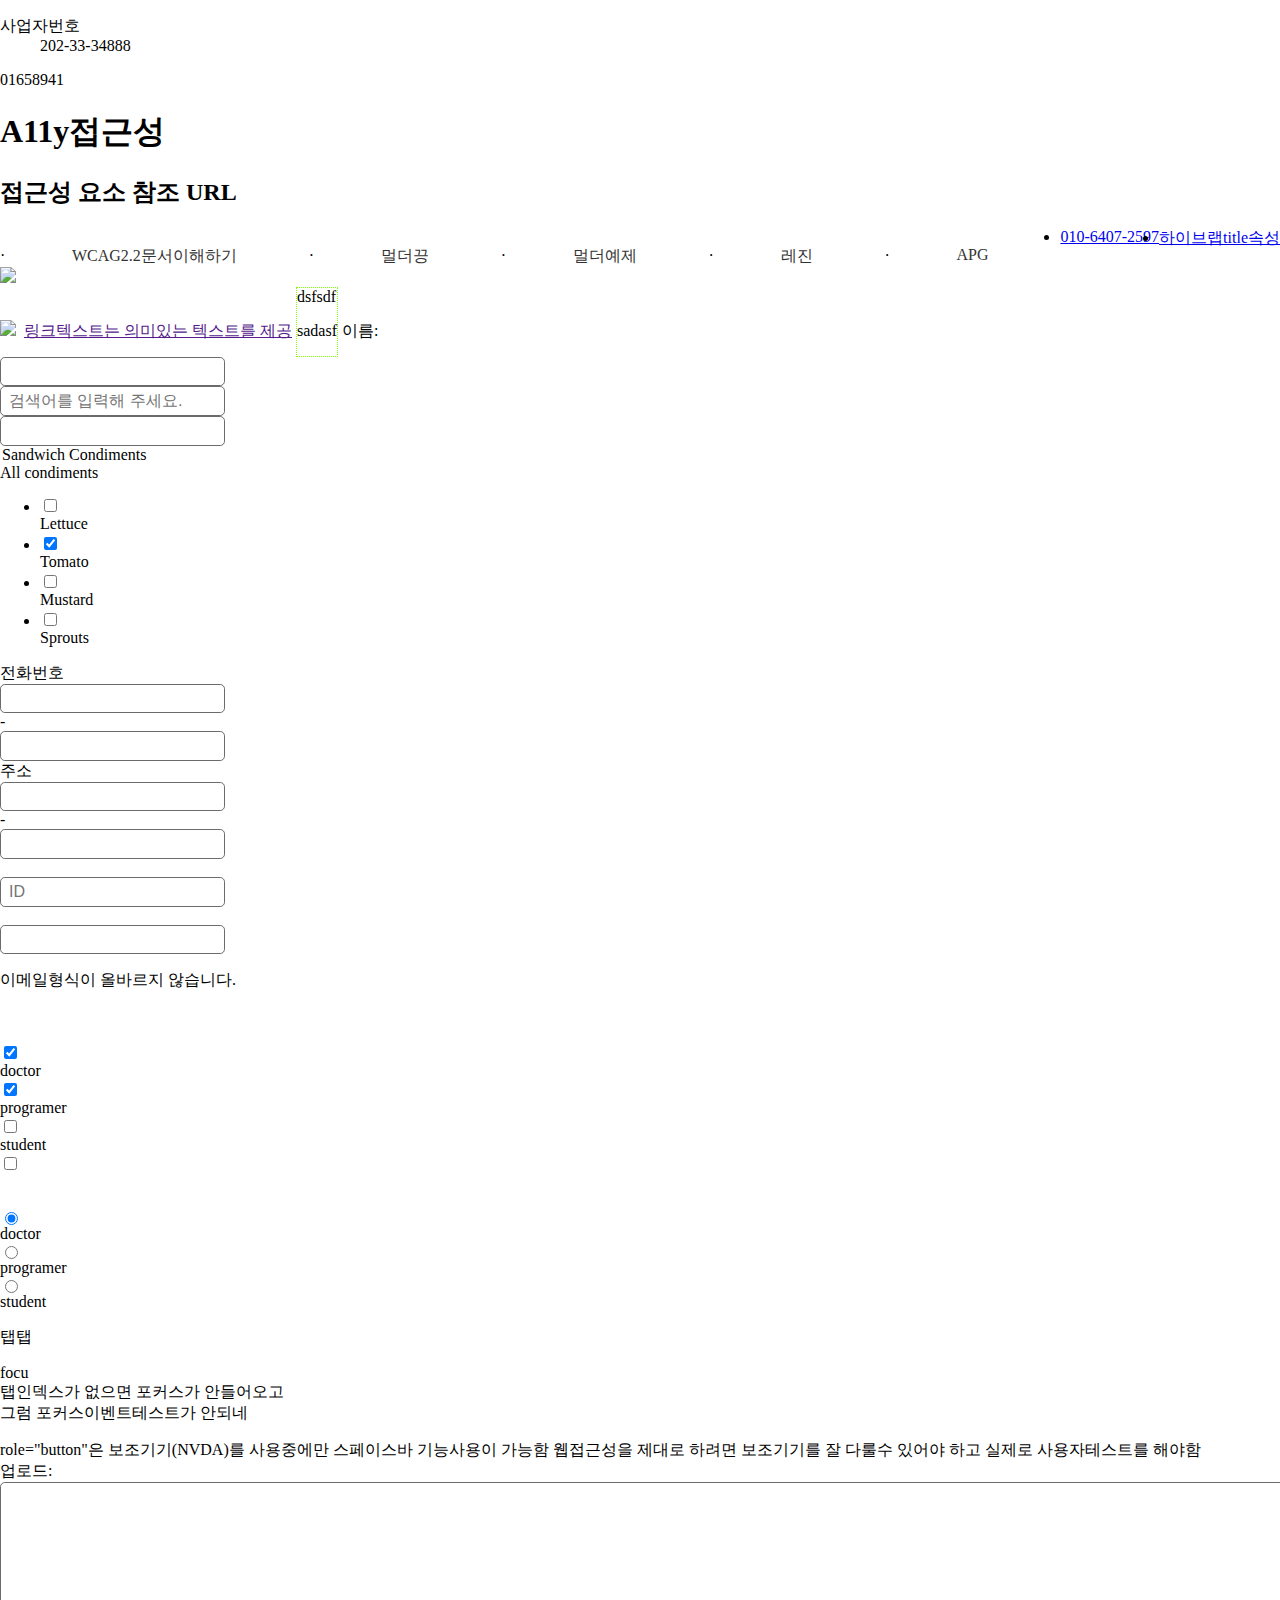
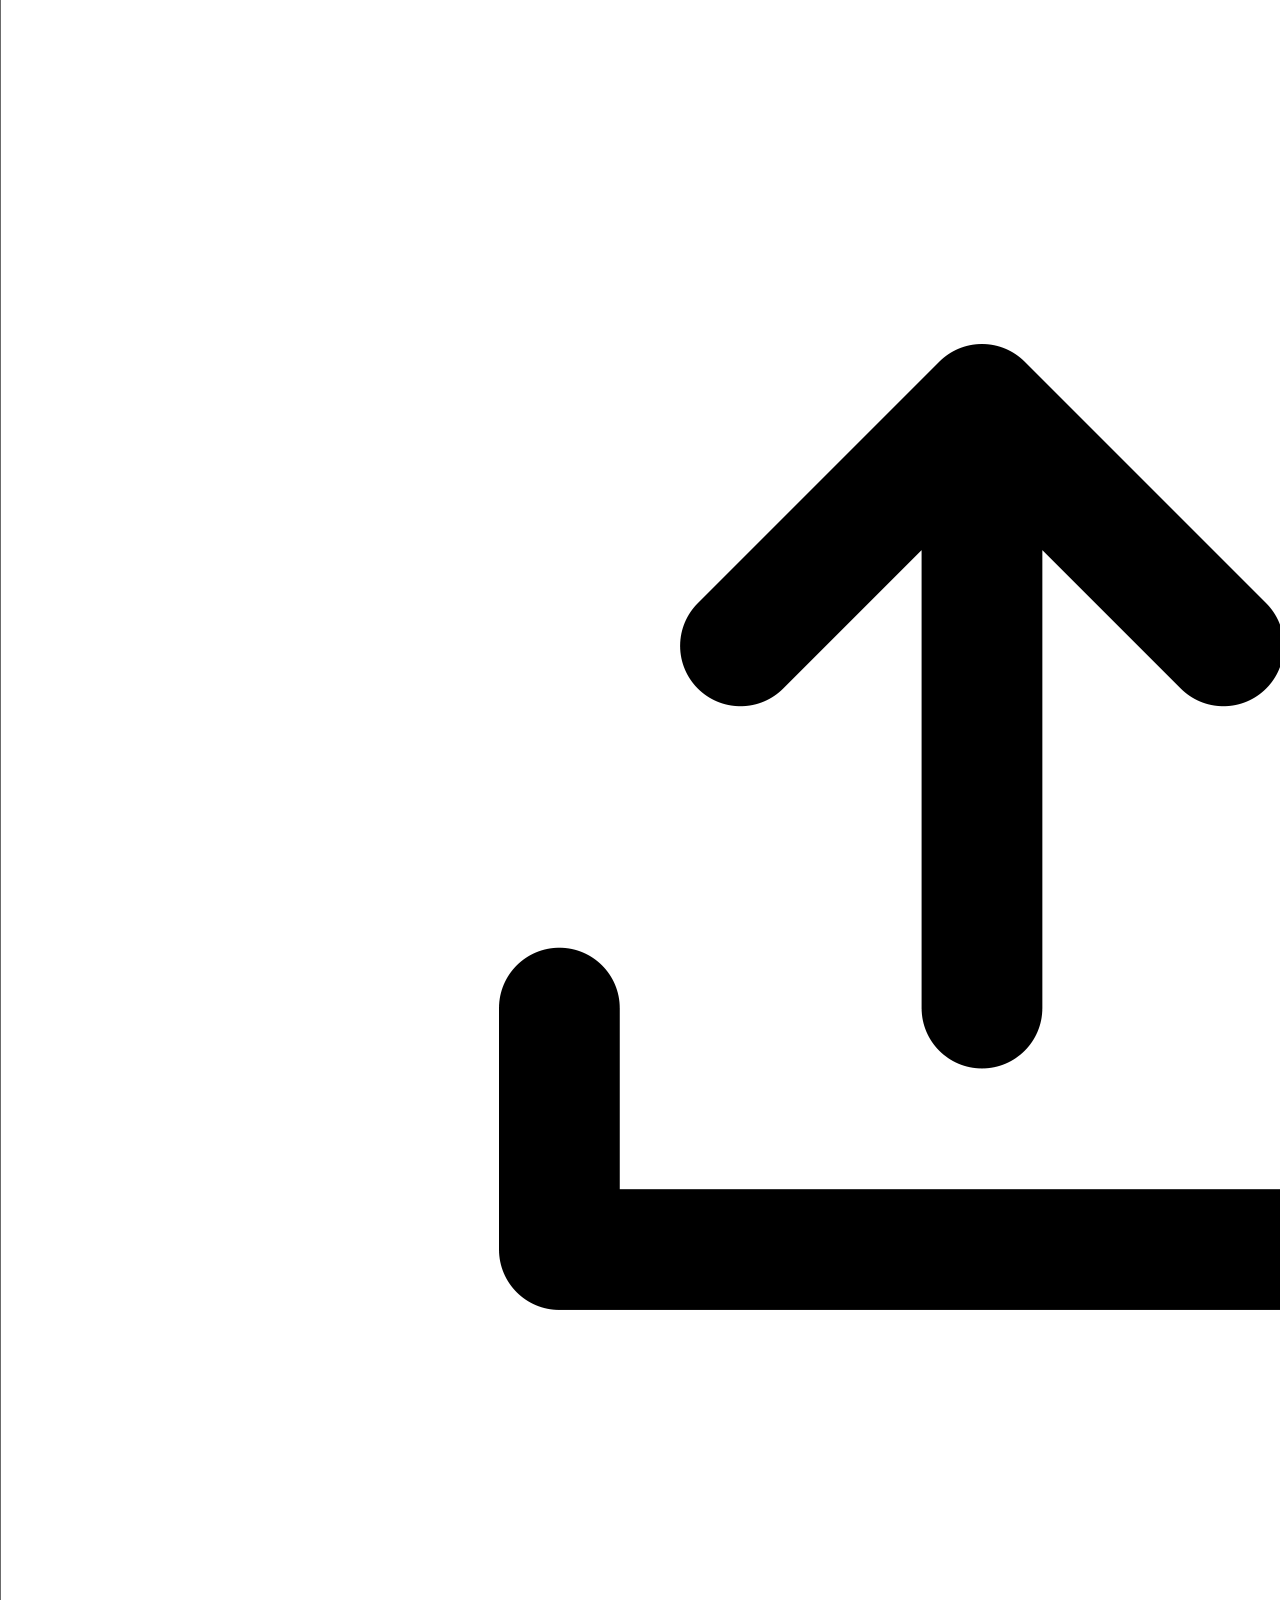
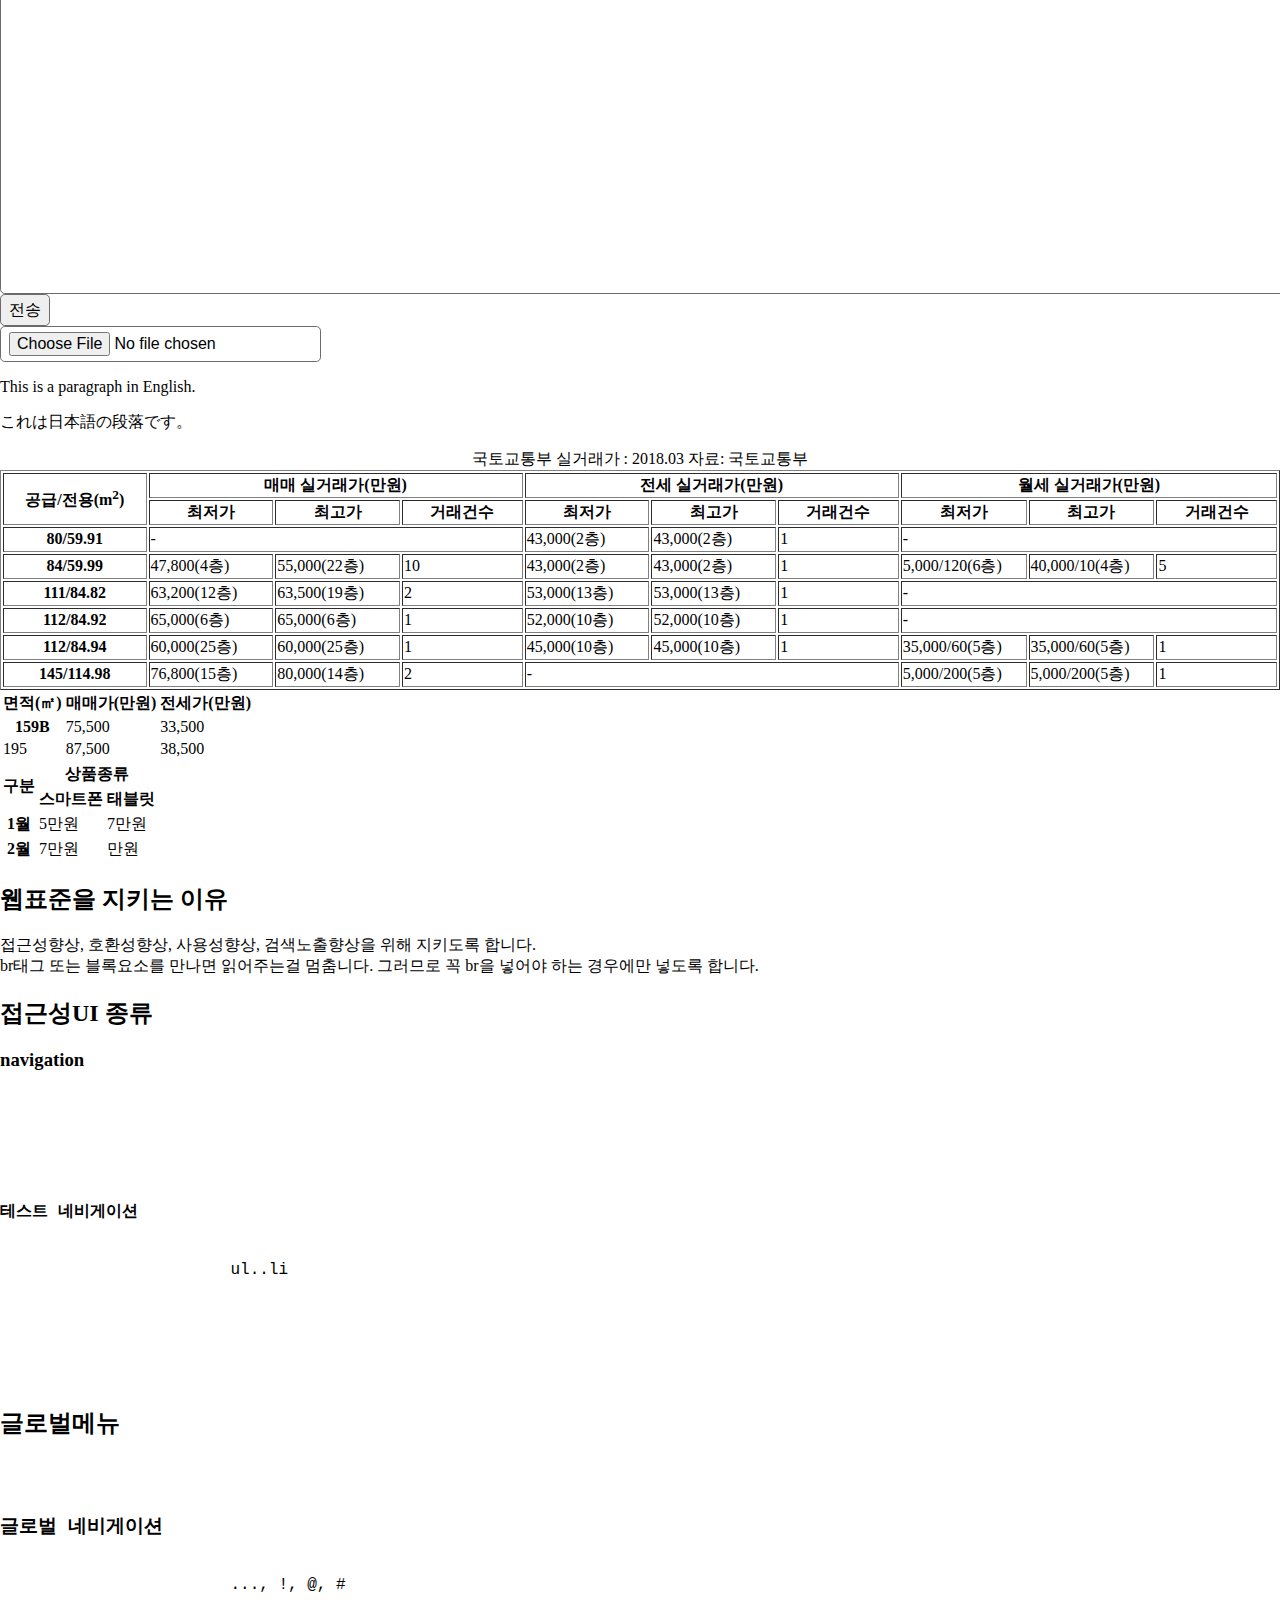
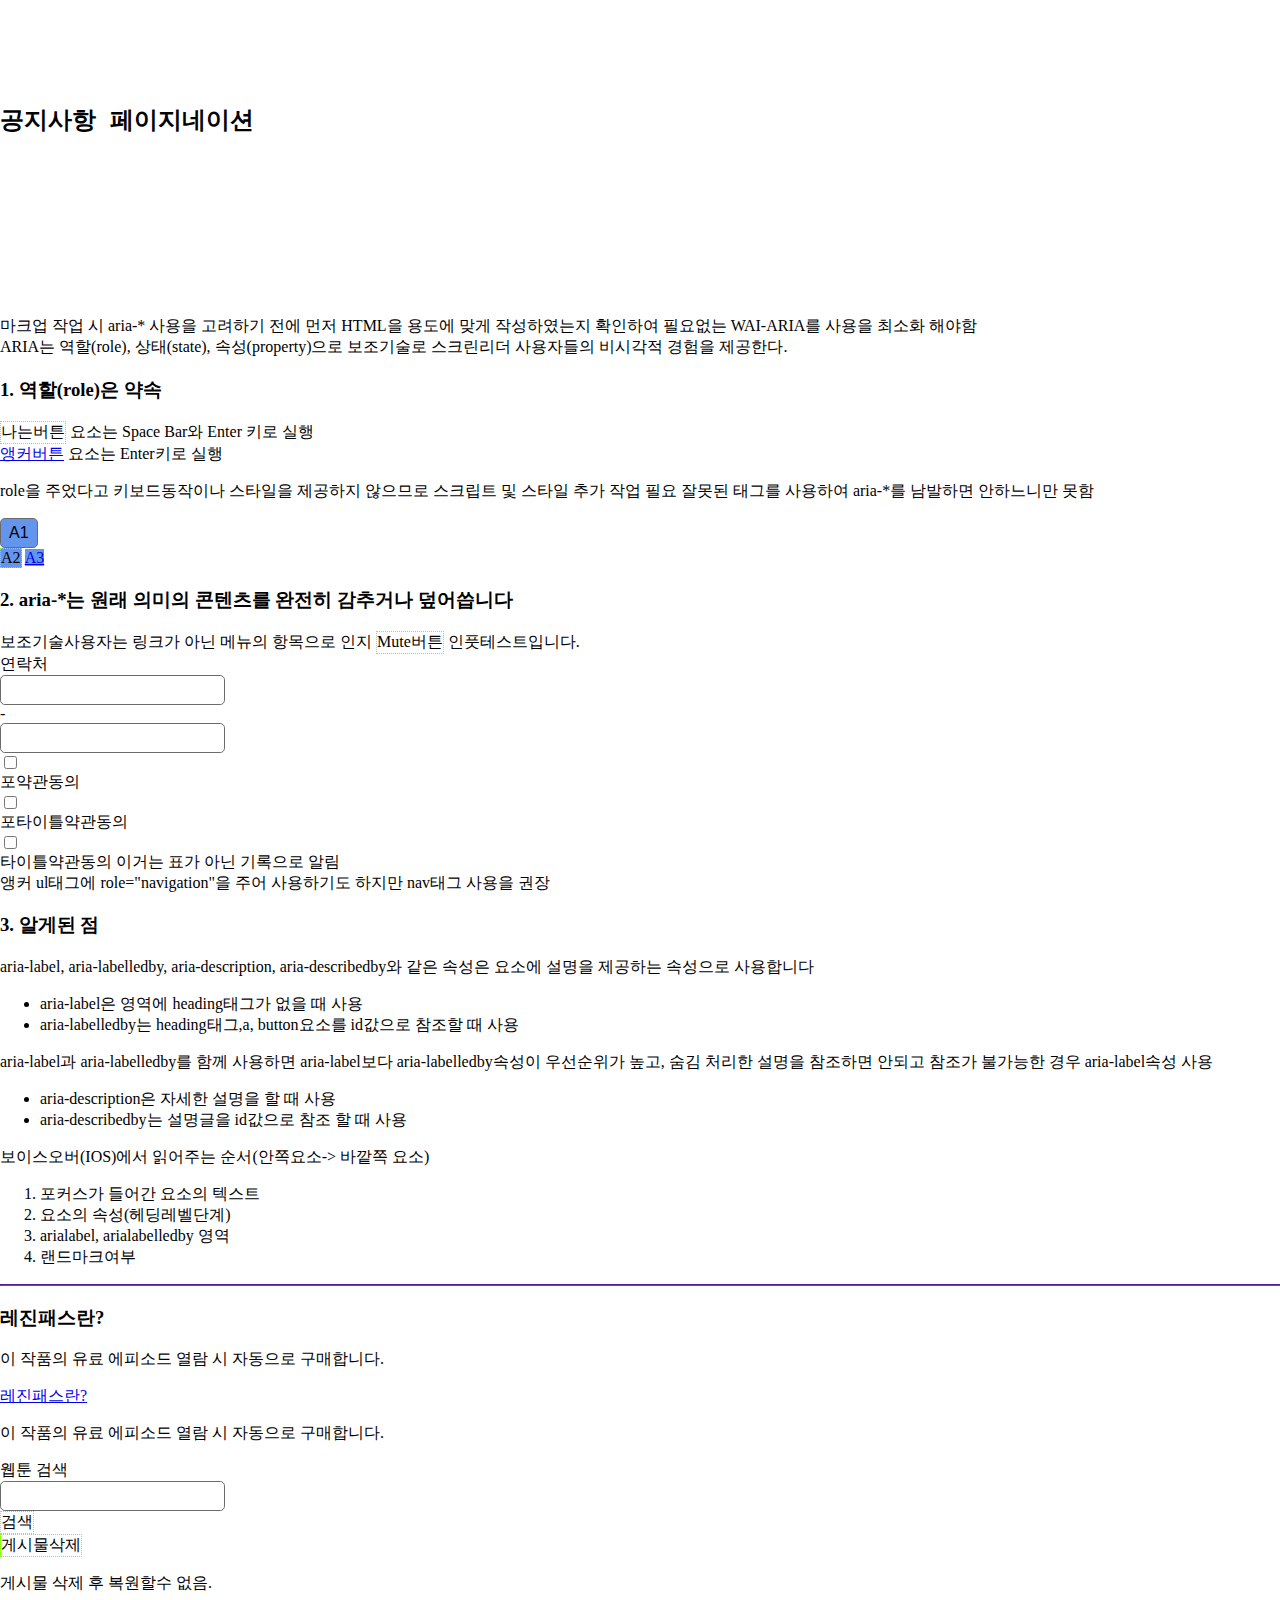
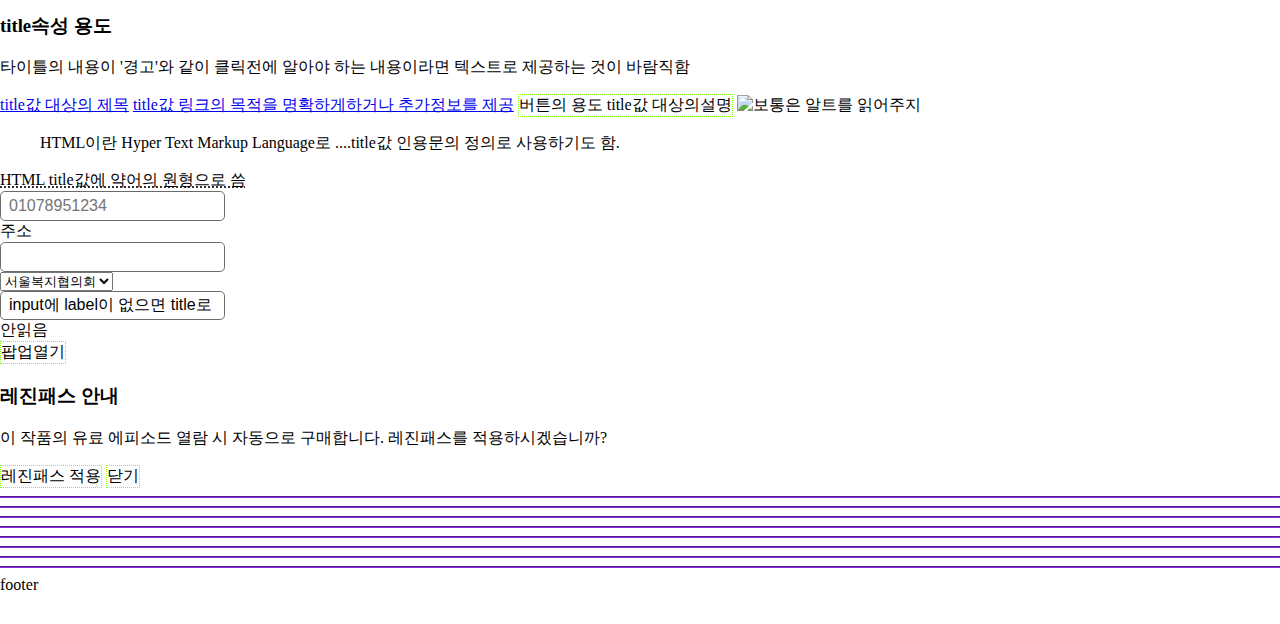
==== index.html @ 2d745ddb "다시 같은 조건으로 테스트" ====
<!DOCTYPE html>
<html lang="ko">

<head>
    <meta charset="UTF-8">
    <meta name="viewport" content="width=device-width, initial-scale=1.0">

    <!--[if lt IE 10] <link href="ie10.css" type="text/css">[endif] 하거나, ie전용 클래스명을 별도로 쓰거나-->
    <title>A11y(s:2023.08.30~2023.09.12)</title>
    <link rel="stylesheet" href="./common.css">
</head>

<body>
    <div id="printCont">
        <div class="print_date"></div>
    </div>
    <div id="skipNav" aria-hidden="true">
        <a href="#main" tabindex="0">본문 바로가기</a>
        <a href="#gnb" tabindex="-1">주메뉴 바로가기</a>
        <a href="#footer">사이트정보 바로가기</a>
    </div>
    <dl>
        <dt>사업자번호</dt>
        <dd>202-33-34888</dd>
    </dl>
    <div class="telTest"></div>
<script>
    const telTest = document.querySelector('.telTest');
    telTest.innerHTML= '01658941';
</script>
    <header>
        <!-- 보이스오버- 특수문자기호: * 별표, ... 생략부호, #  -->
        <h1>A11y접근성</h1><!-- 보이스오버- 텍스트, 머리말레벨1, 배너, 랜드마크 -->

        <nav id="gnb">
            <h2>접근성 요소 참조 URL</h2><!-- 보이스오버- 텍스트, 머리말레벨2, 탐색, 랜드마크 -->
            <ul class="nav_list">
                <li class="list">
                    <!-- 보이스오버- 중간점, 목록시작 -->
                    <a class="list_link"
                        href="https://www.w3.org/WAI/WCAG22/Understanding/">WCAG2.2문서이해하기</a><!-- 보이스오버- 텍스트, 링크 -->
                </li>
                <li class="list">
                    <!-- 보이스오버- 중간점-->
                    <a class="list_link"
                        href="https://mulder21c.github.io/aria-practices/#intro">멀더끙</a><!-- 보이스오버- 텍스트, 링크 -->
                </li>
                <li class="list">
                    <!-- 보이스오버- 중간점-->
                    <a class="list_link"
                        href="https://mulder21c.github.io/aria-practices/examples/landmarks/HTML5.html">멀더예제</a><!-- 보이스오버- 텍스트, 링크 -->
                </li>
                <li class="list">
                    <!-- 보이스오버- 중간점-->
                    <a class="list_link"
                        href="https://github.com/lezhin/accessibility/blob/master/aria/README.md">레진</a><!-- 보이스오버- 텍스트, 링크 -->
                </li>

                <li class="list"><a class="list_link" href="https://www.w3.org/WAI/ARIA/apg/">APG</a></li>
                <!-- 보이스오버- 텍스트, 링크 -->
                <li><a href="tel:010-6407-2597">010-6407-2597</a></li><!-- 보이스오버- 구분점, 텍스트, 링크, 목록끝-->
                <li><a
                        href="https://blog.hivelab.co.kr/%EA%B3%B5%EC%9C%A0-title-%EC%86%8D%EC%84%B1%EC%9D%98-%EB%B0%94%EB%9E%8C%EC%A7%81%ED%95%9C-%EC%82%AC%EC%9A%A9%EB%B0%A9%EB%B2%95/">하이브랩title속성</a>
                </li>
            </ul>
        </nav><!-- end, end, 탐색 -->
    </header><!--  end, 배너 -->
    <main id="main">

        <!-- <div class="select_month_wrap c-mypage on" tabindex="0">
            <div class="year_warp" data-bind-html="calendarData">
                <p class="year">2023</p>
                <div class="radio_wrap type_btn month_wrap">
                    <label for="month202310" class="radio_btn">
                        <input type="radio" id="month202310" value="202310" name="selectMonth" class="set_AutoComplete"
                            autocomplete="off">
                        <span role="text">10월</span>
                    </label>
                    <label for="month202311" class="radio_btn">
                        <input type="radio" id="month202311" value="202311" name="selectMonth" class="set_AutoComplete"
                            autocomplete="off">
                        <span role="text">11월</span>
                    </label>
                    <label for="month202312" class="radio_btn">
                        <input type="radio" id="month202312" value="202312" name="selectMonth" class="set_AutoComplete"
                            autocomplete="off">
                        <span role="text">12월</span>
                    </label>
                </div>
            </div>
            <button type="button" class="btn_close ui-pop-close smwClose"
                data-focus-prev="fr06"><span>팝업닫기</span></button>
        </div> -->

        <!-- 1. tabindex=""
            전체 페이지구조에서 팝업은 제일 하단에 위치 하고 활성화되면 팝업에 초점이 들어오게 하려면 tabindex="0" 사용하여 초점이동을 시킨다
            tabindex="0"은 기존에 초점이 가지 않는 요소에 초점 이동이 가능하게 하고, tabindex="-1"은 초점 이동이 가능한 요소에 초점이동을 하지 못하게 한다.
        
            2. title="" -->

        <!-- 이미지케이스 -->
        <div>
            <a href="https://www.youtube.com/embed/-udAn0Fd7yo" class="vdad_btn ui-vdadpop-open"
                title="레이어로열림">
                <img src="https://www.shinhancard.com/pconts/company/html/promotion/ad/tv/__icsFiles/afieldfile/2023/04/21/20230417555721_img_02_1.jpg"
                    class="vdad_img" alt=" " width="400" height="300">
                <!-- <strong class="vdad_tit">pLayer Story: 빠른 Girl 어떡해</strong> -->
            </a>
        </div>
        <img class="bn_img" src="https://ssl.pstatic.net/melona/libs/1469/1469045/80ec1965fdc7c1b2a15d_20231228103922233.jpg" alt=" ">

        <img src="https://placehold.co/600x400" alt=""><!-- 보이스오버- alt값, 이미지 -->

        <!-- 링크케이스 -->

        <a href="">링크텍스트는 의미있는 텍스트를 제공</a>

        <!-- 버튼케이스 -->
        <button>
            <div>dsfsdf</div>
            <p>sadasf</p><!-- 버튼 안에 div, p요소는 웹 표준에 맞지 않음 (텍스트 연결해서 읽어줌 role="button") -->
        </button>

        <!-- 폼요소케이스 -->
        <!-- 폼 관련 요소에 명확한 설명 제공 -->
        <label for="name">이름:</label><!--보이스오버- 레이블, 텍스트필드, 편집하려면 이중탭하십시오., 로터를사용하여 맞춤법 오류 단어에 연결 -->
        <input type="text" id="name" name="name">

        <!-- 검색추가 -->
        <input id="query" name="query" type="search" title="검색어를 입력해 주세요." placeholder="검색어를 입력해 주세요." maxlength="255" autocomplete="off" class="search_input" data-atcmp-element="" aria-placeholder="네이버에서 가져옴">
        <input type="search">

        <div id="ex1">
            <fieldset class="checkbox-mixed">
                <legend>Sandwich Condiments</legend><!-- 보이스오버- 텍스트 형식시작-->
                <div role="checkbox" class="group_checkbox" aria-checked="mixed" aria-controls="cond1 cond2 cond3 cond4"
                    tabindex="0">All condiments</div><!--보이스오버- 텍스트 체크상자 섞여있음, 설정을 끄거나 켜려면 이중탭하십시오. -->
                <ul class="checkboxes">
                    <li>
                        <label><input type="checkbox"
                                id="cond1">Lettuce</label><!-- 보이스오버- 텍스트, 체크상자, 선택해제됨, 목록시작, 설정을 끄거나 켜려면 이중탭하십시오. -->
                    </li>
                    <li>
                        <label><input type="checkbox" id="cond2"
                                checked="">Tomato</label><!-- 보이스오버- 텍스트, 체크상자, 선택됨, 설정을 끄거나 켜려면 이중탭하십시오. -->
                    </li>
                    <li>
                        <label><input type="checkbox"
                                id="cond3">Mustard</label><!-- 보이스오버- 텍스트, 체크상자, 선택해제됨, 설정을 끄거나 켜려면 이중탭하십시오. -->
                    </li>
                    <li>
                        <label><input type="checkbox"
                                id="cond4">Sprouts</label><!-- 보이스오버- 텍스트, 체크상자, 선택해제됨, 설정을 끄거나 켜려면 이중탭하십시오. -->
                    </li>
                </ul>
            </fieldset>
        </div>


        <div class="input_box flex_box">
            <label for="tel">전화번호</label>
            <input type="text" id="tel"><!--보이스오버- 전화번호 텍스트필드 편집하려면 이중탭 하십시오.,로터를사용하여 맞춤법 오류 단어에 연결 -->
            -<!--보이스오버- 하이픈 -->
            <input type="text" title="전화번호 뒷자리"><!--보이스오버- title값, 텍스트필드, 편집하려면 이중탭 하십시오.,로터를사용하여 맞춤법 오류 단어에 연결-->
        </div>
        <div class="input_box">
            <label for="addr">주소</label>
            <input type="text" id="add"> - <input type="text" title="나머지주소">
        </div>
        <br>

        <label for="userid">
            <input type="text" id="userid" placeholder="ID"><!--보이스오버- ID, 텍스트필드, 편집하려면 두 번 탭하십시오.-->
        </label>
        <br>

        <div class="input_box">
            <input type="email" name="email" id="email" aria-invalid="false" aria-errormessage="err-email">
            <!--보이스오버- 텍스트필드, 편집하려면 두 번 탭하십시오.-->
            <!--보이스오버- 텍스트필드 유효하지 않은 데이터, 이메일형식이 올바르지 않습니다. 편집하려면 이중탭 하십시오.--> 
            <p id="err-email">이메일형식이 올바르지 않습니다.</p>
        </div>

        <br>
        <br>
        <div class="input_box chk_box">
            <input type="checkbox" id="solo01" name="solo01" title="solo" checked="">
        </div>

        <div class="flex_box">
            <div class="input_box chk_box">
                <label for="userjob01">doctor</label>
                <input type="checkbox" id="userjob01" name="userjob01" title="doctor" checked="">
            </div>
            <div class="input_box chk_box">
                <label for="userjob02">programer</label>
                <input type="checkbox" id="userjob02" name="userjob02" title="programer">
            </div>
            <div class="input_box chk_box">
                <label for="userjob03">student</label>
                <input type="checkbox" id="userjob03" name="userjob03" title="student">
            </div>
        </div>
        <br>
        <br>
        <div class="flex_box">
            <div class="input_box radio_box">
                <label for="userhoby01">
                    <input type="radio" id="userhoby01" name="userhoby" title="doctor" checked="">
                    <span>doctor</span>
                </label>
            </div>
            <div class="input_box radio_box">
                <label for="userhoby02">
                    <input type="radio" id="userhoby02" name="userhoby" title="programer">
                    <span>programer</span>
                </label>
            </div>
            <div class="input_box radio_box">
                <label for="userhoby03">
                    <input type="radio" id="userhoby03" name="userhoby" title="student">
                    <span>student</span>
                </label>
            </div>
        </div>

        <p tabindex="0">탭탭</p><!-- 보이스오버-텍스트 -->
        <p class="focu" tabindex="0">focu<br>탭인덱스가 없으면 포커스가 안들어오고 <br>그럼 포커스이벤트테스트가 안되네</p><!-- 보이스오버-텍스트 -->
        <script>
            // let focu = document.querySelector(".focu")
            // focu.focus();
            // focu.addEventListener("focusin", () => focu.classList.add('focused'));
            // focu.addEventListener("focusout", () => focu.classList.remove('focused'));
        </script>

        <!-- NVDA가 켜져있으면 (role="button"인 경우 space로 실행가능)보조기기 프로그램이 켜져있지 않으면 role="button"이 실행되지 않는게 정상 -->
        role="button"은 보조기기(NVDA)를 사용중에만 스페이스바 기능사용이 가능함
        웹접근성을 제대로 하려면 보조기기를 잘 다룰수 있어야 하고 실제로 사용자테스트를 해야함


        <form action="/upload" method="post" enctype="multipart/form-data">
            <label for="imageUpload">업로드:</label>
            <!-- input type="image"는 디자인적으로 이쁜 submit 버튼 -->
            <input type="image" id="imageUpload" src="https://qnslgksk.github.io/a11y/ico_upload.png"
                alt="제출버튼"><!-- 보이스오버-택스트, 버튼 -->
            <input type="submit" value="전송">

            <input type="file" accept="image/*"><!-- 이미지 파일만 받고 싶으면 -->
        </form>

        <!--<html lang=" ko"> 없으면 위배 -->
        <p lang="en">This is a paragraph in English.</p>
        <p lang="ja">これは日本語の段落です。</p><!--  없으면 위배일까? lang이 없으면 알아 듣기 힘듬-->

        <!-- ARIA는 Accessible Rich Internet Applications -->
        <table border="1" aria-describedby="real-deal-summary">
            <caption>국토교통부 실거래가 : 2018.03 자료: 국토교통부</caption>
            <colgroup>
                <col width="150">
                <col width="130" span="9">
            </colgroup>

            <thead>
                <tr>
                    <th id="rd-1" scope="col" rowspan="2">공급/전용(m<sup>2</sup>)</th>
                    <th id="rd-2" scope="colgroup" colspan="3">매매 실거래가(만원)</th><!-- 2번항목, colgroup 에 대한 제목 -->
                    <th id="rd-3" scope="colgroup" colspan="3">전세 실거래가(만원)</th><!-- 3번항목, colgroup 에 대한 제목 -->
                    <th id="rd-4" scope="colgroup" colspan="3">월세 실거래가(만원)</th><!-- 4번항목, colgroup 에 대한 제목 -->
                </tr>
                <tr>
                    <th id="rd-2-1" scope="col">최저가</th>
                    <th id="rd-2-2" scope="col">최고가</th>
                    <th id="rd-2-3" scope="col">거래건수</th>
                    <th id="rd-3-1" scope="col">최저가</th>
                    <th id="rd-3-2" scope="col">최고가</th>
                    <th id="rd-3-3" scope="col">거래건수</th>
                    <th id="rd-4-1" scope="col">최저가</th>
                    <th id="rd-4-2" scope="col">최고가</th>
                    <th id="rd-4-3" scope="col">거래건수</th>
                </tr>
            </thead>
            <tbody>
                <tr>
                    <th id="rd-1-1" scope="row">80/59.91</th>
                    <td headers="rd-1 rd-1-1 rd-2" colspan="3">-</td>
                    <td headers="rd-1 rd-1-1 rd-3 rd-3-1">43,000(2층)</td>
                    <td headers="rd-1 rd-1-1 rd-3 rd-3-2">43,000(2층)</td>
                    <td headers="rd-1 rd-1-1 rd-3 rd-3-3">1</td>
                    <td headers="rd-1 rd-1-1 rd-4" colspan="3">-</td>
                </tr>
                <tr>
                    <th id="rd-1-2" scope="row">84/59.99</th>
                    <td headers="rd-1 rd-1-2 rd-2 rd-2-1">47,800(4층)</td>
                    <td headers="rd-1 rd-1-2 rd-2 rd-2-2">55,000(22층)</td>
                    <td headers="rd-1 rd-1-2 rd-2 rd-2-3">10</td>
                    <td headers="rd-1 rd-1-2 rd-3 rd-3-1">43,000(2층)</td>
                    <td headers="rd-1 rd-1-2 rd-3 rd-3-2">43,000(2층)</td>
                    <td headers="rd-1 rd-1-2 rd-3 rd-3-3">1</td>
                    <td headers="rd-1 rd-1-2 rd-4 rd-4-1">5,000/120(6층)</td>
                    <td headers="rd-1 rd-1-2 rd-4 rd-4-2">40,000/10(4층)</td>
                    <td headers="rd-1 rd-1-2 rd-4 rd-4-3">5</td>
                </tr>
                <tr>
                    <th id="rd-1-3" scope="row">111/84.82</th>
                    <td headers="rd-1 rd-1-3 rd-2 rd-2-1">63,200(12층)</td>
                    <td headers="rd-1 rd-1-3 rd-2 rd-2-2">63,500(19층)</td>
                    <td headers="rd-1 rd-1-3 rd-2 rd-2-3">2</td>
                    <td headers="rd-1 rd-1-3 rd-3 rd-3-1">53,000(13층)</td>
                    <td headers="rd-1 rd-1-3 rd-3 rd-3-2">53,000(13층)</td>
                    <td headers="rd-1 rd-1-3 rd-3 rd-3-3">1</td>
                    <td headers="rd-1 rd-1-3 rd-4" colspan="3">-</td>
                </tr>
                <tr>
                    <th id="rd-1-4" scope="row">112/84.92</th>
                    <td headers="rd-1 rd-1-4 rd-2 rd-2-1">65,000(6층)</td>
                    <td headers="rd-1 rd-1-4 rd-2 rd-2-2">65,000(6층)</td>
                    <td headers="rd-1 rd-1-4 rd-2 rd-2-3">1</td>
                    <td headers="rd-1 rd-1-4 rd-3 rd-3-1">52,000(10층)</td>
                    <td headers="rd-1 rd-1-4 rd-3 rd-3-2">52,000(10층)</td>
                    <td headers="rd-1 rd-1-4 rd-3 rd-3-3">1</td>
                    <td headers="rd-1 rd-1-4 rd-4" colspan="3">-</td>
                </tr>
                <tr>
                    <th id="rd-1-5" scope="row">112/84.94</th>
                    <td headers="rd-1 rd-1-5 rd-2 rd-2-1">60,000(25층)</td>
                    <td headers="rd-1 rd-1-5 rd-2 rd-2-2">60,000(25층)</td>
                    <td headers="rd-1 rd-1-5 rd-2 rd-2-3">1</td>
                    <td headers="rd-1 rd-1-5 rd-3 rd-3-1">45,000(10층)</td>
                    <td headers="rd-1 rd-1-5 rd-3 rd-3-2">45,000(10층)</td>
                    <td headers="rd-1 rd-1-5 rd-3 rd-3-3">1</td>
                    <td headers="rd-1 rd-1-5 rd-4 rd-4-1">35,000/60(5층)</td>
                    <td headers="rd-1 rd-1-5 rd-4 rd-4-2">35,000/60(5층)</td>
                    <td headers="rd-1 rd-1-5 rd-4 rd-4-3">1</td>
                </tr>
                <tr>
                    <th id="rd-1-6" scope="row">145/114.98</th>
                    <td headers="rd-1 rd-1-6 rd-2 rd-2-1">76,800(15층)</td>
                    <td headers="rd-1 rd-1-6 rd-2 rd-2-2">80,000(14층)</td>
                    <td headers="rd-1 rd-1-6 rd-2 rd-2-3">2</td>
                    <td headers="rd-1 rd-1-6 rd-3 rd-3" colspan="3">-</td>
                    <td headers="rd-1 rd-1-6 rd-4 rd-4-1">5,000/200(5층)</td>
                    <td headers="rd-1 rd-1-6 rd-4 rd-4-2">5,000/200(5층)</td>
                    <td headers="rd-1 rd-1-6 rd-4 rd-4-3">1</td>
                </tr>
            </tbody>
        </table>
        <table>
            <thead>
                <tr>
                    <th scope="col">면적(㎡)</th>
                    <th scope="col">매매가(만원)</th>
                    <th scope="col">전세가(만원)</th>
                </tr>
            </thead>
            <tbody>
                <tr>
                    <th scope="row">159B</td>
                    <td>75,500</td>
                    <td>33,500</td>
                </tr>
                <tr>
                    <td scope="row">195</td>
                    <td>87,500</td>
                    <td>38,500</td>
                </tr>
            </tbody>
        </table>
        <table>
            <thead>
                <tr>
                    <th rowspan="2" scope="col">구분</th>
                    <th colspan="2" scope="colgroup">상품종류</th>
                </tr>
                <tr>
                    <th scope="col">스마트폰</th>
                    <th scope="col">태블릿</th>
                </tr>
            </thead>
            <tbody>
                <tr>
                    <th scope="row">1월</th>
                    <td>5만원</td>
                    <td>7만원</td>
                </tr>
                <tr>
                    <th scope="row">2월</th>
                    <td>7만원</td>
                    <td>만원</td>
                </tr>
            </tbody>
        </table>




        <h2>웹표준을 지키는 이유</h2><!-- 보이스오버- 텍스트, 머리말레벨2 -->
        <p>접근성향상, 호환성향상, 사용성향상, 검색노출향상을 위해 지키도록 합니다.<br><!-- 보이스오버- 텍스트, (스와이프하면)읽는것을 중단-->
            br태그 또는 블록요소를 만나면 읽어주는걸 멈춤니다. 그러므로 꼭 br을 넣어야 하는 경우에만 넣도록 합니다.
        </p>
        <section aria-label="aria를 사용하기 전에">
            <h2>접근성UI 종류</h2><!-- 보이스오버- 텍스트, 머리말레벨2, -->
            <div>
                <h3>navigation</h3><!-- 보이스오버- 텍스트, 머리말레벨3, aria-label값, 영역, 랜드마크 -->
                <pre><!-- 보이스오버- pre태그는 줄바꿈과 띄어쓰기영역 포함하여 focus가 들어온다 --><!--보이스오버- pre 태그안에 있는 헤딩코드들 정상 인식함 -->
                <!-- O: 탐색 역할을 하는 요소가 유일한 경우 레이블 생략 가능 -->
                    <div role="navigation">
                        <h4>테스트 네비게이션</h4><!-- 보이스오버- 텍스트, 머리말레벨4, 탐색, 랜드마크 -->
                        ul..li
                    </div>
                    <!-- O: 탐색 역할 갯수가 둘 이상인 경우 레이블 제공(nav) -->
                    <nav aria-labelledby="gnbb"><!--보이스오버- aria-labelledby에 해당되는 id영역의 타이틀을 읽음-->
                        <h2>글로벌메뉴</h2><!-- 보이스오버-텍스트,머리말레벨2, labelledby영역텍스트, 탐색, 랜드마크-->
                        <h3 id="gnbb">글로벌 네비게이션</h3><!-- 보이스오버-텍스트,머리말레벨3 -->
                        ..., !, @, # <!-- 보이스오버- 생략부호, 골뱅이기호, 숫자기호, end, 글로벌 네비게이션, 탐색 -->
                    </nav>
                    <nav aria-labelledby="notice-pagination">
                        <h2 id="notice-pagination">공지사항 페이지네이션</h2><!-- 보이스오버-텍스트,머리말레벨2,labelledby영역텍스트,탐색, 랜드마크 -->
                        <!-- 보이스오버- end, 공지사항 페이지네이션, 탐색 -->
                    </nav>
                    <!-- O: 헤딩요소가 없으면 aria-label 속성 사용 -->
                    <nav aria-label="안티페이지네이션"></nav>
                </pre>
                <p>
                    마크업 작업 시 aria-* 사용을 고려하기 전에 먼저 HTML을 용도에 맞게 작성하였는지 확인하여 필요없는 WAI-ARIA를 사용을 최소화
                    해야함<br><!-- 보이스오버- * 별표 -->
                    ARIA는 역할(role), 상태(state), 속성(property)으로 보조기술로 스크린리더 사용자들의 비시각적 경험을 제공한다.
                </p><!-- 보이스오버-<p>태그안에 있는 텍스트 -->
            </div>
            <div>
                <h3>1. 역할(role)은 약속</h3><!-- 보이스오버- 텍스트, 머리말레벨3  -->

                <button type="button">나는버튼</button><!-- 보이스오버- 텍스트,버튼 -->
                요소는 Space Bar와 Enter 키로 실행<br><!-- 보이스오버- 텍스트 -->
                <a href="javascript:;" role="button">앵커버튼</a><!-- 보이스오버- 텍스트, 버튼 -->
                요소는 Enter키로 실행<br>

                <p>role을 주었다고 키보드동작이나 스타일을 제공하지 않으므로 스크립트 및 스타일 추가 작업 필요
                    잘못된 태그를 사용하여 aria-*를 남발하면 안하느니만 못함
                </p>
                <!-- 보이스오버- 텍스트-->
            </div>

            <div class="btn_wrap">
                <input type="button" value="A1" class="btn"><!--보이스오버-value, 버튼--> <!-- Enter, Space Bar로 동작 -->
                <button type="button" class="btn">A2</button><!--보이스오버-텍스트, 버튼--><!-- Enter, Space Bar로 동작 -->
                <a href="#" class="btn" role="button">A3</a><!--보이스오버-텍스트, 버튼--><!-- Enter로 동작 -->
            </div>
            <script>
                // 'use strict';
                // // 버튼 js - hana
                // const btnList = document.querySelectorAll(".btn_wrap .btn");
                // const btnArr = [];
                // for (var i = 0; i < btnList.length; i++) {
                //     bntArr = btnArr.push(btnList[i]);
                // }
                // // 내가 누른 버튼만 콘솔로 출력한다(마우스이벤트)
                // btnArr.addEventListener('click', function () {
                //     console.log(this);
                // });

                // // 내가 누른 버튼만 콘솔로 출력한다(키보드이벤트)
                // if (e.keyCode == 32) {
                //     console.log('space bar')
                // }
                // if (e.keyCode == 13) {
                //     console.log('enter')
                // }
            </script>

            <div>
                <h3>2. aria-*는 원래 의미의 콘텐츠를 완전히 감추거나 덮어씁니다</h3><!--보이스오버-텍스트, 머리말레벨3-->
                <a role="menuitem">보조기술사용자는 링크가 아닌 메뉴의 항목으로 인지</a><!--보이스오버- 텍스트, 메뉴항목 -->
                <button type="button" aria-pressed="mute">Mute버튼</button>
                <!-- 보이스오버- mute버튼, 체크상자, 선택해제됨, 설정을 끄거나 켜려면 이중탭하십시오 / 이중탭하면 선택해제됨이라고만 읽어줌 스크립트 작업이 필요한가?-->

                <!--여기부터 다시 테스트  -->
                인풋테스트입니다.
                <div>
                    <label for="number">연락처</label>
                    <input type="text" id="number" title="연락처"> - <input type="text" title="연락처 뒷자리를 적어주세요">
                </div>

                <label for="agree">
                    <input type="checkbox" id="agree">
                    <i></i>
                    <span>포약관동의</span>
                </label>

                <label for="agree1">
                    <input type="checkbox" id="agree" title="포타이틀약관동의">
                    <i></i>
                    <span>포타이틀약관동의</span>
                </label>

                <label>
                    <input type="checkbox" title="타이틀약관동의">
                    <i></i>
                    <span>타이틀약관동의</span>
                </label>

                <table role="log">이거는 표가 아닌 기록으로 알림</table><!-- 보이스오버- 텍스트  -->
                <a aria-label="보조기술사용자는 aria-label의 콘텐츠만 인식합니다">앵커</a><!--보이스오버- 텍스트 -->
                ul태그에 role="navigation"을 주어 사용하기도 하지만 nav태그 사용을
                권장<!--보이스오버- 텍스트만 읽어줌 <code><ul></code>코드는 읽지않음;; -->
            </div>
            <div>
                <h3>3. 알게된 점</h3><!-- 보이스오버- 텍스트, 머리말레벨3 -->
                <p>aria-label, aria-labelledby, aria-description, aria-describedby와 같은 속성은 요소에 설명을 제공하는 속성으로 사용합니다
                </p>
                <ul><!-- 보이스오버- 구분점, 목록시작 -->
                    <li>aria-label은 영역에 heading태그가 없을 때 사용</li><!-- 보이스오버- 텍스트 -->
                    <li>aria-labelledby는 heading태그,a, button요소를 id값으로 참조할 때 사용</li>
                    <!-- 보이스오버- 구분점 --><!-- 보이스오버- 텍스트, 목록끝 -->
                </ul>
                <p>aria-label과 aria-labelledby를 함께 사용하면 aria-label보다 aria-labelledby속성이 우선순위가 높고, 숨김 처리한 설명을 참조하면
                    안되고
                    참조가 불가능한 경우 aria-label속성 사용</p>
                <ul><!-- 보이스오버- 구분점, 목록시작 -->
                    <li>aria-description은 자세한 설명을 할 때 사용</li><!-- 보이스오버- 텍스트 -->
                    <li>aria-describedby는 설명글을 id값으로 참조 할 때 사용</li><!-- 보이스오버- 구분점 --> <!-- 보이스오버- 텍스트 -->
                </ul><!-- 보이스오버- 목록끝, end, end, 아리아를 사용하기전에 영역 -->
                <p>보이스오버(IOS)에서 읽어주는 순서(안쪽요소-> 바깥쪽 요소)</p>
                <ol>
                    <li>포커스가 들어간 요소의 텍스트</li>
                    <li>요소의 속성(헤딩레벨단계)</li>
                    <li>arialabel, arialabelledby 영역</li>
                    <li>랜드마크여부</li>
                </ol>

            </div>
        </section>
        <hr><!-- 보이스오버-구분표시 흐리게 표시됨 -->
        <section aria-label="aria 적용예시">
            <!-- O: 헤딩 설명 참조 -->
            <div aria-labelledby="LZ-PATH">
                <h3 id="LZ-PATH">레진패스란?</h3><!-- 보이스오버- 텍스트, 머리말레벨3, aria-label값,영역 랜드마크 -->
                <p>이 작품의 유료 에피소드 열람 시 자동으로 구매합니다.</p><!-- 보이스오버- 텍스트-->
            </div>

            <!-- O: 링크 설명 참조 -->
            <a id="LZ-PATH1" href="#LZ-PATH-TEXT">레진패스란?</a><!-- 보이스오버- 텍스트, 페이지내부 링크-->
            <div id="LZ-PATH-TEXT" aria-labelledby="LZ-PATH1">
                <p>이 작품의 유료 에피소드 열람 시 자동으로 구매합니다.</p><!-- 보이스오버- 텍스트-->
            </div>
            <!-- O: 참조할 설명이 없는 경우 -->
            <form>
                <label for="wt-search">웹툰 검색</label><!-- 보이스오버- 텍스트-->
                <input id="wt-search" type="search" aria-label="웹툰검색함"
                    title="웹투니 검색"><!-- 보이스오버- aria-label, 검색필드, title="", 편집하려면 이중탭하십시오, 로터를사용하여 맞춤법 오류단어에 연결 -->
                <button>검색</button><!-- 보이스오버- 텍스트, 버튼 -->
            </form>
            <!-- O: 버튼 요소에 상세한 설명 제공 -->
            <button type="button"
                aria-describedby="TIP-DEL">게시물삭제</button><!-- 보이스오버- 텍스트,버튼, aria-describedby="id값" -->
            <p id="TIP-DEL" role="tooltip">게시물 삭제 후 복원할수 없음.</p></code><!-- 보이스오버- 텍스트를 읽어 주면.. 중복안내가 아닌가?-->

            <div>
                <h3>title속성 용도</h3><!-- 보이스오버- 텍스트, 머리말레벨3-->
                <p>타이틀의 내용이 '경고'와 같이 클릭전에 알아야 하는 내용이라면 텍스트로 제공하는 것이 바람직함</p>
                <a href="https://www.google.com" title="구글홈페이지">title값 대상의 제목</a>
                <a href="/file/kdf.pdf" title="2011년 재무상태표">title값 링크의 목적을 명확하게하거나 추가정보를 제공</a>
                <button type="button" title="상태:레이어로 열림/~ 선택 됨/상태"><span>버튼의 용도</span> title값 대상의설명</button>
                <img src="" alt="보통은 알트를 읽어주지" title="마우스를 올려야 알수 있는 텍스트인데..">
                <blockquote cite="https://www.w3.org/html" title="HTML의 정의">HTML이란 Hyper Text Markup Language로
                    ....title값 인용문의 정의로 사용하기도 함.
                </blockquote>
                <abbr title="Hyper Text Markup Language">HTML title값에 약어의 원형으로 씀</abbr>
                <input type="text" title="-없이 적어주세요" placeholder="01078951234">
                <div>
                    <label for="add">주소</label>
                    <input type="text" id="add" title="예:경기도 성남시 분당구 판교로 660 1동 406호">
                </div>
                <select name="" id="" title="시/도 협의회">
                    <option value="http://www.s-win.or.kr">서울복지협의회</option>
                </select>
                <input type="text" value="input에 label이 없으면 title로 기재한다" placeholder="요기는 언제 읽지?"
                    title="레이블이 없어요"><!-- 보이스오버- ... 텍스트 필드, 편집하려면 이중탭하십시오, 로터를사용하여 맞춤법 오류단어에 연결 -->

                <a target="_blank" title="새창 열림">안읽음</a><!-- 보이스오버- href=""속성이 없으면 텍스트만 읽어버림! -->

            </div>
            <!-- 레이어 팝업을 호출하면 포커스가 레이어팝업으로 이동해야하고 팝업이 닫히면 팝업호출 전 포커스로 돌려보내야함 Esc키를 사용하면 팝업이 다혀야함
                O: 알럿 대화상자 요소에 상세한 설명 제공, 히든처리가 되지 않으면 포커스가 갖힘 
                    aria-hidden="true", display:none로 컨트롤
                -->
            <!-- 1. tabindex=""
                전체 페이지구조에서 팝업은 제일 하단에 위치함 활성화되면 탭이 팝업에 초점이 들어오게 하려면 tabindex="0" 사용하여 초점이동을 시킨다
                tabindex="0"은 기존에 초점이 가지 않는 요소에 초점이동이 가능하게 하고, tabindex="-1"은 초점이동이 가능한요소에 초점이동을 하지 못하게 한다.
            
            2. title="" -->

            <button id="popBtnOpen" type="button"
                onclick="popOpen();"><span>팝업열기</span></button><!--보이스오버- 텍스트,버튼, aria-label="",영역, end,주요(팝업을 열려면 탭하라는 안내문구가 없음;;)-->
            <div id="layerPop" role="alertdialog" aria-modal="true" aria-labelledby="popTitle"
                aria-describedby="DESCRIPTION" aria-hidden="true"><!-- tabindex=0을 주면 포커스가 들어가면서 팝업내용을 전체 읽어줌;; -->
                <!-- aria-hidden -->
                <h3 id="popTitle" tabindex="0">레진패스 안내</h3>
                <p id="DESCRIPTION">이 작품의 유료 에피소드 열람 시 자동으로 구매합니다. 레진패스를 적용하시겠습니까?</p>
                <button type="button">레진패스 적용</button>
                <button id="popBtnClose" type="button" onclick="popClose();">닫기</button>
            </div>
            <!-- 
            <script>
                'use strict';
                // 팝업js - hana
                const popBtnClose = document.querySelector('#popBtnClose');
                const popBtnOpen = document.querySelector('#popBtnOpen');
                const layerPop = document.querySelector('#layerPop');
                let popState = layerPop.getAttribute('aria-hidden');
                const popTitle = document.querySelector('#popTitle');

                // console.log(typeof popState); // string
                // popBtnOpen.addEventListener('click', popOpen);
                // popBtnClose.addEventListener('click', popClose);

                function popClose() {
                    layerPop.setAttribute('aria-hidden', 'true');
                    layerPop.setAttribute('tabindex', '-1')
                    popBtnOpen.focus();

                }

                function popOpen() {
                    layerPop.setAttribute('aria-hidden', 'false');
                    layerPop.setAttribute('tabindex', '0')
                    popTitle.focus();
                }

            </script> -->
        </section>
        <!-- Accordion -->
        <section title="아코디언 영역">
            <!-- <h2>Accordion</h2> -->
            <!-- O: 기본 아코디언 -->
            <!-- <div class="accordion">
                <div class="accordion-header">
                    <button type="button" id="acco-anchor" class="accordion-trigger" aria-expanded="true"
                        aria-controls="pan"><span class="accordion-title">상세보기</span><span
                            class="accordion-icon"></span><button>
                </div>
                <div id="pan" class="accordion-panel" aria-labelledby="acco-anchor">
                    Lorem ipsum, dolor sit amet consectetur adipisicing elit.<br> Facere fugit quibusdam consequuntur
                    nobis rem
                    quisquam debitis, mollitia esse blanditiis eaque laudantium,<br> nam quidem animi odit eius soluta
                    hic magni
                    aut!
                </div>
            </div>
            <h3>체크박스유형</h3> -->
            <!-- O: 인풋체크박스 포함 아코디언 -->
            <!-- <div class="accordion_chk">
                <div class="accordion">
                    <div class="accordion-header">
                        <input type="checkbox" name="" id="chk_term"><label for="chk_term">약관</label>
                        <button type="button" id="acco-anchor1" class="accordion-trigger" aria-expanded="true"
                            aria-controls="pan1"><span class="accordion-title">accordion header 상세보기</span><span
                                class="accordion-icon"></span><button>
                    </div>
                    <div id="pan1" class="accordion-panel" aria-labelledby="acco-anchor1">
                        accordion header: 아코디언 컨텐츠를 노출/비노출 컨트롤<br>
                        accordion pannel: 아코디언 헤더와 연관 된 콘텐츠
                    </div>
                </div>
            </div> -->
            <!-- O: dl 아코디언 -->
            <!-- <h3>정의목록유형</h3>
            <div class="accordion_dlist">
                <dl class="accordion">
                    <dt class="accordion-header">
                        <button type="button" class="accordion-trigger" aria-controls="answer-99"
                            aria-expanded="false"><span class="accordion-title">보너스 코인은 언제 소진되나요?</span><span
                                class="accordion-icon"></span></button>
                    </dt>
                    <dd id="answer-99" class="accordion-panel" hidden>
                        <p>만료기한이 짧은 보너스 코인이 일반 코인보다 먼저 소진됩니다.</p>
                    </dd>
                </dl>
            </div> -->
            <!-- O: ul 아코디언 -->
            <!-- <h3>목록유형</h3>
            <div class="accordion_list">
                <ul>
                    <li>
                        <div class="accordion">
                            <div class="accordion-header">
                                <button type="button" id="accoBtn1" class="accordion-trigger" aria-expanded="true"
                                    aria-controls="listCont1"><span class="accordion-title">a상세보기</span><span
                                        class="accordion-icon"></span><button>
                            </div>
                            <div id="listCont1" class="accordion-panel" aria-labelledby="accoBtn1">aaa</div>
                        </div>
                    </li>
                    <li>
                        <div class="accordion">
                            <div class="accordion-header">
                                <button type="button" id="accoBtn2" class="accordion-trigger" aria-expanded="false"
                                    aria-controls="listCont2"><span class="accordion-title">b상세보기</span><span
                                        class="accordion-icon"></span></button>
                            </div>
                            <div id="listCont2" class="accordion-panel" aria-labelledby="accoBtn2" hidden>bbbb</div>
                        </div>
                    </li>
                    <li>
                        <div class="accordion">
                            <div class="accordion-header">
                                <button type="button" id="accoBtn3" class="accordion-trigger" aria-expanded="false"
                                    aria-controls="listCont3"><span class="accordion-title">c상세보기</span><span
                                        class="accordion-icon"></span><button>
                            </div>
                            <div id="listCont3" class="accordion-panel" aria-labelledby="accoBtn3" hidden>cc</div>
                        </div>
                    </li>
                </ul>
            </div> -->
            <!-- <h3>헤딩포함유형</h3> -->
            <!-- O: 헤딩>버튼 아코디언 -->
            <!-- <div id="accordionGroup" class="accordion">
                <h3 class="accordion-header">
                    <button type="button" aria-expanded="true" class="accordion-trigger" aria-controls="sect1"
                        id="accordion1id">
                        <span class="accordion-title">Personal Information<span class="accordion-icon"></span></span>
                    </button>
                </h3>
                <div id="sect1" role="region" aria-labelledby="accordion1id" class="accordion-panel">
                    <div>
                        aa
                    </div>
                </div>
                <h3 class="accordion-header">
                    <button type="button" aria-expanded="false" class="accordion-trigger" aria-controls="sect3"
                        id="accordion3id">
                        <span class="accordion-title">Shipping Address<span class="accordion-icon"></span></span>
                    </button>
                </h3>
                <div id="sect3" role="region" aria-labelledby="accordion3id" class="accordion-panel" hidden="">
                    <div>
                        bb
                    </div>
                </div>
            </div>
            <script>
                /*
                *   This content is licensed according to the W3C Software License at
                *   https://www.w3.org/Consortium/Legal/2015/copyright-software-and-document
                *
                *   Simple accordion pattern example
                */

                'use strict';
                class Accordion {
                    constructor(domNode) {
                        this.rootEl = domNode;
                        this.buttonEl = this.rootEl.querySelector('button[aria-expanded]');

                        const controlsId = this.buttonEl.getAttribute('aria-controls');
                        this.contentEl = document.getElementById(controlsId);

                        this.open = this.buttonEl.getAttribute('aria-expanded') === 'true';

                        // add event listeners
                        this.buttonEl.addEventListener('click', this.onButtonClick.bind(this));
                    }

                    onButtonClick() {
                        this.toggle(!this.open);
                    }

                    toggle(open) {
                        // don't do anything if the open state doesn't change
                        if (open === this.open) {
                            return;
                        }

                        // update the internal state
                        this.open = open;

                        // handle DOM updates
                        this.buttonEl.setAttribute('aria-expanded', `${open}`);
                        if (open) {
                            this.contentEl.removeAttribute('hidden');
                        } else {
                            this.contentEl.setAttribute('hidden', '');
                        }
                    }

                    // Add public open and close methods for convenience
                    open() {
                        this.toggle(true);
                    }

                    close() {
                        this.toggle(false);
                    }
                }

                // init accordions
                const accordions = document.querySelectorAll('.accordion-header');
                accordions.forEach((accordionEl) => {
                    new Accordion(accordionEl);
                });

            </script> -->
        </section>
        <!-- // Accordion -->
        <hr>
        <!-- Alert, Status -->
        <section>
            <!-- <h3>Alert</h3>
            <p>사용자의 응답이 필요없는 경우 오류나 제안하는 메시지에 사용 하며, 초점을 받지 않도록 처리 (즉시 메시지전달)</p> -->
            <!-- O: 오류 메시지 -->
            <!-- <p role="alert">우편번호 입력 오류.</p> -->
            <!-- O: 제안 메시지 -->
            <!-- <p role="alert">로그인 후 이용 가능.</p>
            <button type="button" id="alert-trigger">Trigger Alert</button>
            <div id="example" role="alert"></div>

            <script type="text/template" id="alert-template">
                        <p>Hello</p>
                    </script>
            <script>
                /*
                *   This content is licensed according to the W3C Software License at
                *   https://www.w3.org/Consortium/Legal/2015/copyright-software-and-document
                *
                */

                'use strict';

                window.addEventListener('load', function () {
                    var button = document.getElementById('alert-trigger');

                    button.addEventListener('click', addAlert);
                });

                /*
                * @function addAlert
                *
                * @desc Adds an alert to the page
                *
                * @param   {object}  event  -  Standard W3C event object
                *
                */

                function addAlert() {
                    var example = document.getElementById('example');
                    var template = document.getElementById('alert-template').innerHTML;

                    example.innerHTML = template;
                }
            </script> -->


            <!-- <h2>Status</h2>
                                    <p>초점을 옮기지 않고 사용자에게 메시지 전달하며 role="alert"보다 덜 중요<br>
                                        성공(결과)메시지에 사용하며 암묵적 aria-live="polite" aria-atomic="true"를 할당하며 (현재진행중인 음성안내를 마친 후 전달)
                                        </p> -->
            <!-- O: 성공 메시지 -->
            <!-- <p role="status">회원가입 양식 전송완료.</p> -->

            <!-- O: 결과 메시지 -->
            <!-- <p role="status">10개의 검색 결과.</p>
                                    <p role="status">장바구니에 5개의 항목.</p> -->
        </section>
        <!-- // Alert, Status -->
        <hr>
        <!-- Alert Dialog -->
        <section>
            <!-- <h2>Alert Dialog</h2>
            <p>사용자 동의 또는 확인이 필요한 인터렉션 요소(input, button)가 있다면 role="alertdialog"를 사용하고 알럿 대화상자는 <strong>다른 과업을
                    차단</strong>해야 하기
                때문에 modal스타일로 처리</p> -->
            <!-- O: 알럿 대화상자 -->
            <!-- <div role="alertdialog" aria-modal="true" aria-labelledby="TITLE" aria-describedby="DESCRIPTION">
                <h3 id="TITLE">레진패스 안내</h3>
                <p id="DESCRIPTION">이 작품의 유료 에피소드 열람 시 자동으로 구매합니다. 레진패스를 적용하시겠습니까?</p>
                <button type="button">레진패스 적용</button>
                <button type="button">취소</button>
            </div> -->
        </section>
        <!-- // Alert Dialog -->
        <hr>
        <!-- Dialog -->
        <section>
            <!-- <h2>Dialog</h2>
            <p>사용자가 여러정보를 입력해야 하는 요소(input, textarea, select, button)가 반드시 포함 되며 role="dialog"를 사용하며, 사용자 인터렉션이 필요한 현재
                문서의
                하위창(마치 윈도우 팝업)입니다. 대화상자를 표시할 때 키보드 초점을 대화상자내부 처음 콘트롤로 옮겨야합니다. 대화상자를 표시하는 동안 초점은 대화상자안에서 벗어나지않게 처리 하고
                modal스타일은
                선택사항</p> -->
            <!-- O: 대화상자 -->
            <!-- <article role="dialog" aria-modal="true" aria-labelledby="TITLE">
                <h3 id="TITLE">로그인</h3>
                <form>
                    <label for="ID">아이디</label>
                    <input id="ID">
                    <label for="PW">비밀번호</label>
                    <input id="PW" type="password">
                    <button>로그인</button>
                </form>
            </article> -->
        </section>
        <!-- // Dialog -->
        <hr>
        <!-- Form -->
        <section aria-labelledby="region1">
            <!-- aria-labelledby로 연결 해주면 form영역이라고 읽음-NVDA -->
            <!-- <h2 id="region1">Form</h2>
            <fieldset>
                <p>
                    <label for="m-add1">Address 1:</label>
                    <input type="text" name="m-add1" id="m-add1">
                </p>
                <p>
                    <label for="m-add2">Address 2:</label>
                    <input type="text" name="m-add2" id="m-add2">
                </p>
                <p>
                    <label for="m-city">City:</label>
                    <input type="text" name="m-city" id="m-city">
                </p>
                <p>
                    <label for="m-state">State:</label>
                    <input type="text" name="m-state" id="m-state">
                </p>
                <p>
                    <label for="m-zip">Zip Code:</label>
                    <input type="text" name="m-zip" id="m-zip">
                </p>
            </fieldset> -->
        </section>
        <!-- // Form -->
        <hr>
        <!-- Tab -->
        <div role="region" aria-labelledby="region2">
            <!-- <h2 id="region2">Tab</h2>
            <p>현재페이지 안에서 색인을 제공하는 구조(tablist, tab, tabpannel)를 의미하며 사이트탐색에 해당하는 요소는 nav > h2 + ul 또는 aside > h2 + ul로
                마크업하며 ul에 role="tabpannel"속성은 사용할 수 없음</p> -->
            <!-- O: 앵커 형식 탭 -->
            <!-- <div class="weekly">
                <div role="tablist">
                    <a id="mon-anchor" href="#mon" role="tab" aria-selected="true">월</a>
                    <a id="tue-anchor" href="#tue" role="tab" aria-selected="false">화</a>
                </div>
                <div id="mon" tabindex="0" role="tabpanel" aria-labelledby="mon-anchor">
                    월요일엔 빨간 장미를...
                </div>
                <div id="tue" tabindex="0" role="tabpanel" aria-labelledby="tue-anchor" hidden>
                    화요일엔 노란 장미를...
                </div>
            </div> -->
            <!-- O: 버튼 형식 탭 -->
            <!-- <div class="weekly">
                <div role="tablist">
                    <button type="button" id="mon-anchor" aria-controls="mon" role="tab" aria-selected="true">월</button>
                    <button type="button" id="tue-anchor" aria-controls="tue" role="tab"
                        aria-selected="false">화</button>
                </div>
                <div id="mon" tabindex="0" role="tabpanel" aria-labelledby="mon-anchor">
                    월요일엔 빨간 장미를...
                </div>
                <div id="tue" tabindex="0" role="tabpanel" aria-labelledby="tue-anchor" hidden>
                    화요일엔 노란 장미를...
                </div>
            </div> -->
            <!-- O: tablist와 tab 사이 li 요소의 의미 제거 -->
            <!-- <p>role="none" 또는 role="presentation"을 사용하여 태그의 역할을 제거 role="none", role="presentation"(의미없음) << 태그의 의미를 없앰<br> hidden << display:none<br> aria-hidden=true"(숨김속성) << 보조기기에서만 읽지못하게 숨김 숨김 속성은 요소와 내용을 모두 감추어 버리지만 role="none" 속성은 내용을 드러내고 의미만 감춥니다.</p>
            <ul role="tablist">
                <li role="none">
                    <a href="#home" role="tab" aria-selected="true">홈</a>
                </li>
                <li role="none">
                    <a href="#ongoing" role="tab" aria-selected="false">연재</a>
                </li>
                <li role="none">
                    <a href="#ranking" role="tab" aria-selected="false">랭킹</a>
                </li>
            </ul>

            <div class="tabs">
                <h3 id="tablist-1">Danish Composers</h3>
                <div role="tablist" aria-labelledby="tablist-1" class="automatic">
                    <button id="tab-1" type="button" role="tab" aria-selected="true"
                        aria-controls="tabpanel-1">
                        <span class="focus">Maria Ahlefeldt</span>
                    </button>
                    <button id="tab-2" type="button" role="tab" aria-selected="false"
                        aria-controls="tabpanel-2" tabindex="-1">
                        <span class="focus">Carl Andersen</span>
                    </button>
                    <button id="tab-3" type="button" role="tab" aria-selected="false"
                        aria-controls="tabpanel-3" tabindex="-1">
                        <span class="focus">Ida da Fonseca</span>
                    </button>
                    <button id="tab-4" type="button" role="tab" aria-selected="false"
                        aria-controls="tabpanel-4" tabindex="-1">
                        <span class="focus">Peter Müller</span>
                    </button>
                </div>

                <div id="tabpanel-1" role="tabpanel" tabindex="0" aria-labelledby="tab-1">
                    <p>
                        Maria Theresia Ahlefeldt <span lang="da">virkelig Tonekunstnerinde</span>” ('a
                        True
                        Artist of Music').
                    </p>
                </div>
                <div id="tabpanel-2" role="tabpanel" tabindex="0" aria-labelledby="tab-2"
                    class="is-hidden">
                    <p>
                        Carl Joachim Andersen
                    </p>
                </div>
                <div id="tabpanel-3" role="tabpanel" tabindex="0" aria-labelledby="tab-3"
                    class="is-hidden">
                    <p>
                        Ida Henriette da Fonseca
                    </p>
                </div>
                <div id="tabpanel-4" role="tabpanel" tabindex="0" aria-labelledby="tab-4"
                    class="is-hidden">
                    <p>
                        Peter Erasmus Lange-Müller
                    </p>
                </div>
            </div>
            <script>
                /*
                *   This content is licensed according to the W3C Software License at
                *   https://www.w3.org/Consortium/Legal/2015/copyright-software-and-document
                *
                *   File:   tabs-automatic.js
                *
                *   Desc:   Tablist widget that implements ARIA Authoring Practices
                */

                'use strict';

                class TabsAutomatic {
                    constructor(groupNode) {
                        this.tablistNode = groupNode;

                        this.tabs = [];

                        this.firstTab = null;
                        this.lastTab = null;

                        this.tabs = Array.from(this.tablistNode.querySelectorAll('[role=tab]'));
                        this.tabpanels = [];

                        for (var i = 0; i < this.tabs.length; i += 1) {
                            var tab = this.tabs[i];
                            var tabpanel = document.getElementById(tab.getAttribute('aria-controls'));

                            tab.tabIndex = -1;
                            tab.setAttribute('aria-selected', 'false');
                            this.tabpanels.push(tabpanel);

                            tab.addEventListener('keydown', this.onKeydown.bind(this));
                            tab.addEventListener('click', this.onClick.bind(this));

                            if (!this.firstTab) {
                                this.firstTab = tab;
                            }
                            this.lastTab = tab;
                        }

                        this.setSelectedTab(this.firstTab, false);
                    }

                    setSelectedTab(currentTab, setFocus) {
                        if (typeof setFocus !== 'boolean') {
                            setFocus = true;
                        }
                        for (var i = 0; i < this.tabs.length; i += 1) {
                            var tab = this.tabs[i];
                            if (currentTab === tab) {
                                tab.setAttribute('aria-selected', 'true');
                                tab.removeAttribute('tabindex');
                                this.tabpanels[i].classList.remove('is-hidden');
                                if (setFocus) {
                                    tab.focus();
                                }
                            } else {
                                tab.setAttribute('aria-selected', 'false');
                                tab.tabIndex = -1;
                                this.tabpanels[i].classList.add('is-hidden');
                            }
                        }
                    }

                    setSelectedToPreviousTab(currentTab) {
                        var index;

                        if (currentTab === this.firstTab) {
                            this.setSelectedTab(this.lastTab);
                        } else {
                            index = this.tabs.indexOf(currentTab);
                            this.setSelectedTab(this.tabs[index - 1]);
                        }
                    }

                    setSelectedToNextTab(currentTab) {
                        var index;

                        if (currentTab === this.lastTab) {
                            this.setSelectedTab(this.firstTab);
                        } else {
                            index = this.tabs.indexOf(currentTab);
                            this.setSelectedTab(this.tabs[index + 1]);
                        }
                    }

                    /* EVENT HANDLERS */

                    onKeydown(event) {
                        var tgt = event.currentTarget,
                            flag = false;

                        switch (event.key) {
                            case 'ArrowLeft':
                                this.setSelectedToPreviousTab(tgt);
                                flag = true;
                                break;

                            case 'ArrowRight':
                                this.setSelectedToNextTab(tgt);
                                flag = true;
                                break;

                            case 'Home':
                                this.setSelectedTab(this.firstTab);
                                flag = true;
                                break;

                            case 'End':
                                this.setSelectedTab(this.lastTab);
                                flag = true;
                                break;

                            default:
                                break;
                        }

                        if (flag) {
                            event.stopPropagation();
                            event.preventDefault();
                        }
                    }

                    onClick(event) {
                        this.setSelectedTab(event.currentTarget);
                    }
                }

                // Initialize tablist

                window.addEventListener('load', function () {
                    var tablists = document.querySelectorAll('[role=tablist].automatic');
                    for (var i = 0; i < tablists.length; i++) {
                        new TabsAutomatic(tablists[i]);
                    }
                });

            </script> -->
            <!--  input radio로 탭만들지 마라
                접근성은 
                1. 직접 들어본다
                2. input을 라디오 버튼으로 읽을 가능성이 큼
                3. input에 role="none"을 넣으면 문제 없을 듯 함
                4. label > input 지침상 암묵적레이블은 접근성 오류에 해당 됨
        
                결론:  라디오 버튼으로 탭을 만드는게 문제가 되진 않음 
                aria-*를 쓰면 용도에는 어긋나는게 맞으나 노력?을 해서 정상적으로 보이게 한 것이니..
                그냥 라디오로 만들면 접근성 위배
        
                role="tablist의 자식으로 role="tab"이 있어야 함(필수)
        
            -->
        </div>
        <!-- // Tab -->
        <hr>
        <!-- Breadcrumb -->
        <section></section>
        <!-- Breadcrumb -->
        <hr>
        <!-- Tooltip -->
        <section>
            <!-- <h2>Tooltip</h2>
                                    <p>role="" alert, alertdialog, dialog, status와 차이 알아보기
                                    폼컨트롤 요소에 대한 참고 컨텐츠로 마우스오버, 클릭 키보드초점을 받는경우에 노출 되기도하며 화면에 항상 표시할 수 있음.<br>마우스가 벗어나거나 <kbd>Escape</kbd>키를 누르면 툴팁이 비노출 처리, 툴팁이 노출되는동안 트리거 요소(버튼)에 포커스유지,포커스가 없으면 비노출
                                    </p> -->
            <!-- O: 인풋 툴팁 -->
            <!-- <label for="tel">전화번호</label>
                                    <input id="tel" type="tel" aria-describedby="TIP-TEL">
                                    <p id="TIP-TEL" role="tooltip" hidden>하이픈(-) 없이 숫자만 입력.</p> -->

            <!-- O: 버튼 툴팁 -->
            <!-- <button aria-describedby="TIP-DEL">게시물 삭제</button>
                                    <p id="TIP-DEL" role="tooltip" hidden>게시물 삭제 후 복원할 수 없음.</p>
                                    </section> -->
            <!-- Tooltip -->
            <hr>
        </section>




    </main>
    <footer>footer</footer><!-- 보이스오버- 텍스트, 콘텐츠정보, 랜드마크 -->

</body>

</html>
---- common.css ----
@charset "utf-8";
/* z-index정의 로딩창100, 팝업50, 레이아웃20, 컨텐츠10이하*/

/* common import */
@import url('./lib.css');
@import url('./webfont.css');
@import url('./operation.css');

/*https: //marshallku.com/dev/focus-visible%EB%A1%9C-%EC%A0%91%EA%B7%BC%EC%84%B1-%EB%86%92%EC%9D%B4%EA%B8%B0*/
:root {
    --focus-gold: #ffbf47;
}

:focus-visible {
    outline: 3px solid var(--focus-gold);
}

a:focus-visible {
    background-color: var(--focus-gold);
}

/* :focus:not(:focus-visible) {
    outline: 0;
} */

.dropdown:focus,
.dropdown:focus-within {
    display: block;
}

/* common basic(reset) */
html,
body {
    margin: 0;
    padding: 0;
}

button {
    all: unset;
}

div,
h1,
h2,
h3,
h4,
h5,
h6,
p,
header,
nav,
footer,
section,
aside,
ul,
ol,
li,
button,
a {
    box-sizing: border-box;
}

/* accessbility */
/* [aria-hidden=true] {
    display: none
} */

[role="alert"] {
    padding: 10px;
    border: 2px solid hsl(206deg 74% 54%);
    border-radius: 4px;
    background: hsl(206deg 74% 90%);
}

[role="alert"]:empty {
    display: none;
}

/* component BTN */
button {
    border: 1px dotted chartreuse
}

.btn:active,
.btn:focus,
.btn:focus-within {
    border-color: var(--point-color);
}

.btn {
    background: var(--main-color);
}

/* common color*/
:root {
    --main-color: cornflowerblue;
    --sub-color: blueviolet;
    --point-color: blue;
    --hover-color: gray;
}

hr {
    border-color: var(--sub-color)
}

/* common font */
html {
    font-size: 62.5%;
}

body {
    width: 100vw;
    margin: 0;
    padding: 0;
    font-size: 16px;
}

main {
    font-size: 1.6rem;
}

.ir-txt {
    overflow: hidden;
    position: absolute;
    width: 1px;
    height: 1px;
    clip: rect(0 0 0 0);
}

/* Element */
#printCont,
#skipNav {
    position: relative;
}

#skipNav a {
    position: absolute;
    top: -300px;
    left: 0;
}

#skipNav a:focus {
    top: 0;
}


.nav_list {
    display: flex;
    width: 100vw;
    margin: 0;
    padding: 0
}

.nav_list .list {
    list-style: none;
    flex: 1 1 auto
}

.nav_list .list::before {
    content: '·';
    display: inline-block;
    position: relative;
    top: 50%;
}

.nav_list .list_link {
    display: block;
    text-align: center;
    text-decoration: none;
    color: #333
}

.nav_list .list_link:active,
.nav_list .list_link:focus,
.nav_list .list_link:hover {
    font-weight: 700
}

.select_month_wrap {
    /* display: none; */
    position: absolute;
    left: calc(50% - 210px);
    top: 95px;
    width: 330px;
    padding: 20px;
    background-color: #FFF;
    box-shadow: 2px -2px 40px rgba(0, 0, 0, 0.2);
    border-radius: 6px;
    z-index: 10;
}

.select_month_wrap .year {
    display: block;
    position: relative;
    margin: 0 0 2px 0;
    padding: 0;
    font-size: 16px;
    color: #333;
    font-weight: 700;
    text-align: left;
}

.select_month_wrap .month_wrap {
    display: table;
    position: relative;
    margin: 0;
    padding: 0;
    width: 100%;
}

.select_month_wrap .radio_wrap .radio_btn {
    display: inline-block;
    position: relative;
    cursor: pointer;
    vertical-align: middle;
    float: left;
    width: 31.7%;
    margin-left: 0;
    margin-bottom: 7px;
}

.radio_wrap input[type="radio"],
.check_wrap input[type="checkbox"] {
    position: absolute;
    left: 0;
    top: 0;
    z-index: 1;
    opacity: 0.05;
    width: 100%;
    height: 100%;
    margin: 0;
    padding: 0;
    cursor: pointer;
    opacity: 0;
    width: 92px;
    width: 100%;
    height: 100%;
}

.bn_img {
    width: 830px;
    height: 130px;
}

.accordion {
    margin: 0;
    padding: 0;
    border: 2px solid hsl(0deg 0% 52%);
    border-radius: 7px;
    width: 20em;
}

.accordion h3 {
    margin: 0;
    padding: 0;
}

.accordion:focus-within {
    border-color: hsl(216deg 94% 43%);
}

.accordion:focus-within h3 {
    background-color: hsl(0deg 0% 97%);
}

.accordion>*+* {
    border-top: 1px solid hsl(0deg 0% 52%);
}

.accordion-trigger {
    background: none;
    color: hsl(0deg 0% 13%);
    display: block;
    font-size: 1rem;
    font-weight: normal;
    margin: 0;
    padding: 1em 1.5em;
    position: relative;
    text-align: left;
    width: 100%;
    outline: none;
}

.accordion-trigger:focus,
.accordion-trigger:hover {
    background: hsl(216deg 94% 94%);
}

.accordion-trigger:focus {
    outline: 4px solid transparent;
}

.accordion>*:first-child .accordion-trigger,
.accordion>*:first-child {
    border-radius: 5px 5px 0 0;
}

.accordion>*:last-child .accordion-trigger,
.accordion>*:last-child {
    border-radius: 0 0 5px 5px;
}

.accordion button::-moz-focus-inner {
    border: 0;
}

.accordion-title {
    display: block;
    pointer-events: none;
    border: transparent 2px solid;
    border-radius: 5px;
    padding: 0.25em;
    outline: none;
}

.accordion-trigger:focus .accordion-title {
    border-color: hsl(216deg 94% 43%);
}

.accordion-icon {
    border: solid currentcolor;
    border-width: 0 2px 2px 0;
    height: 0.5rem;
    pointer-events: none;
    position: absolute;
    right: 2em;
    top: 50%;
    transform: translateY(-60%) rotate(45deg);
    width: 0.5rem;
}

.accordion-trigger:focus .accordion-icon,
.accordion-trigger:hover .accordion-icon {
    border-color: hsl(216deg 94% 43%);
}

.accordion-trigger[aria-expanded="true"] .accordion-icon {
    transform: translateY(-50%) rotate(-135deg);
}

.accordion-panel {
    margin: 0;
    padding: 1em 1.5em;
}

/* For Edge bug https://developer.microsoft.com/en-us/microsoft-edge/platform/issues/4806035/ */
.accordion-panel[hidden] {
    display: none;
}

fieldset {
    border: 0;
    margin: 0;
    padding: 0;
}

input {
    border: 1px solid hsl(0deg 0% 42%);
    border-radius: 0.3em;
    display: block;
    font-size: inherit;
    padding: 0.3em 0.5em;
}

.tabs {
    font-family: "lucida grande", sans-serif;
}

[role="tablist"] {
    min-width: 100%;
}

[role="tab"],
[role="tab"]:focus,
[role="tab"]:hover {
    display: inline-block;
    position: relative;
    z-index: 2;
    top: 2px;
    margin: 0;
    margin-top: 4px;
    padding: 3px 3px 4px;
    border: 1px solid hsl(219deg 1% 72%);
    border-bottom: 2px solid hsl(219deg 1% 72%);
    border-radius: 5px 5px 0 0;
    background: hsl(220deg 20% 94%);
    outline: none;
    font-weight: bold;
    max-width: 22%;
    overflow: hidden;
    text-align: left;
    cursor: pointer;
}

[role="tab"][aria-selected="true"] {
    padding: 2px 2px 4px;
    margin-top: 0;
    border-width: 2px;
    border-top-width: 6px;
    border-top-color: rgb(36 116 214);
    border-bottom-color: hsl(220deg 43% 99%);
    background: hsl(220deg 43% 99%);
}

[role="tab"][aria-selected="false"] {
    border-bottom: 1px solid hsl(219deg 1% 72%);
}

[role="tab"] span.focus {
    display: inline-block;
    margin: 2px;
    padding: 4px 6px;
}

[role="tab"]:hover span.focus,
[role="tab"]:focus span.focus,
[role="tab"]:active span.focus {
    padding: 2px 4px;
    border: 2px solid rgb(36 116 214);
    border-radius: 3px;
}

[role="tabpanel"] {
    padding: 5px;
    border: 2px solid hsl(219deg 1% 72%);
    border-radius: 0 5px 5px;
    background: hsl(220deg 43% 99%);
    min-height: 10em;
    width: 100%;
    overflow: auto;
}

[role="tabpanel"].is-hidden {
    display: none;
}

[role="tabpanel"] p {
    margin: 0;
}
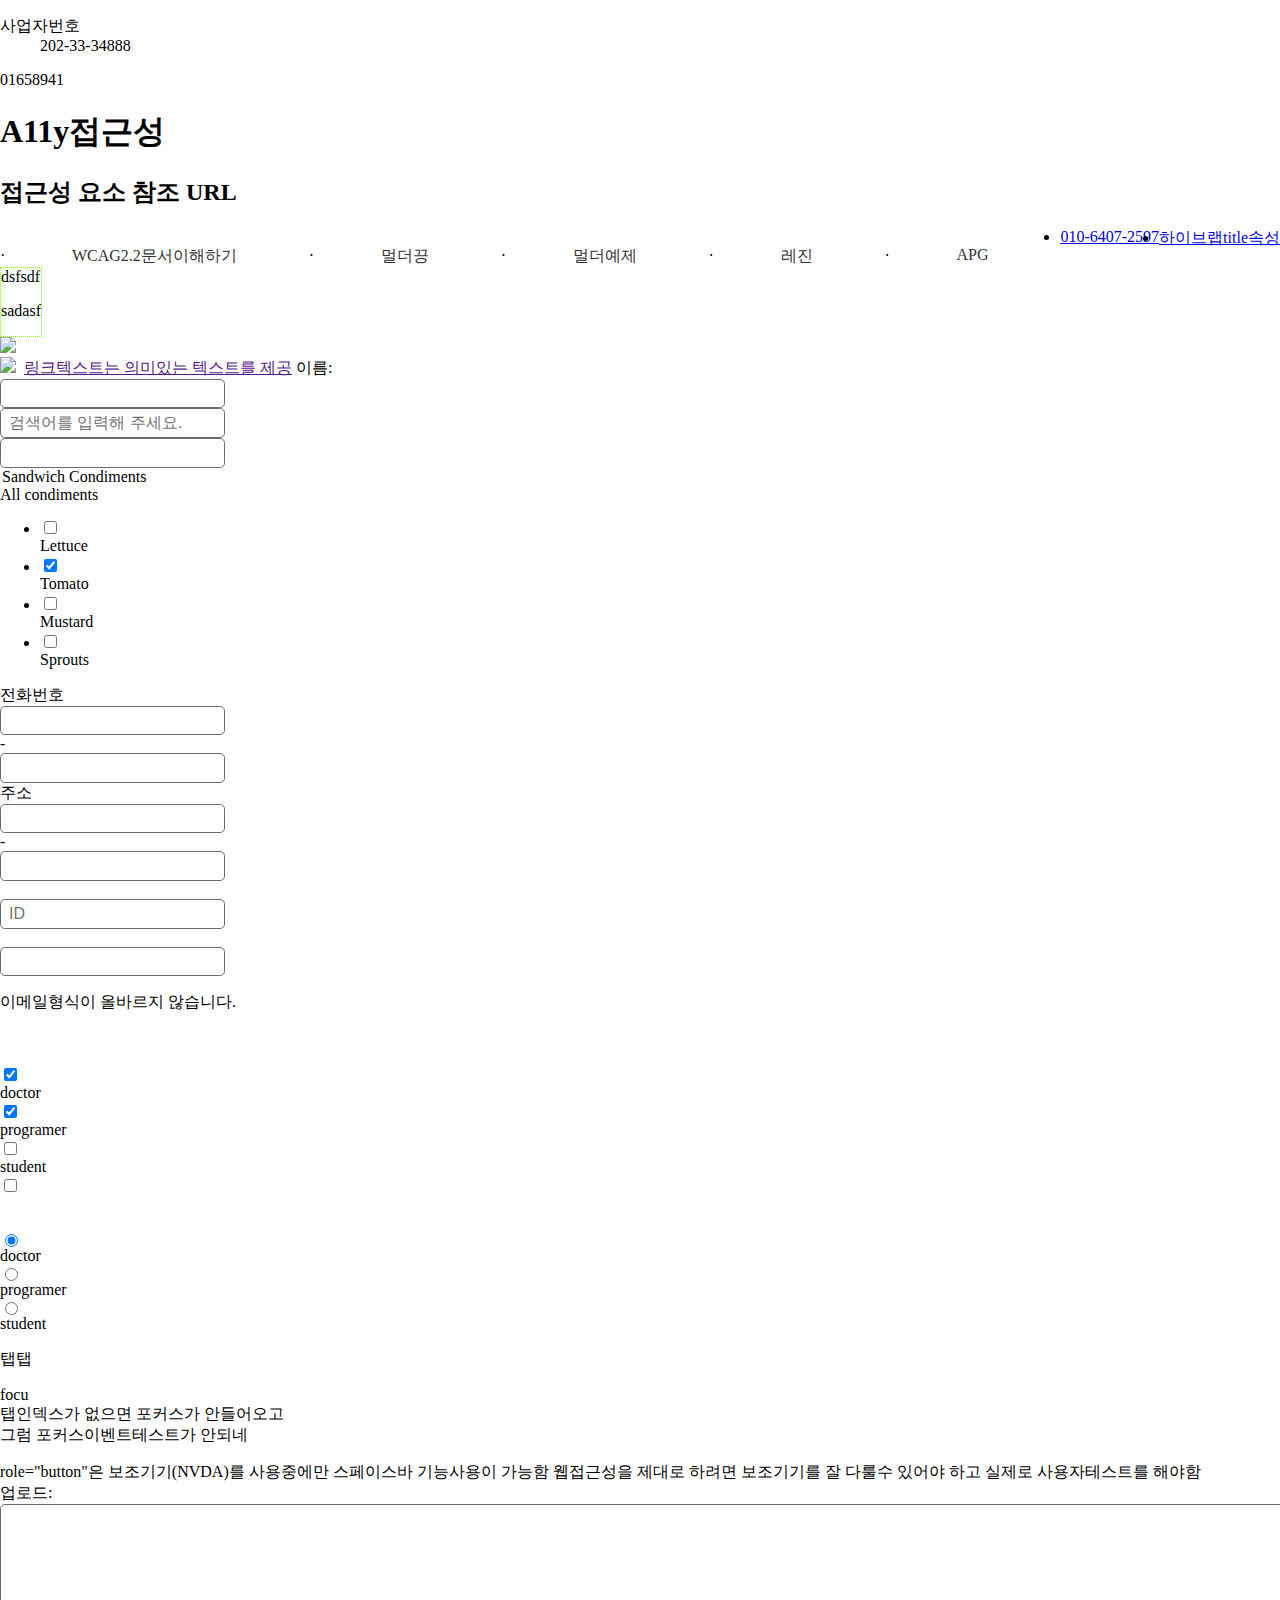
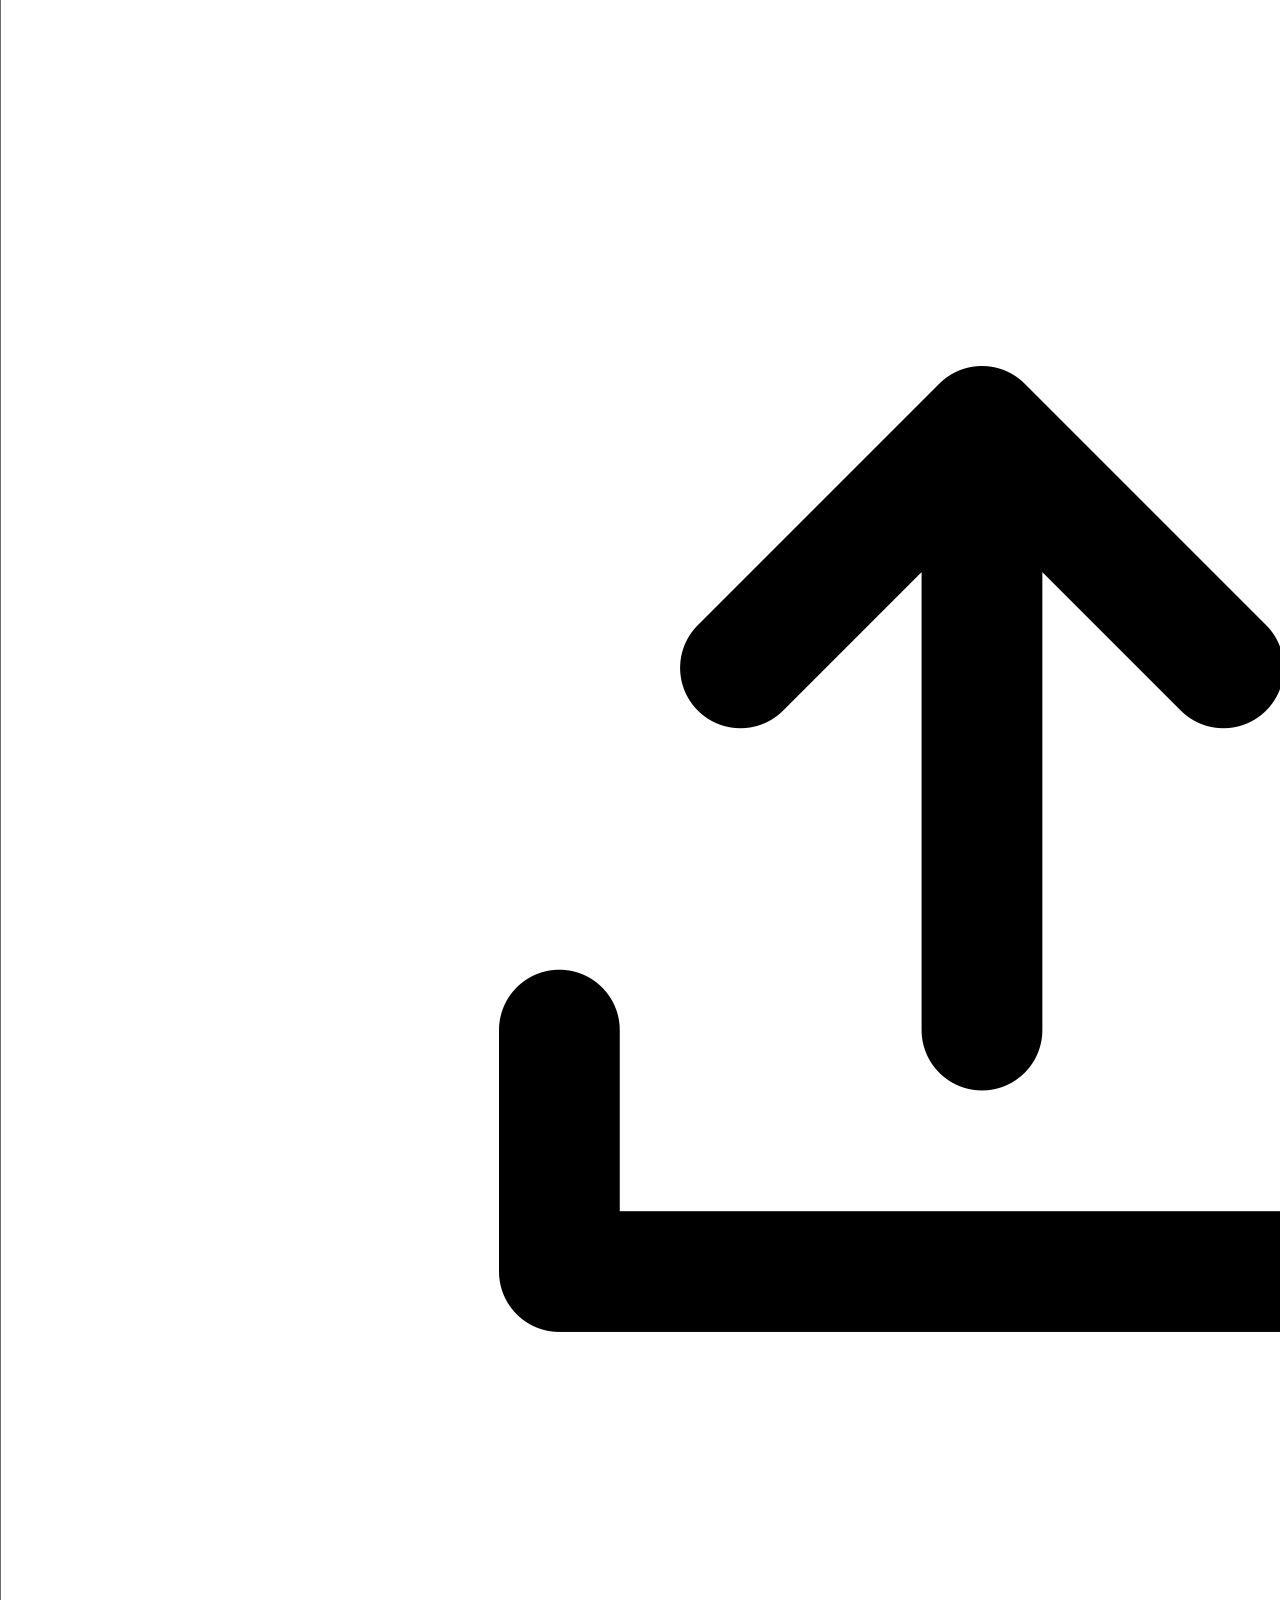
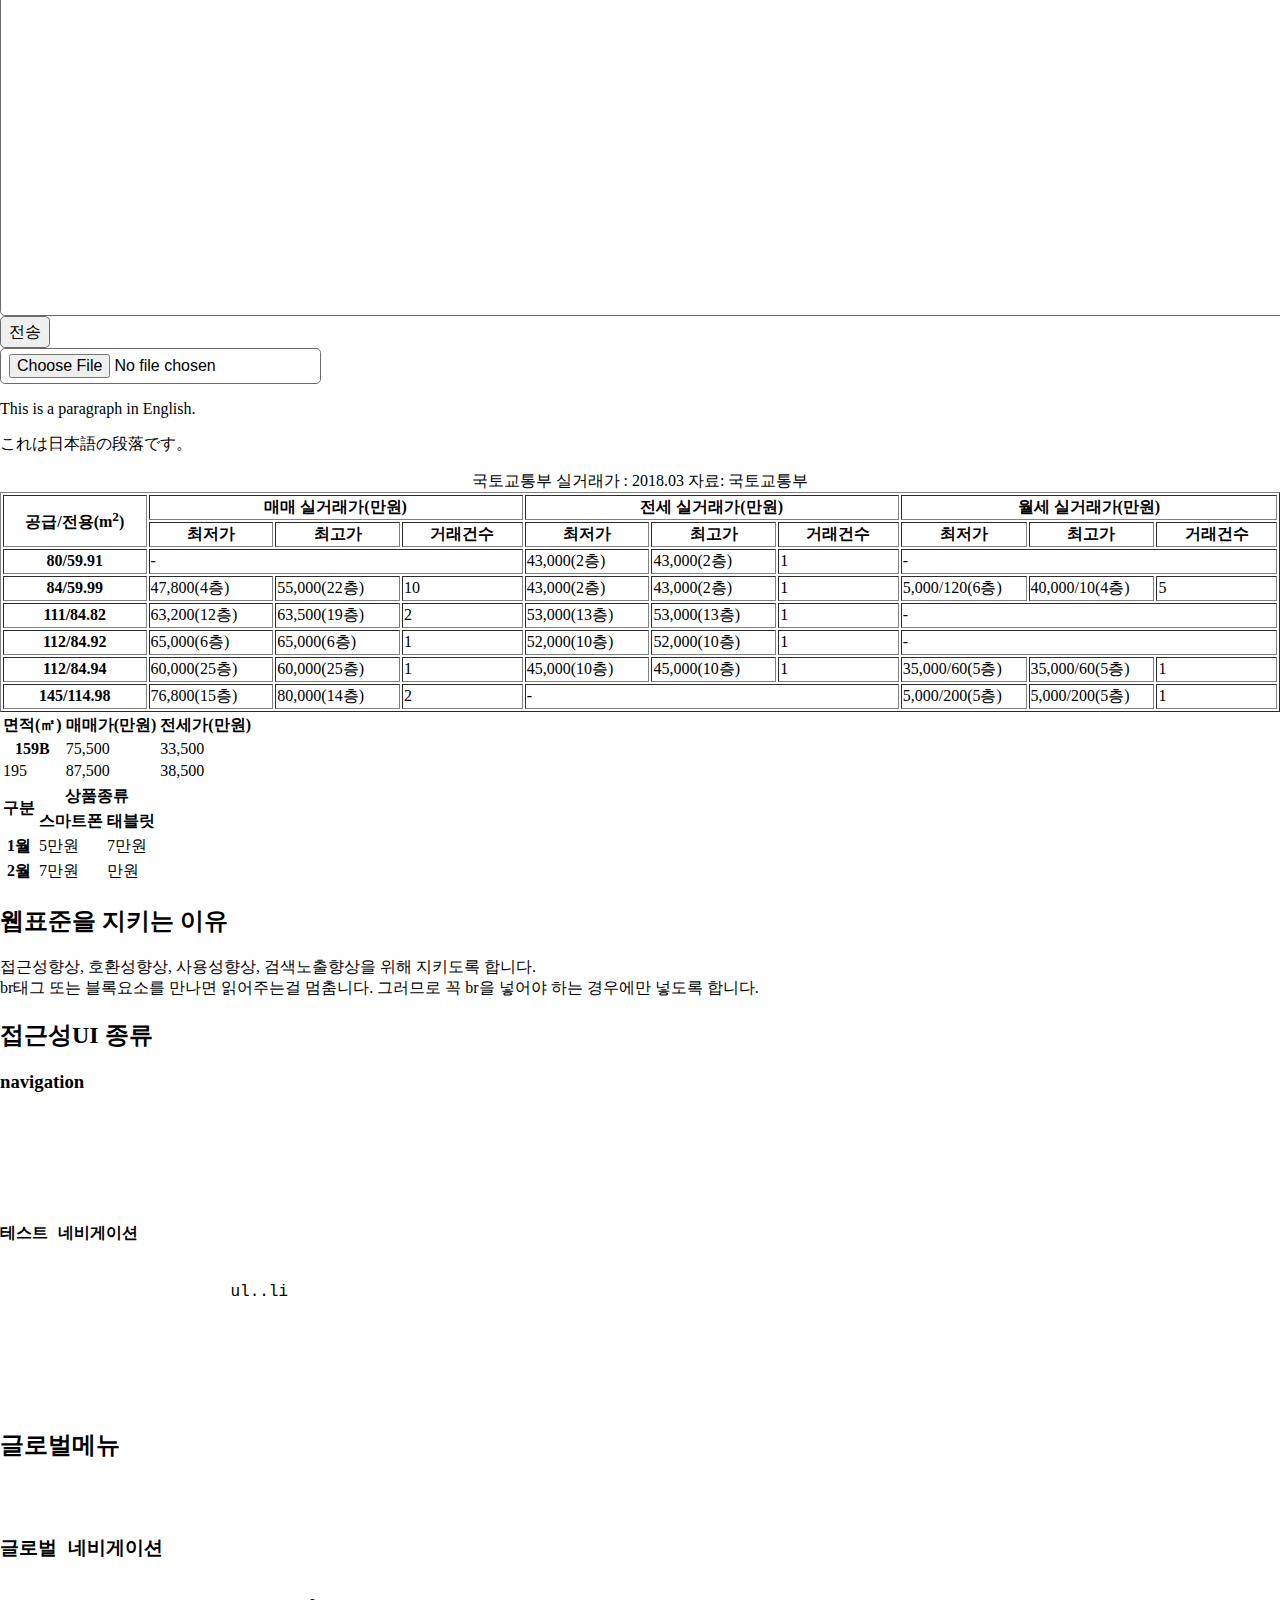
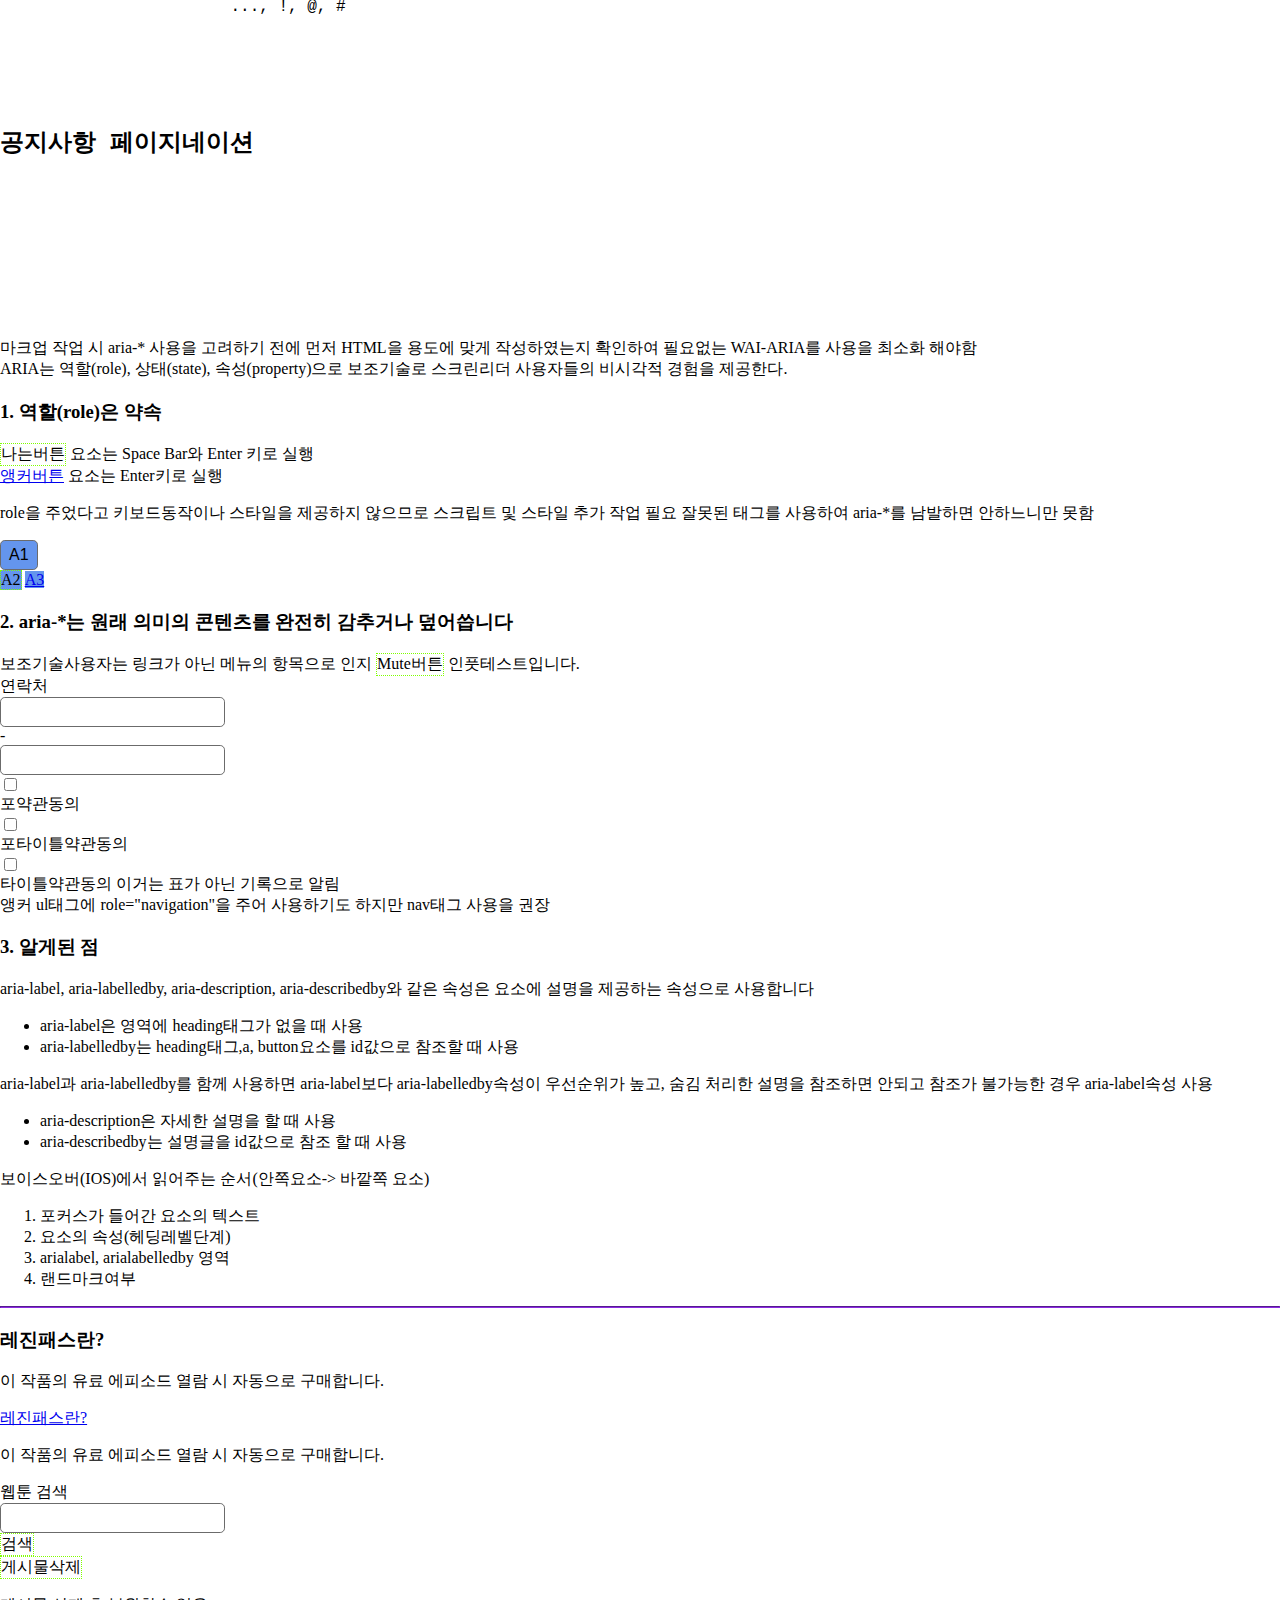
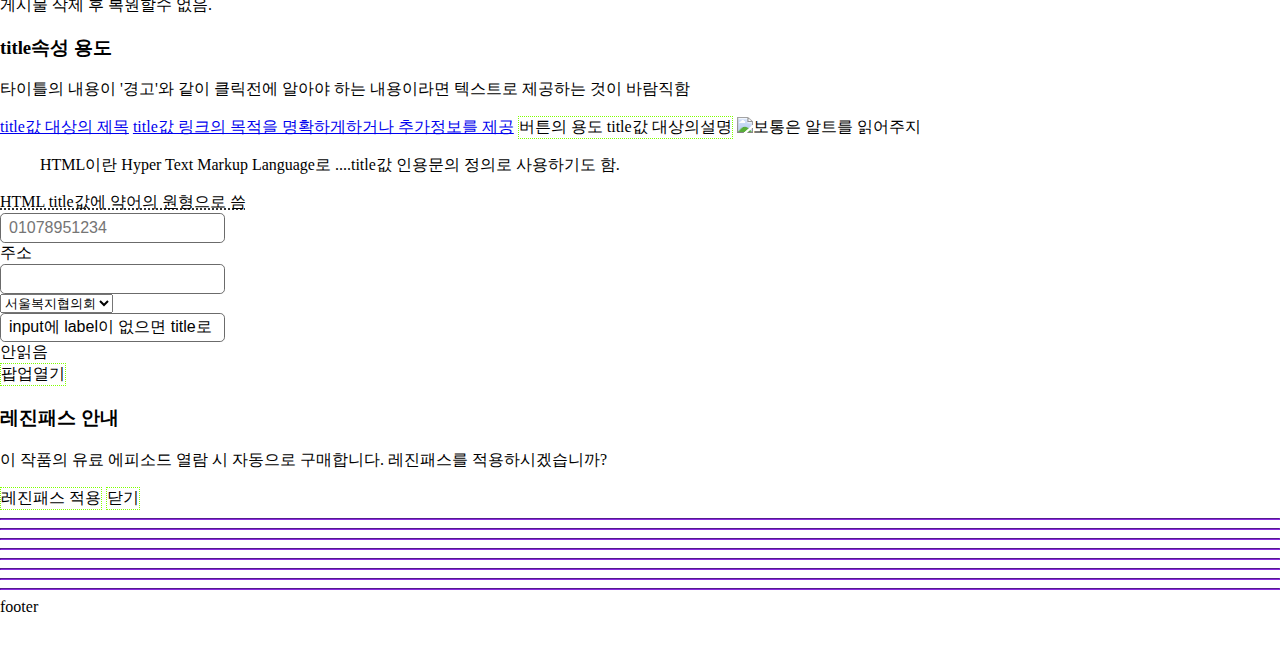
==== commit d3b0fd55: "메인다음 요소 위치로 인해 다시 테스트" ====
--- a/index.html
+++ b/index.html
@@ -66,6 +66,11 @@
         </nav><!-- end, end, 탐색 -->
     </header><!--  end, 배너 -->
     <main id="main">
+        <!-- 버튼케이스 -->
+        <button>
+            <div>dsfsdf</div>
+            <p>sadasf</p><!-- 버튼 안에 div, p요소는 웹 표준에 맞지 않음 (텍스트 연결해서 읽어줌 role="button") -->
+        </button>
 
         <!-- <div class="select_month_wrap c-mypage on" tabindex="0">
             <div class="year_warp" data-bind-html="calendarData">
@@ -115,11 +120,7 @@
 
         <a href="">링크텍스트는 의미있는 텍스트를 제공</a>
 
-        <!-- 버튼케이스 -->
-        <button>
-            <div>dsfsdf</div>
-            <p>sadasf</p><!-- 버튼 안에 div, p요소는 웹 표준에 맞지 않음 (텍스트 연결해서 읽어줌 role="button") -->
-        </button>
+        
 
         <!-- 폼요소케이스 -->
         <!-- 폼 관련 요소에 명확한 설명 제공 -->
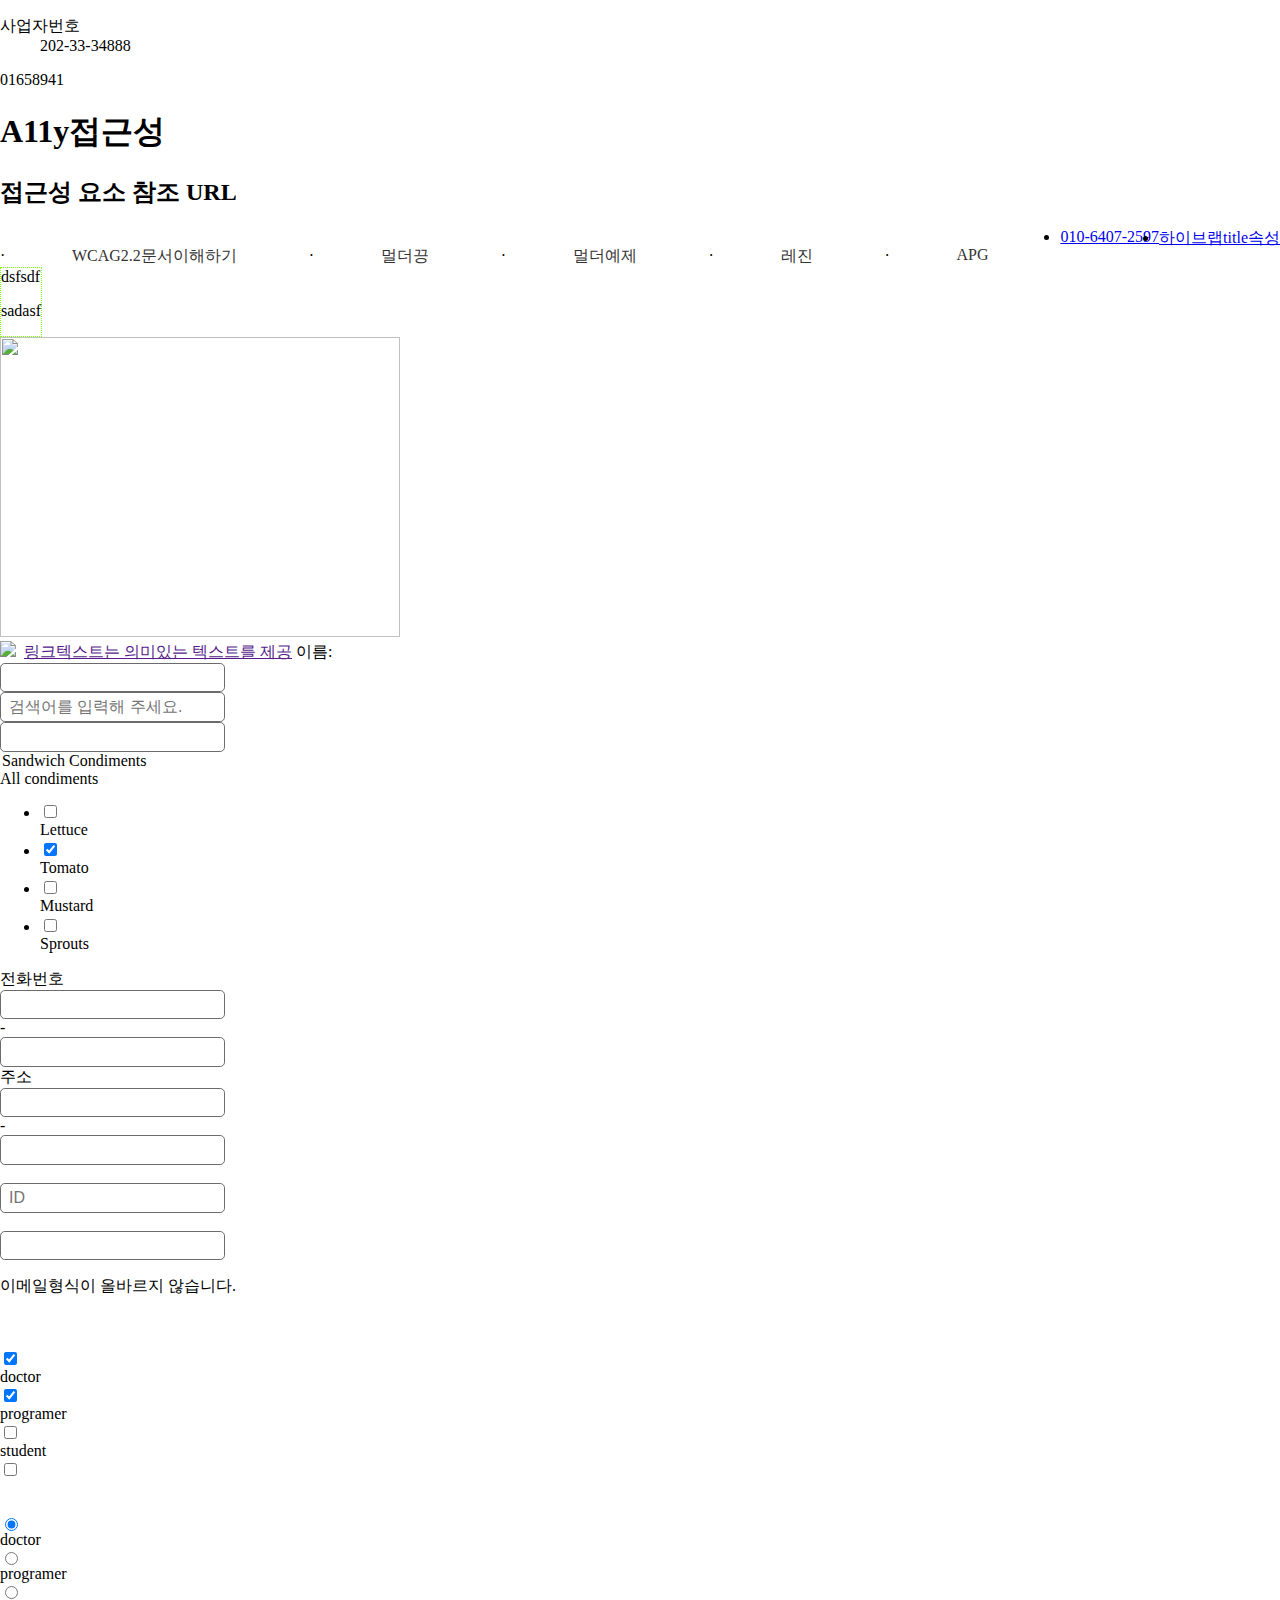
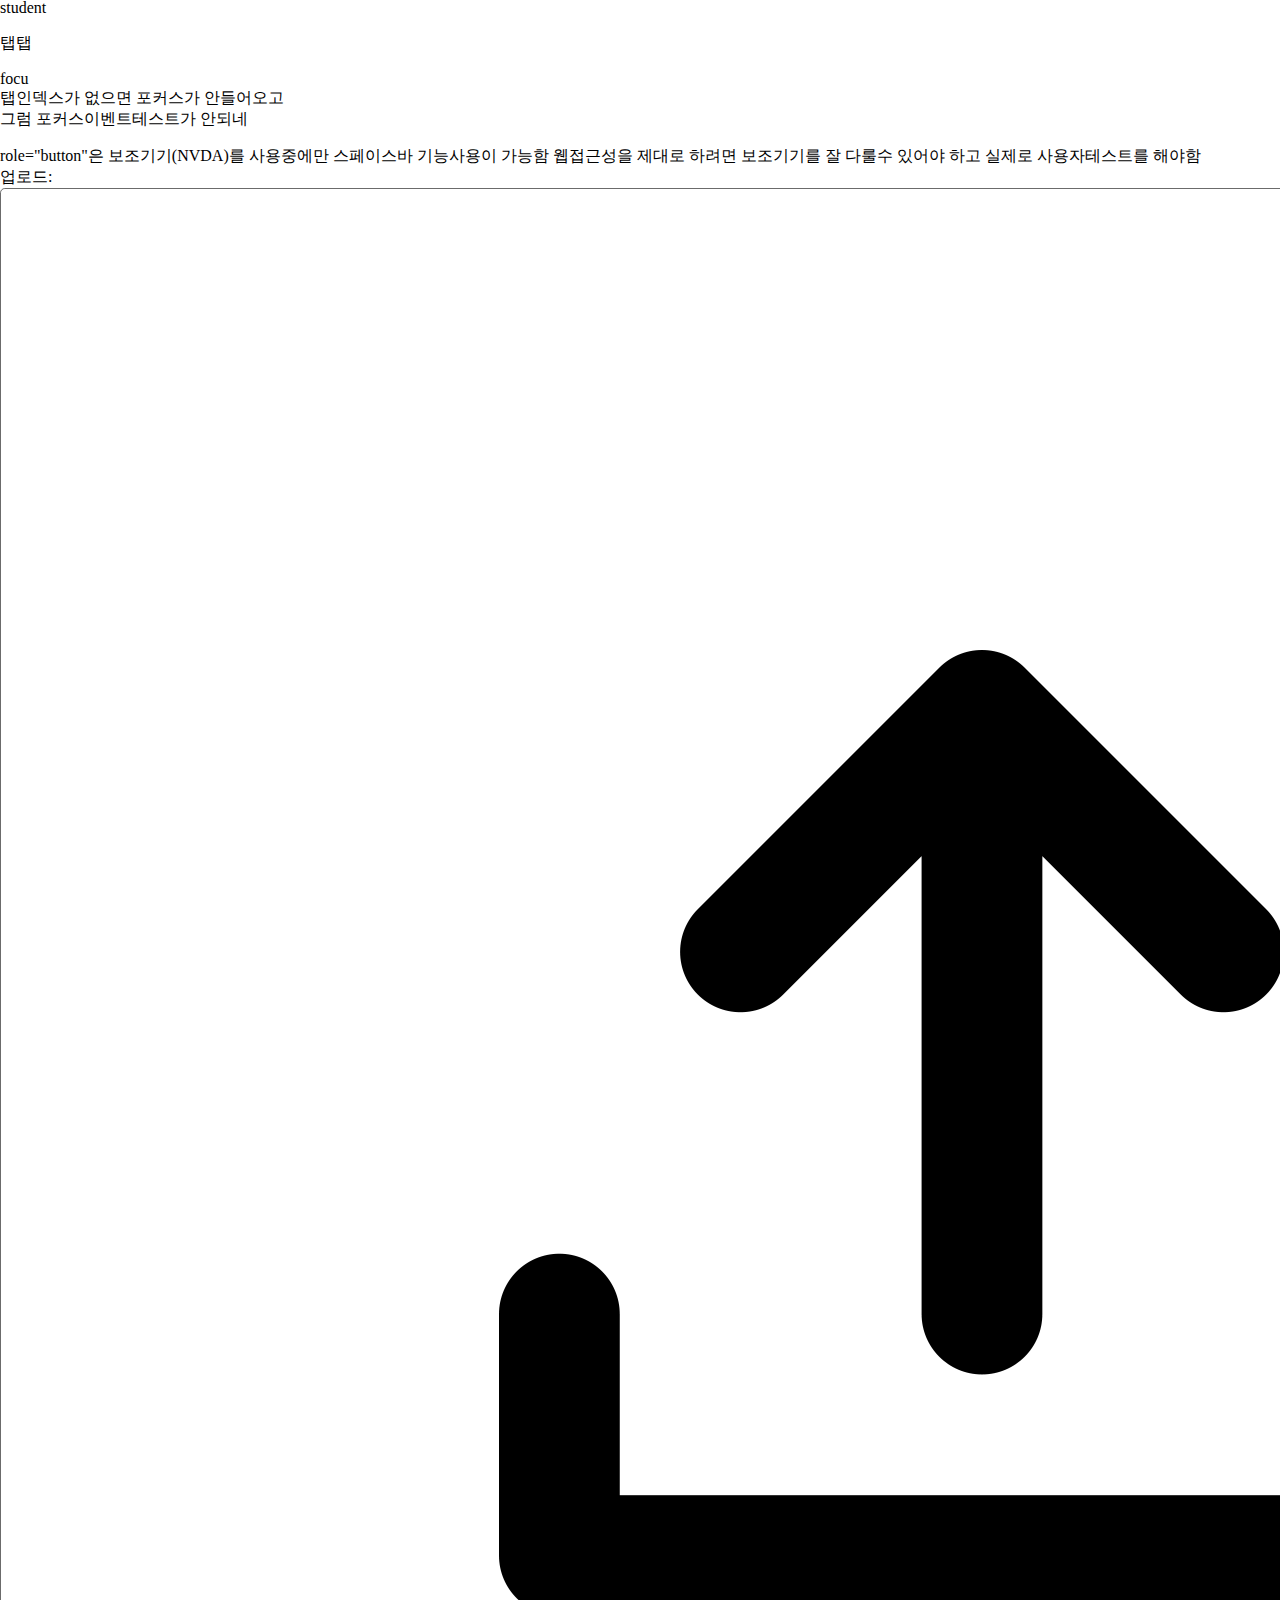
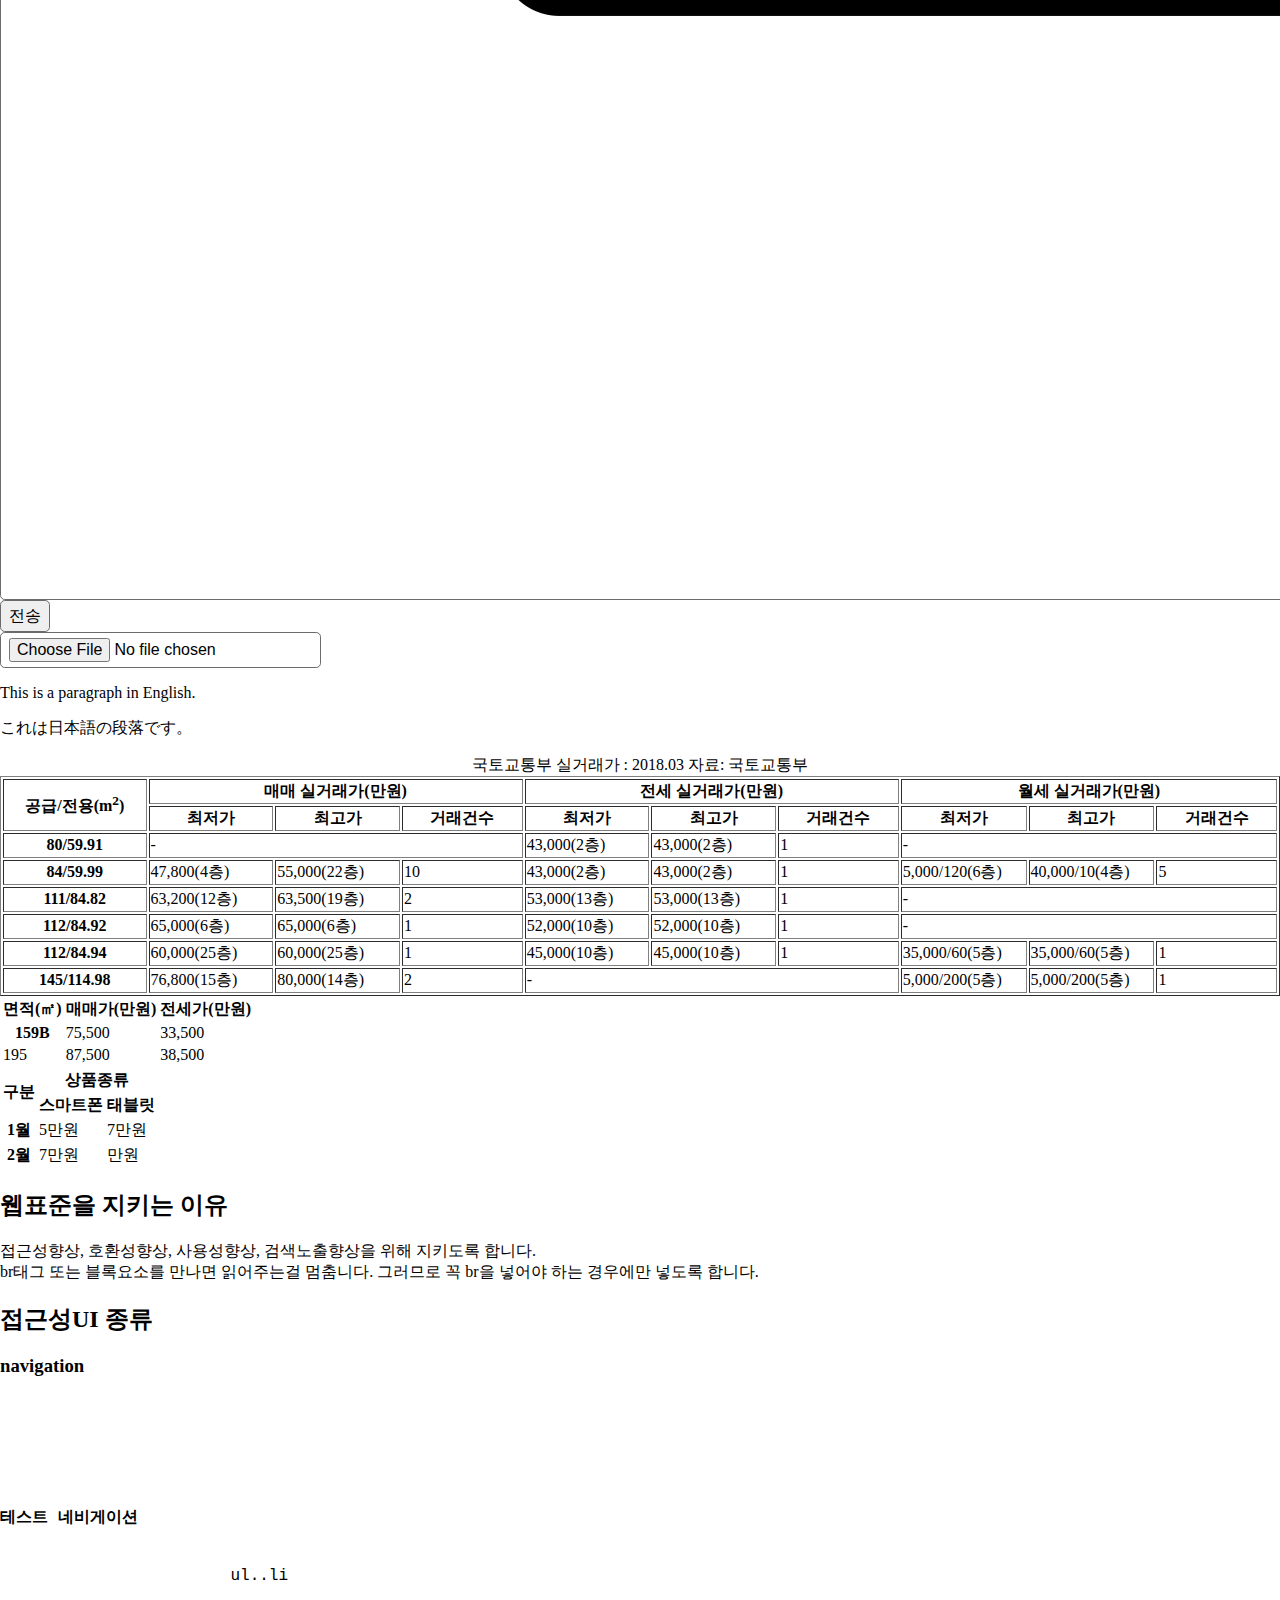
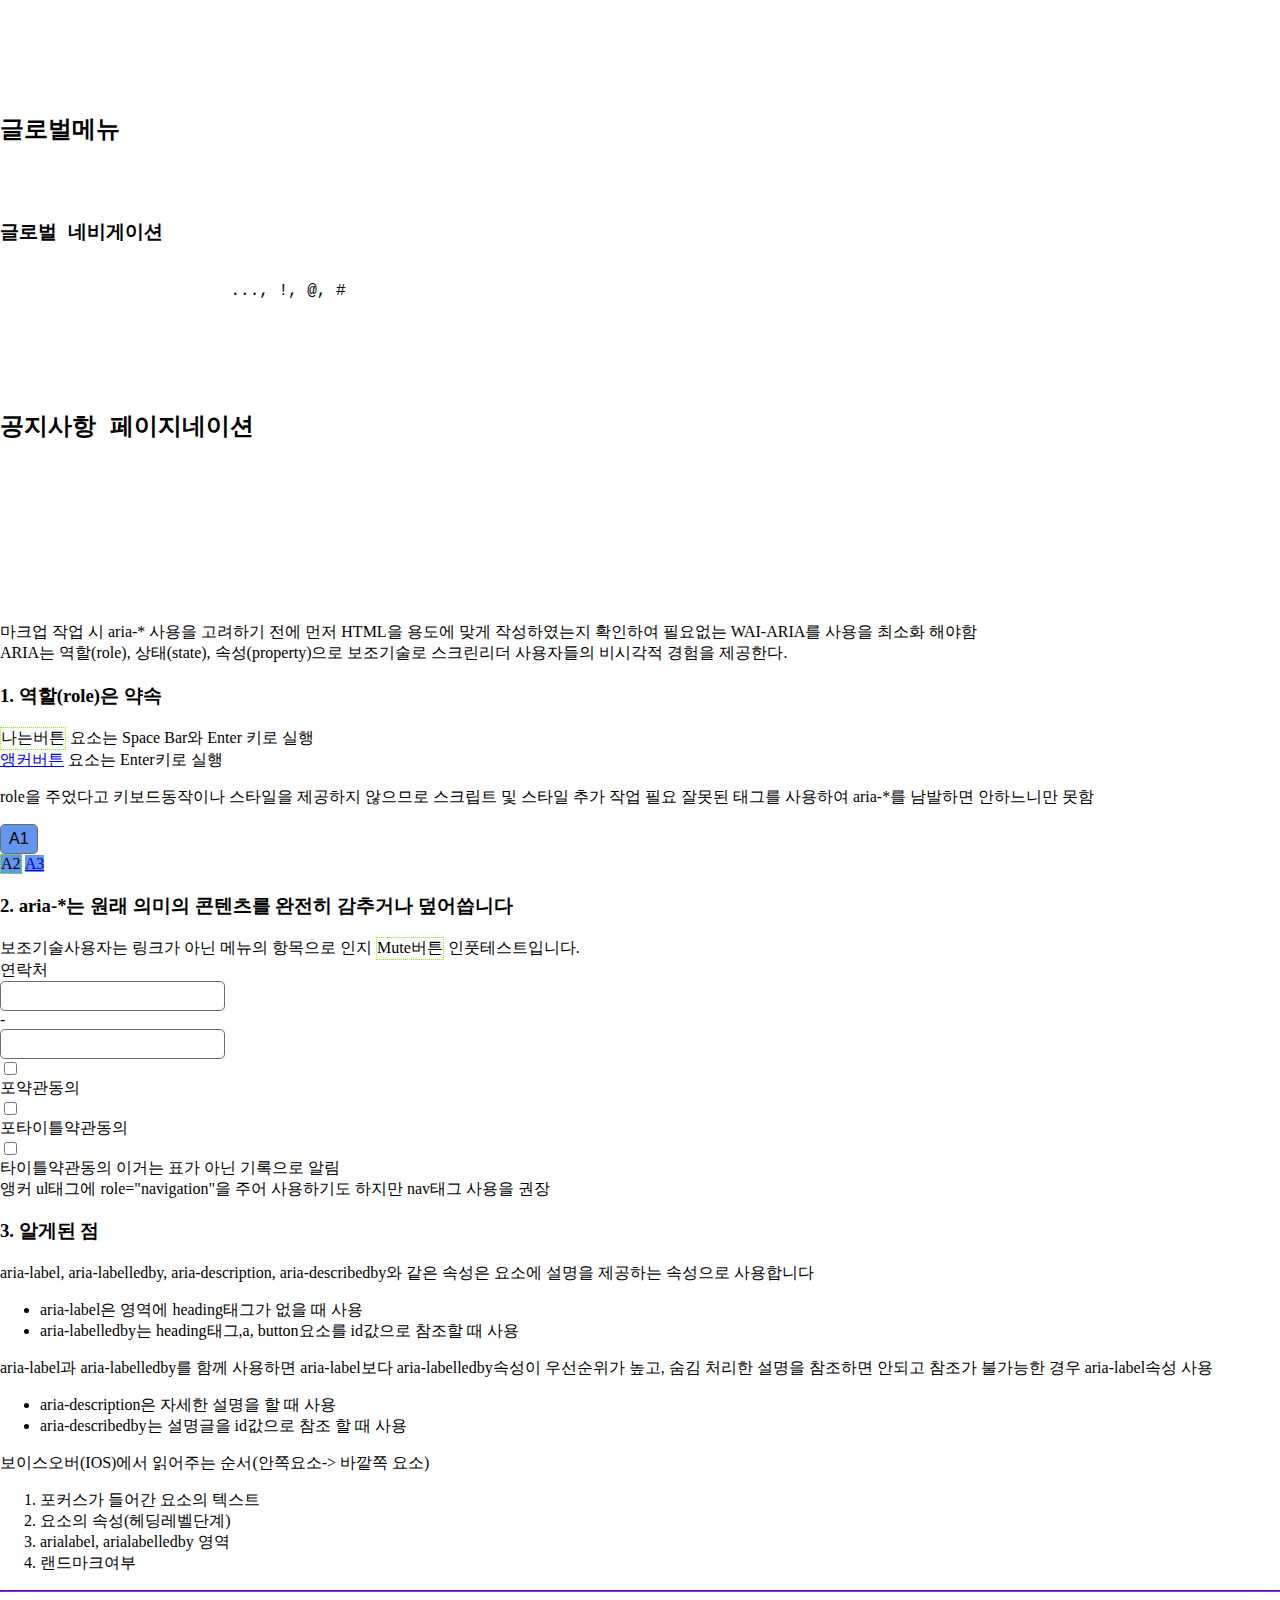
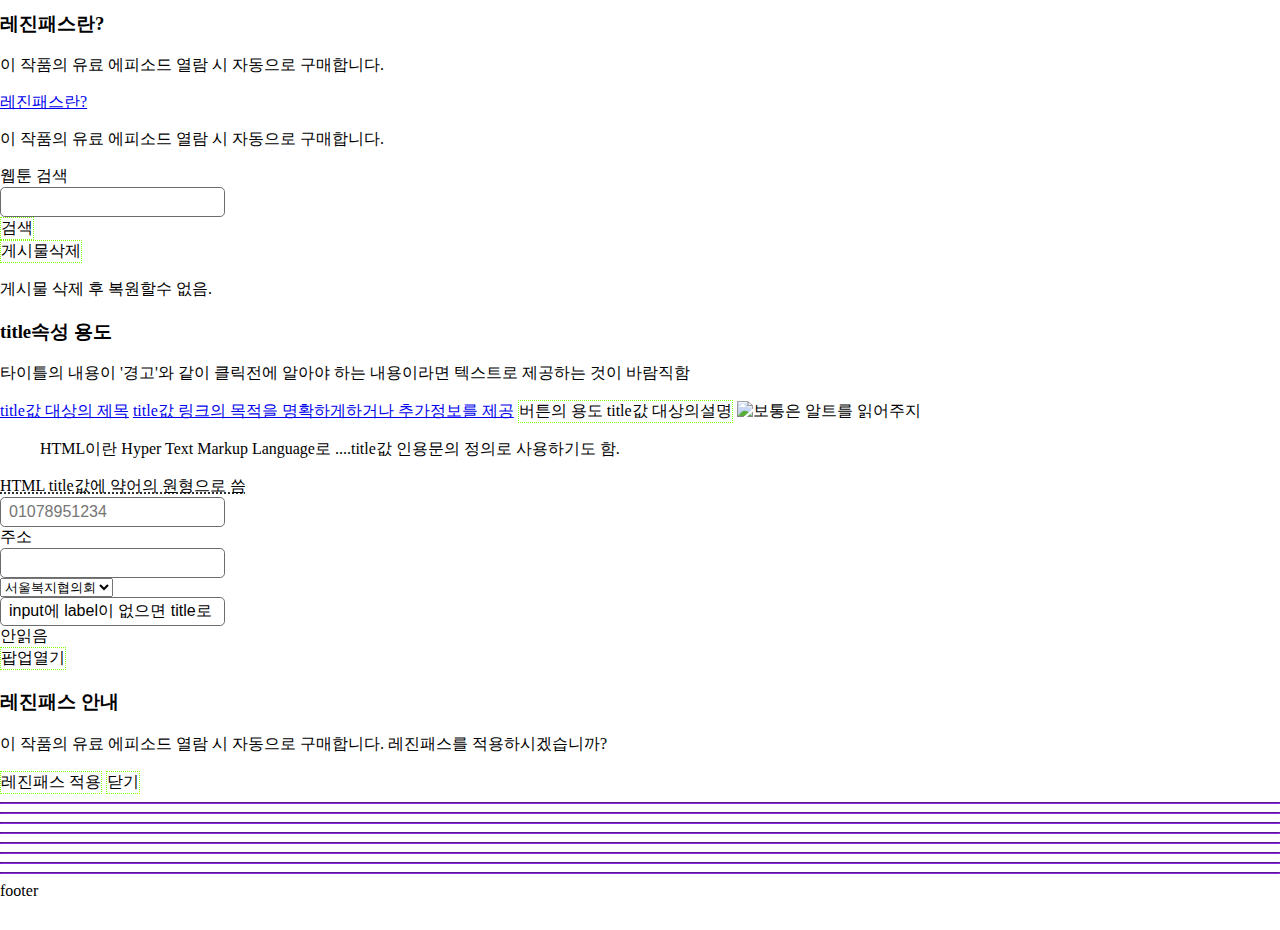
==== commit 88fb149e: "띄어쓰기 없으면 ?" ====
--- a/index.html
+++ b/index.html
@@ -105,10 +105,9 @@
 
         <!-- 이미지케이스 -->
         <div>
-            <a href="https://www.youtube.com/embed/-udAn0Fd7yo" class="vdad_btn ui-vdadpop-open"
-                title="레이어로열림">
+            <a href="https://www.youtube.com/embed/-udAn0Fd7yo" class="vdad_btn ui-vdadpop-open">
                 <img src="https://www.shinhancard.com/pconts/company/html/promotion/ad/tv/__icsFiles/afieldfile/2023/04/21/20230417555721_img_02_1.jpg"
-                    class="vdad_img" alt=" " width="400" height="300">
+                    class="vdad_img" alt="" width="400" height="300" title="레이어로열림">
                 <!-- <strong class="vdad_tit">pLayer Story: 빠른 Girl 어떡해</strong> -->
             </a>
         </div>
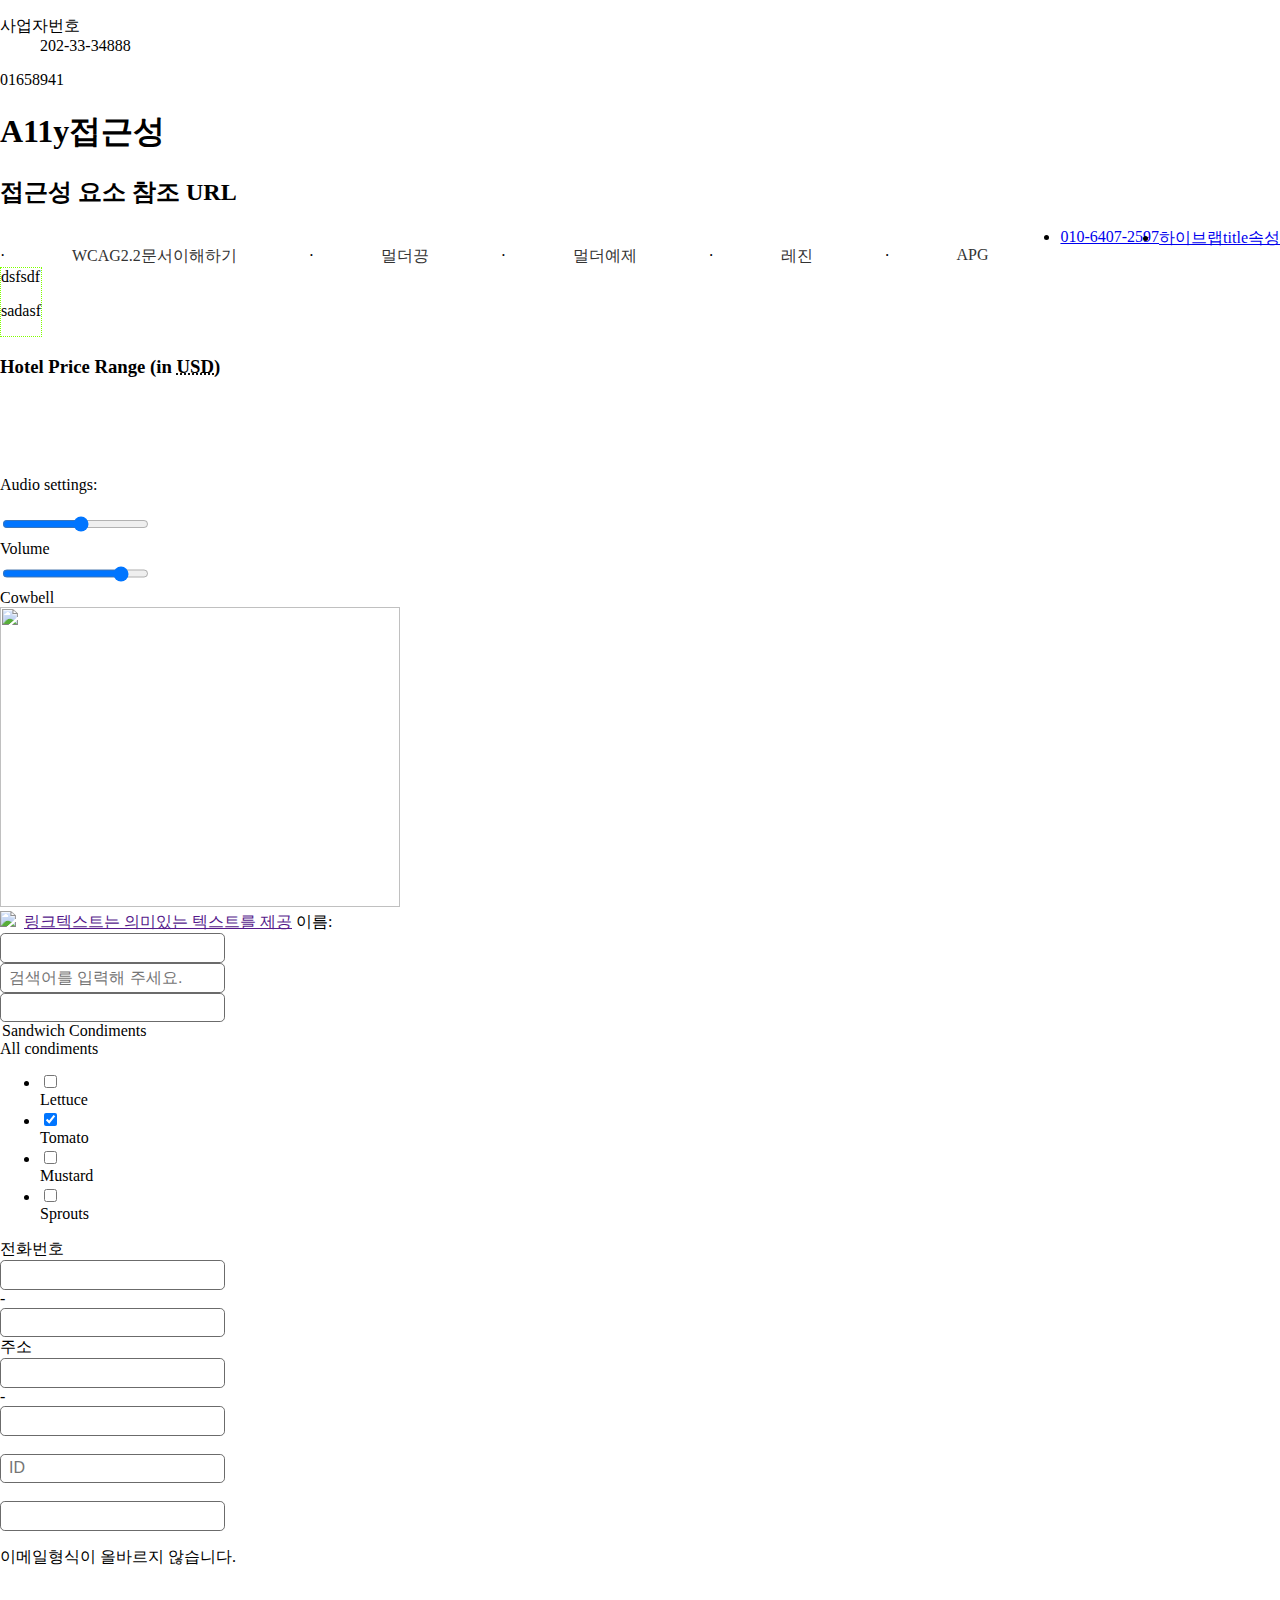
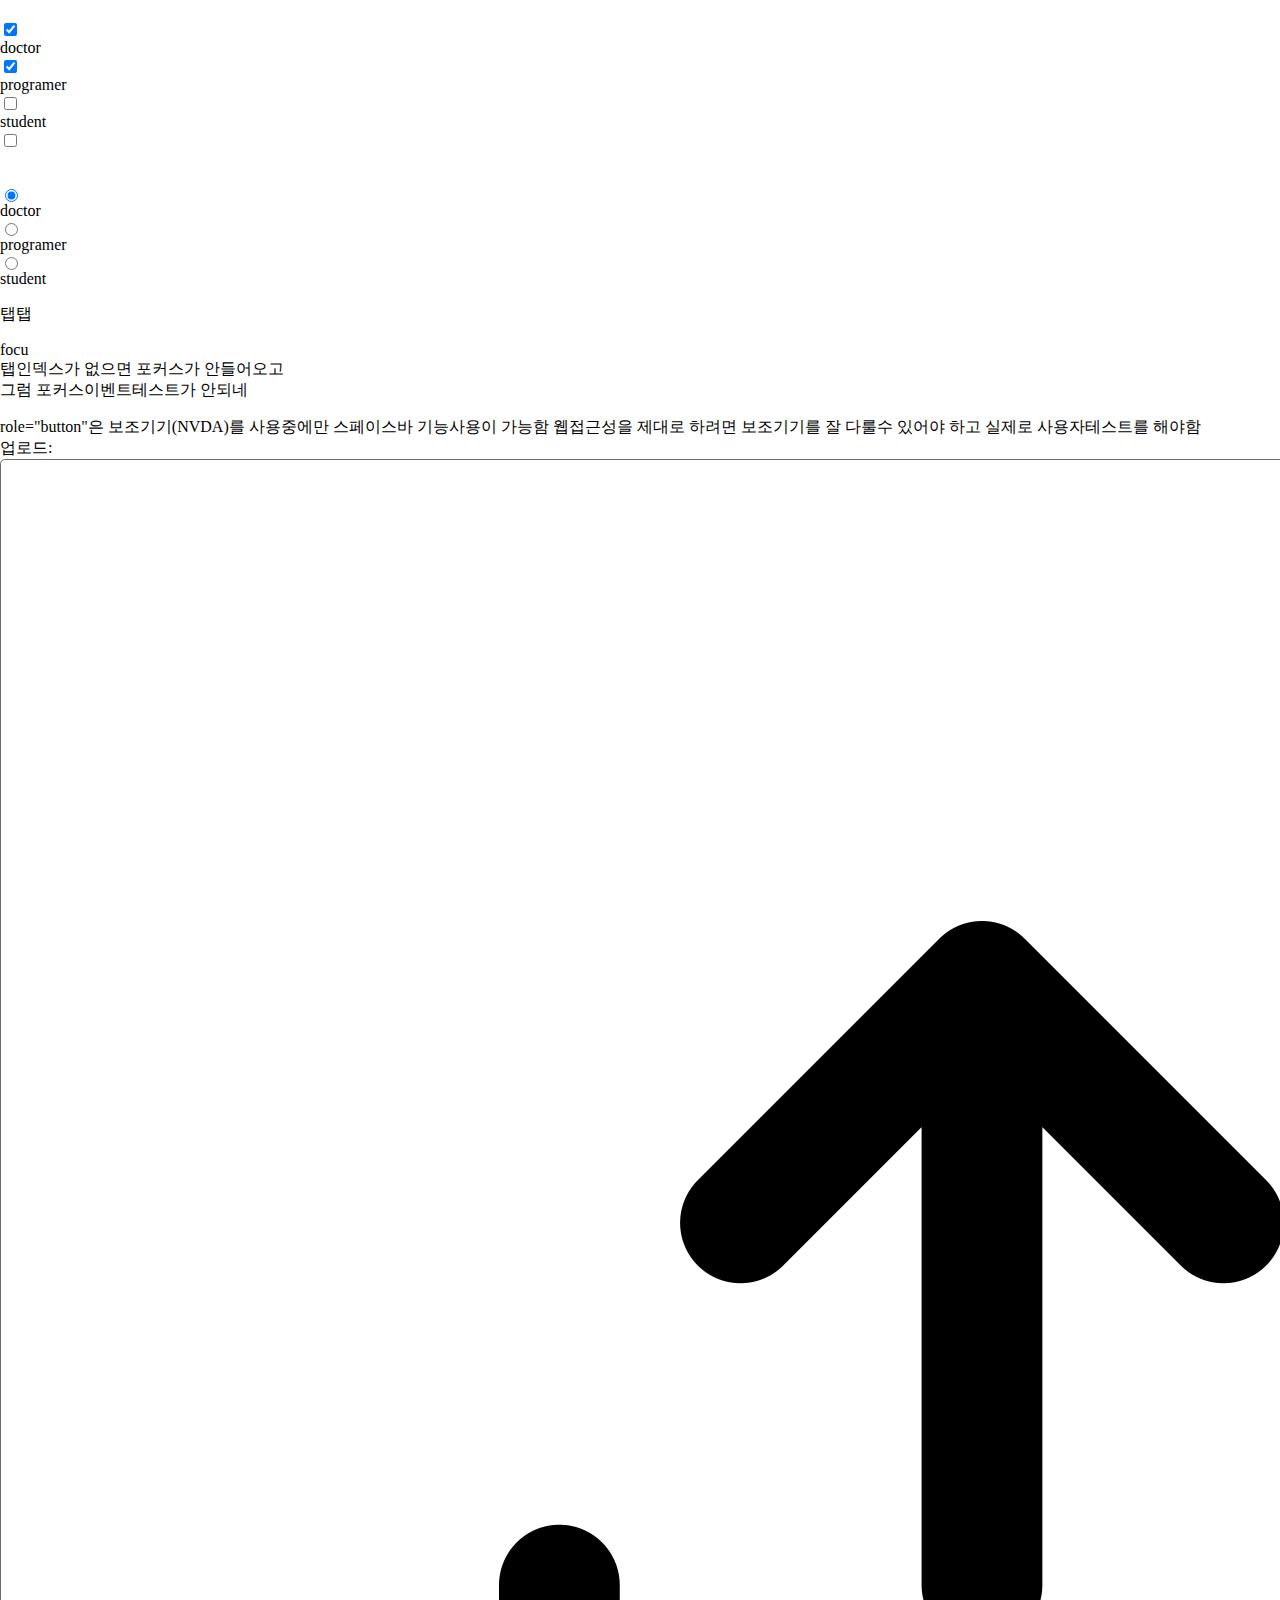
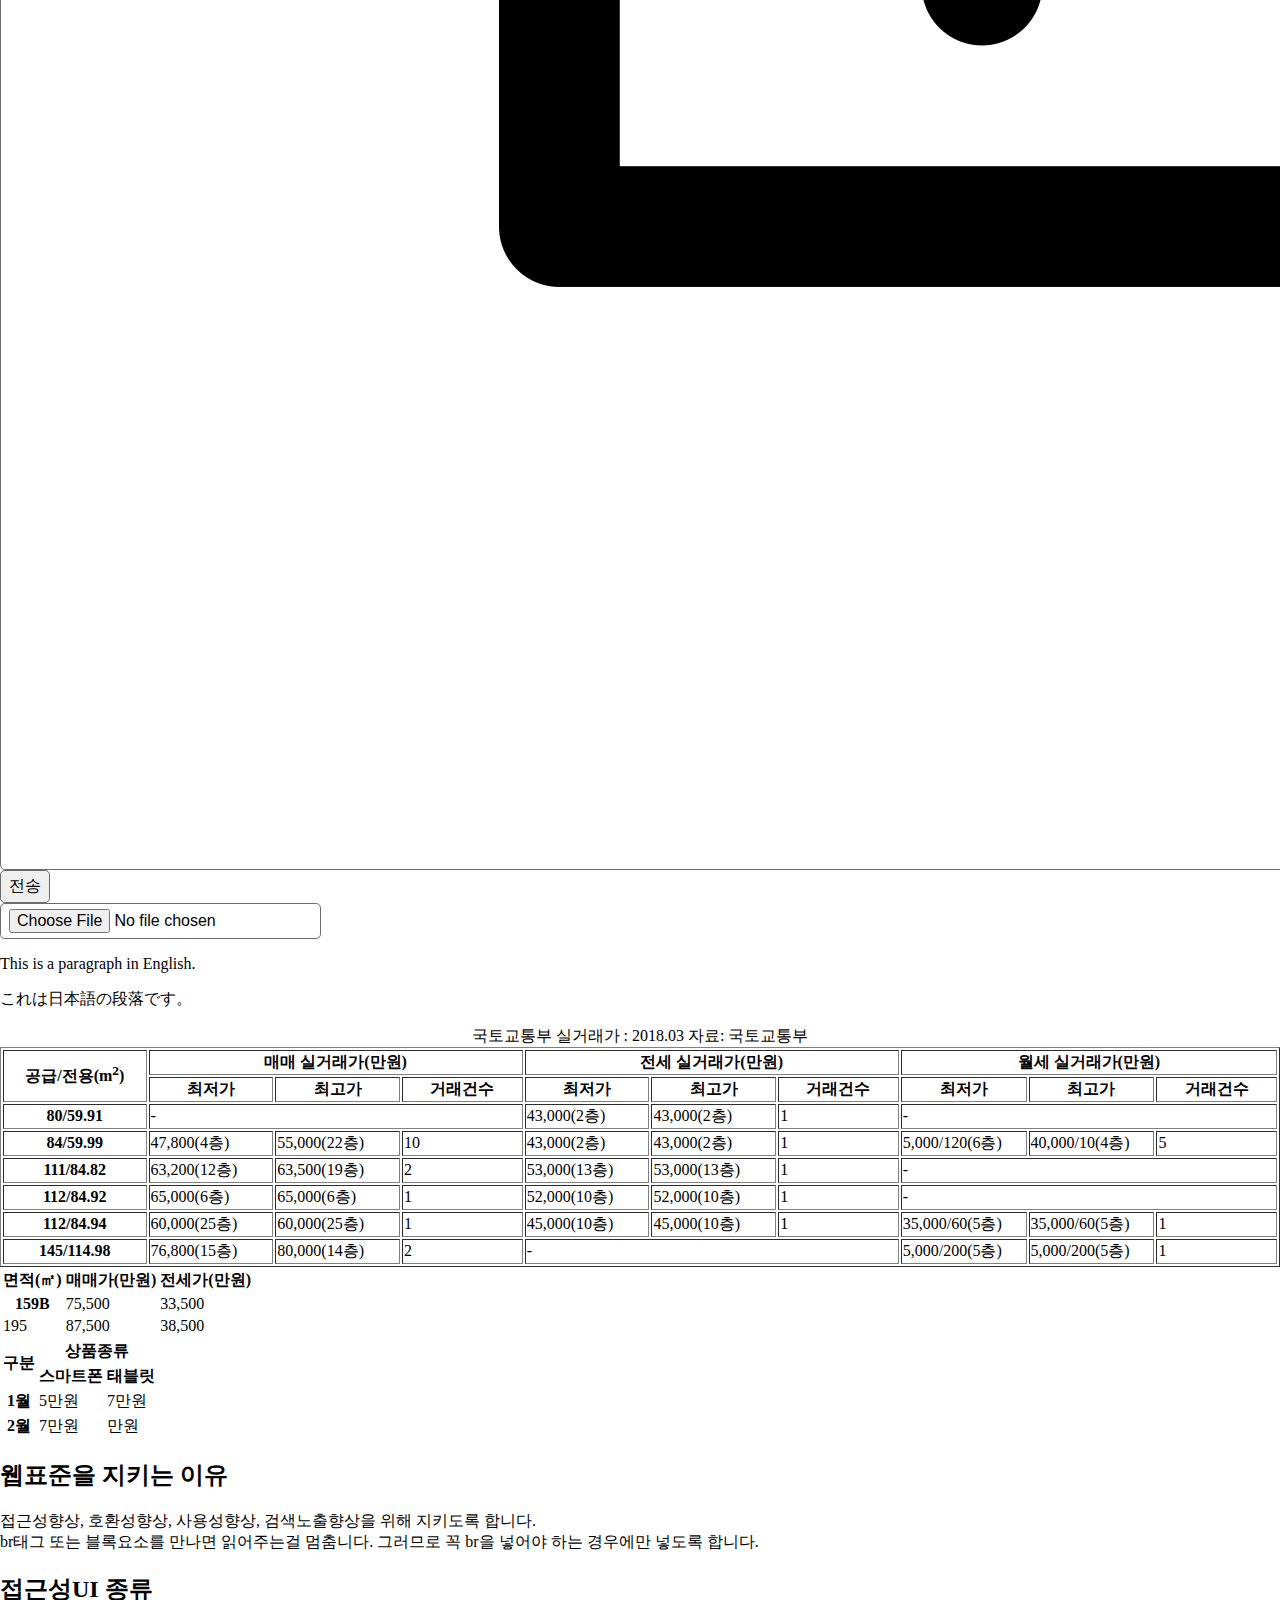
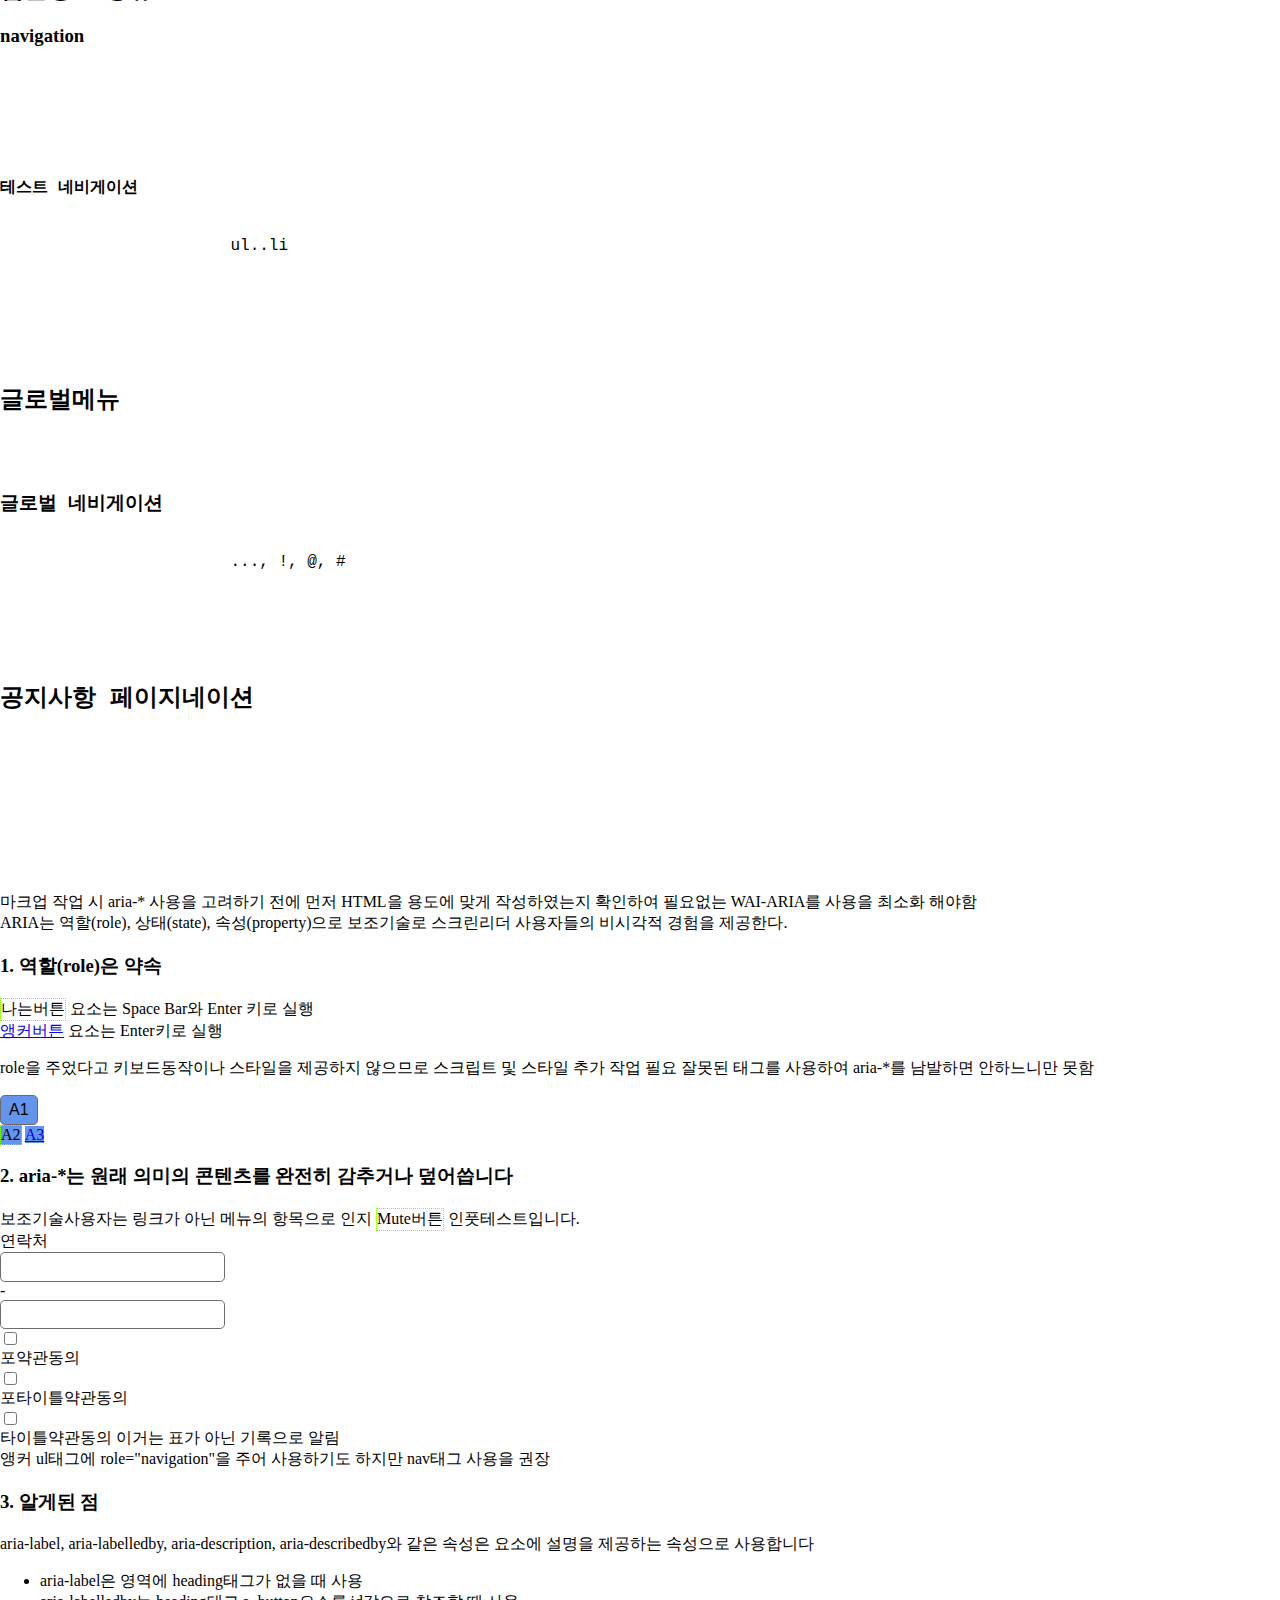
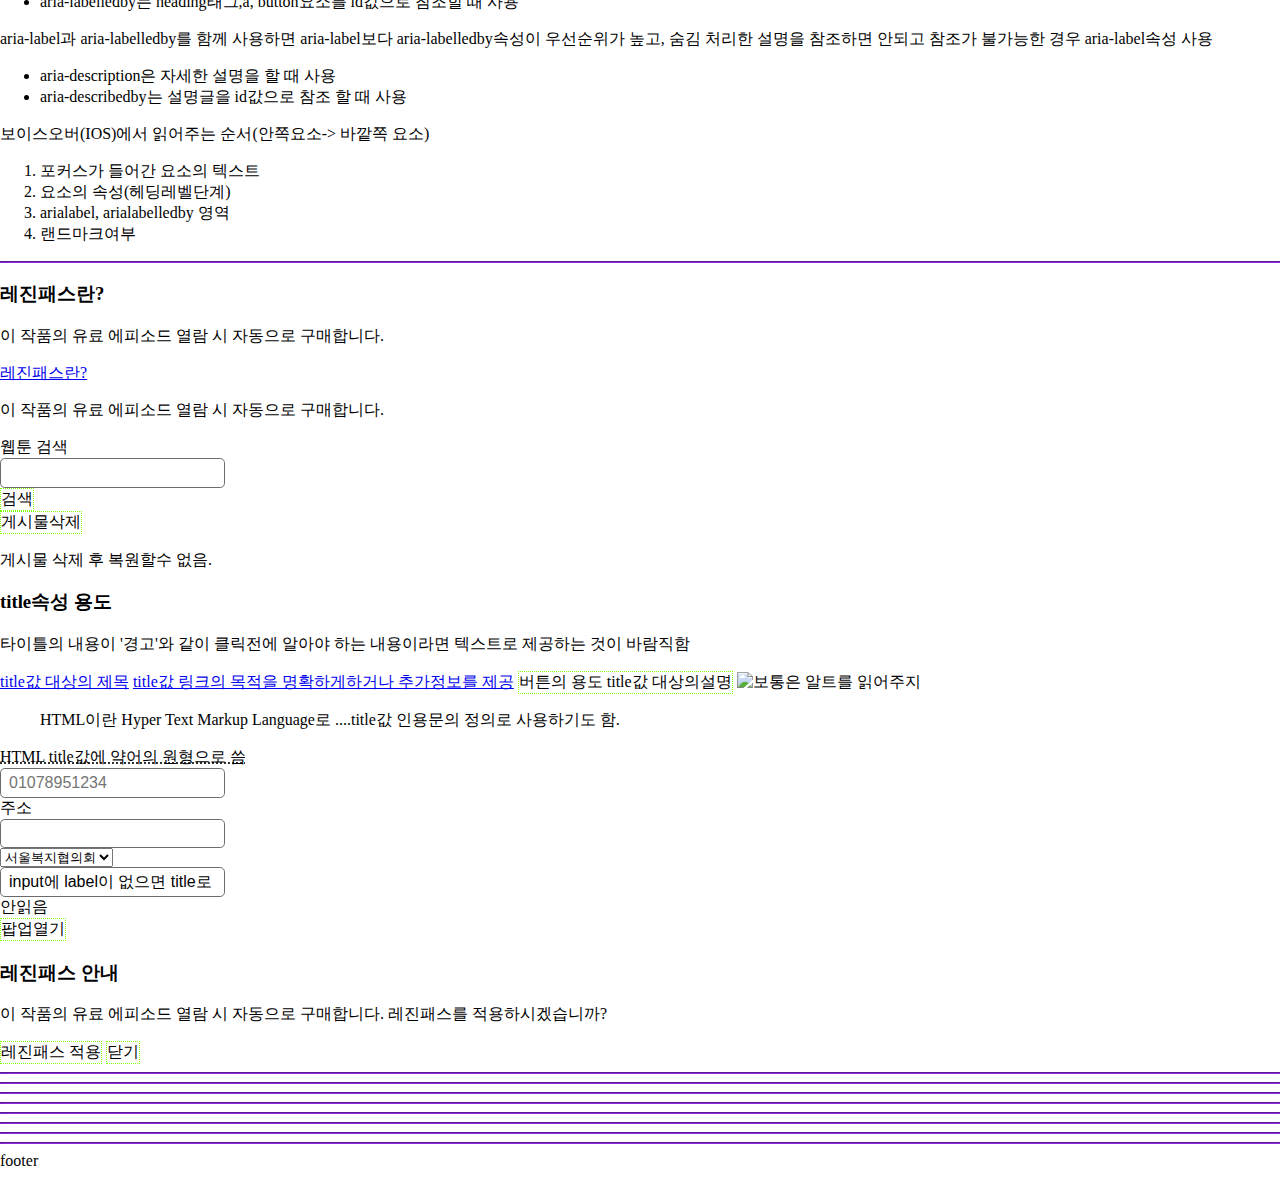
==== commit 02e55fe0: "slider&range test" ====
--- a/index.html
+++ b/index.html
@@ -72,6 +72,43 @@
             <p>sadasf</p><!-- 버튼 안에 div, p요소는 웹 표준에 맞지 않음 (텍스트 연결해서 읽어줌 role="button") -->
         </button>
 
+        <h3>Hotel Price Range (in <abbr title="United States Dollars">USD</abbr>)</h3>
+        <div class="slider-multithumb">
+            <svg role="none" class="slider-group" width="360" height="60">
+                <g aria-hidden="true" class="rail">
+                    <rect height="0" width="0"></rect>
+                </g>
+                <g aria-hidden="true" class="range">
+                    <rect height="0" width="0"></rect>
+                </g>
+                <g class="minimum" role="slider" tabindex="0" aria-valuemin="0" aria-valuenow="100" aria-valuemax="250"
+                    aria-label="Hotel Minimum Price in US dollars">
+                    <text class="value">0</text>
+                    <rect class="focus-ring" height="0" width="0"></rect>
+                    <polygon class="thumb" points="0,0 0,0"></polygon>
+                </g>
+                <g class="maximum" role="slider" tabindex="0" aria-valuemin="100" aria-valuenow="250" aria-valuemax="400"
+                    aria-label="Hotel Maximum Price in US dollars">
+                    <text class="value">0</text>
+                    <rect class="focus-ring" height="0" width="0"></rect>
+                    <polygon class="thumb" points="0,0 0,0"></polygon>
+                </g>
+            </svg>
+        </div>
+
+        <p>Audio settings:</p>
+        
+        <div>
+            <input type="range" id="volume" name="volume" min="0" max="11" />
+            <label for="volume">Volume</label>
+        </div>
+        
+        <div>
+            <input type="range" id="cowbell" name="cowbell" min="0" max="100" value="90" step="10" />
+            <label for="cowbell">Cowbell</label>
+        </div>
+
+
         <!-- <div class="select_month_wrap c-mypage on" tabindex="0">
             <div class="year_warp" data-bind-html="calendarData">
                 <p class="year">2023</p>
@@ -105,9 +142,9 @@
 
         <!-- 이미지케이스 -->
         <div>
-            <a href="https://www.youtube.com/embed/-udAn0Fd7yo" class="vdad_btn ui-vdadpop-open">
+            <a href="https://www.youtube.com/embed/-udAn0Fd7yo" class="vdad_btn ui-vdadpop-open" title="첨부파일 레이어로 열기">
                 <img src="https://www.shinhancard.com/pconts/company/html/promotion/ad/tv/__icsFiles/afieldfile/2023/04/21/20230417555721_img_02_1.jpg"
-                    class="vdad_img" alt="" width="400" height="300" title="레이어로열림">
+                    class="vdad_img" alt="" width="400" height="300" >
                 <!-- <strong class="vdad_tit">pLayer Story: 빠른 Girl 어떡해</strong> -->
             </a>
         </div>
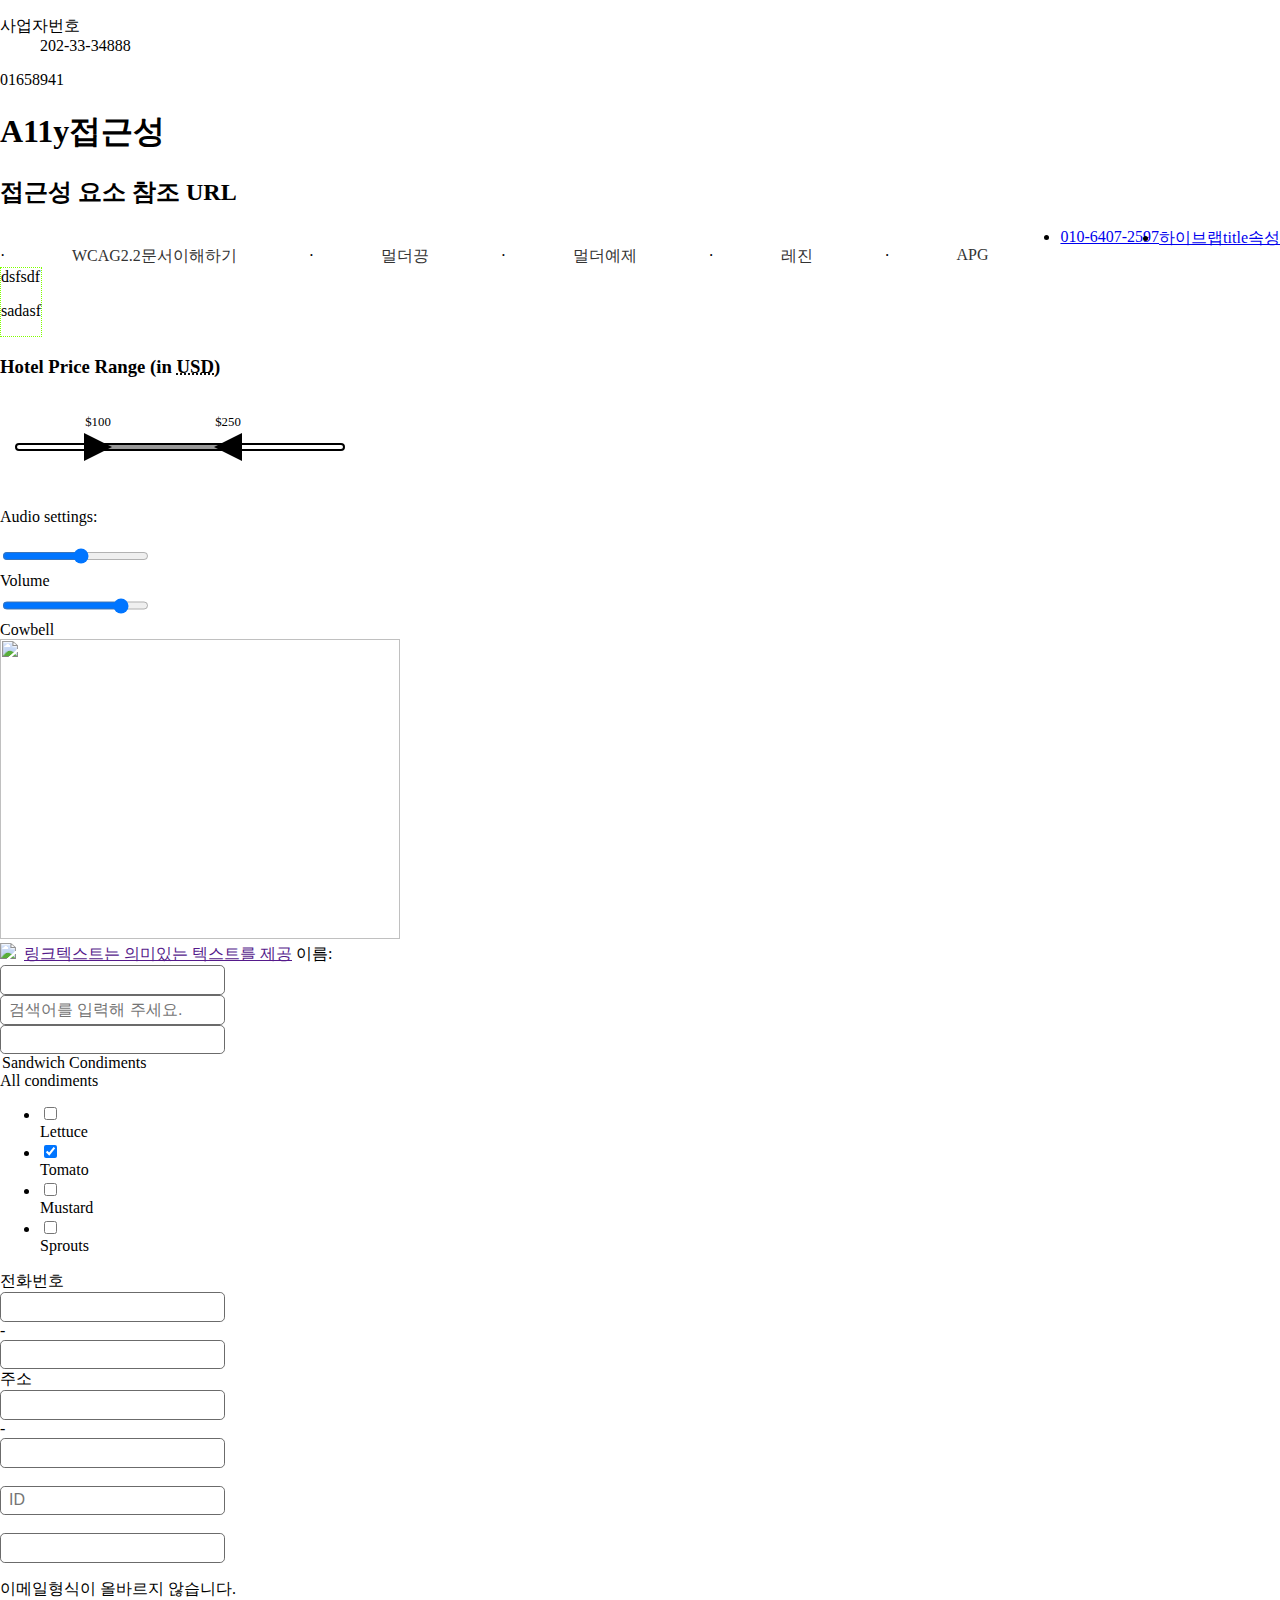
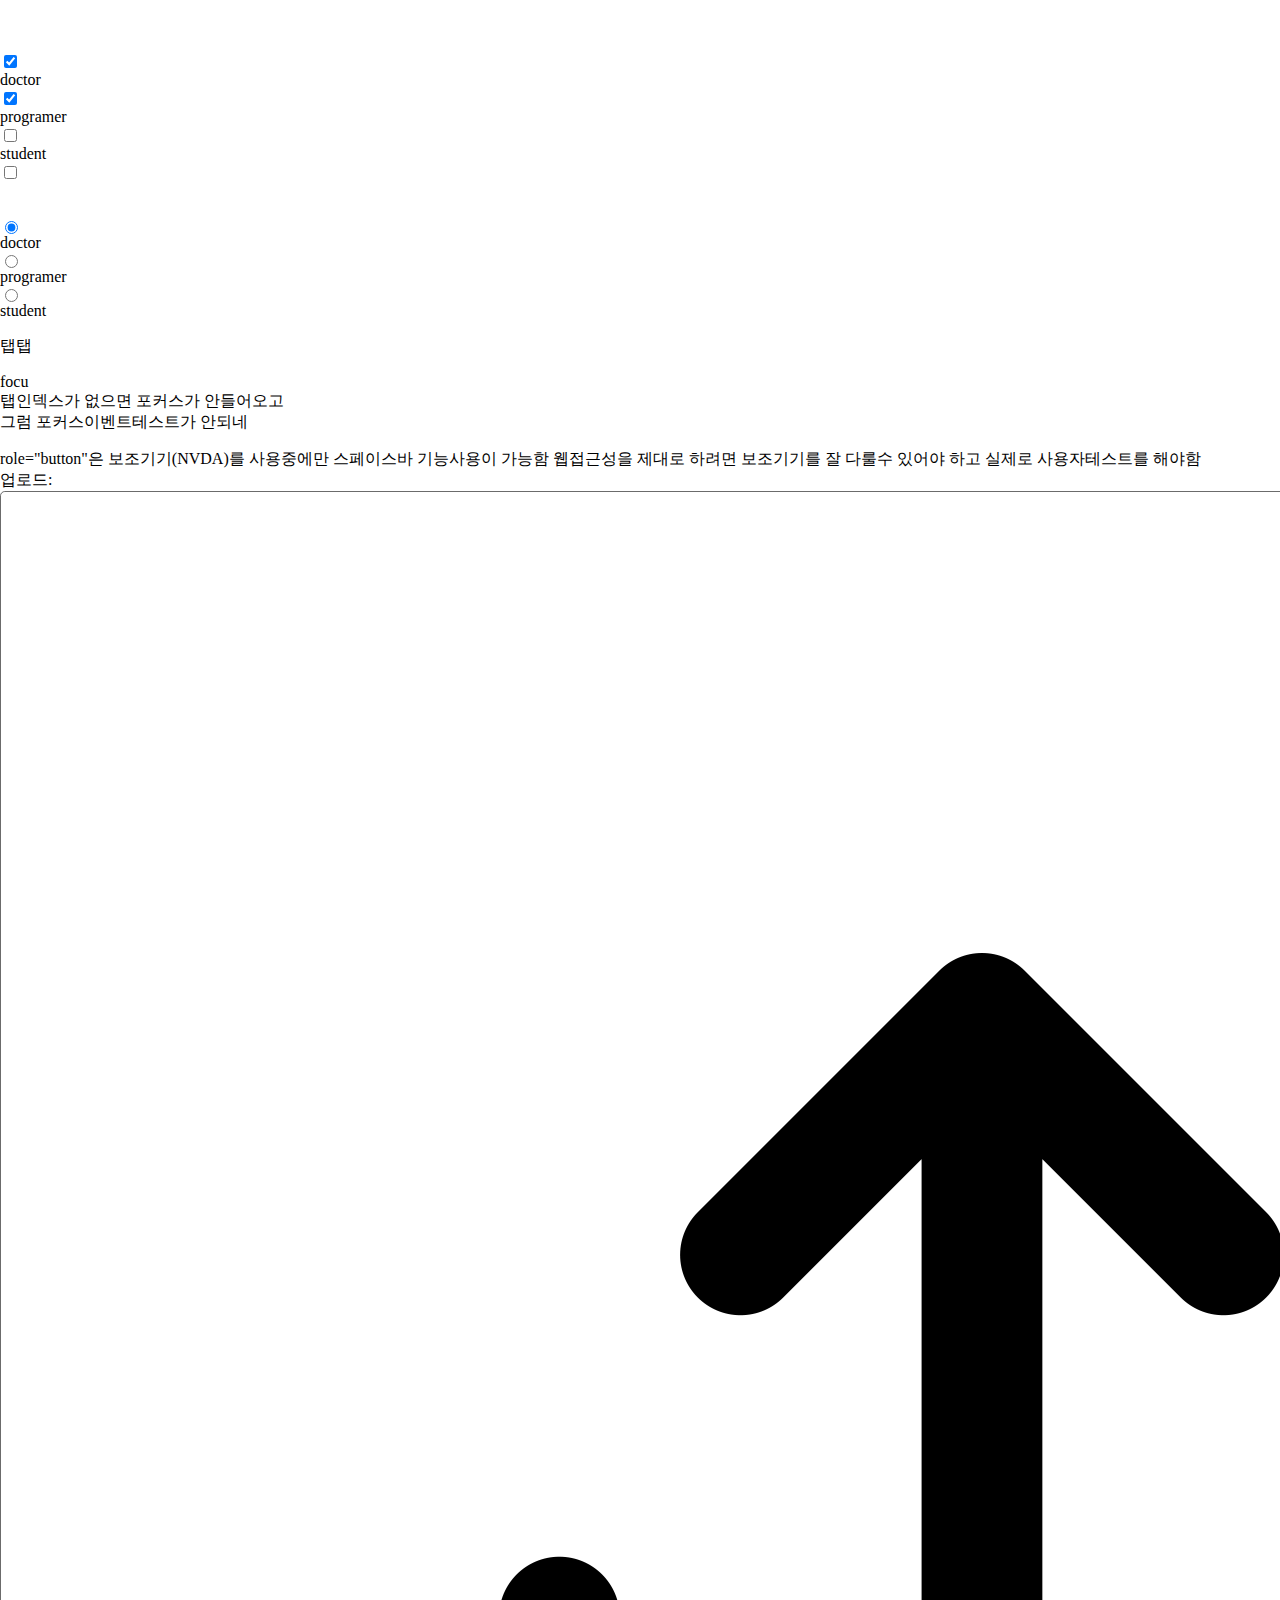
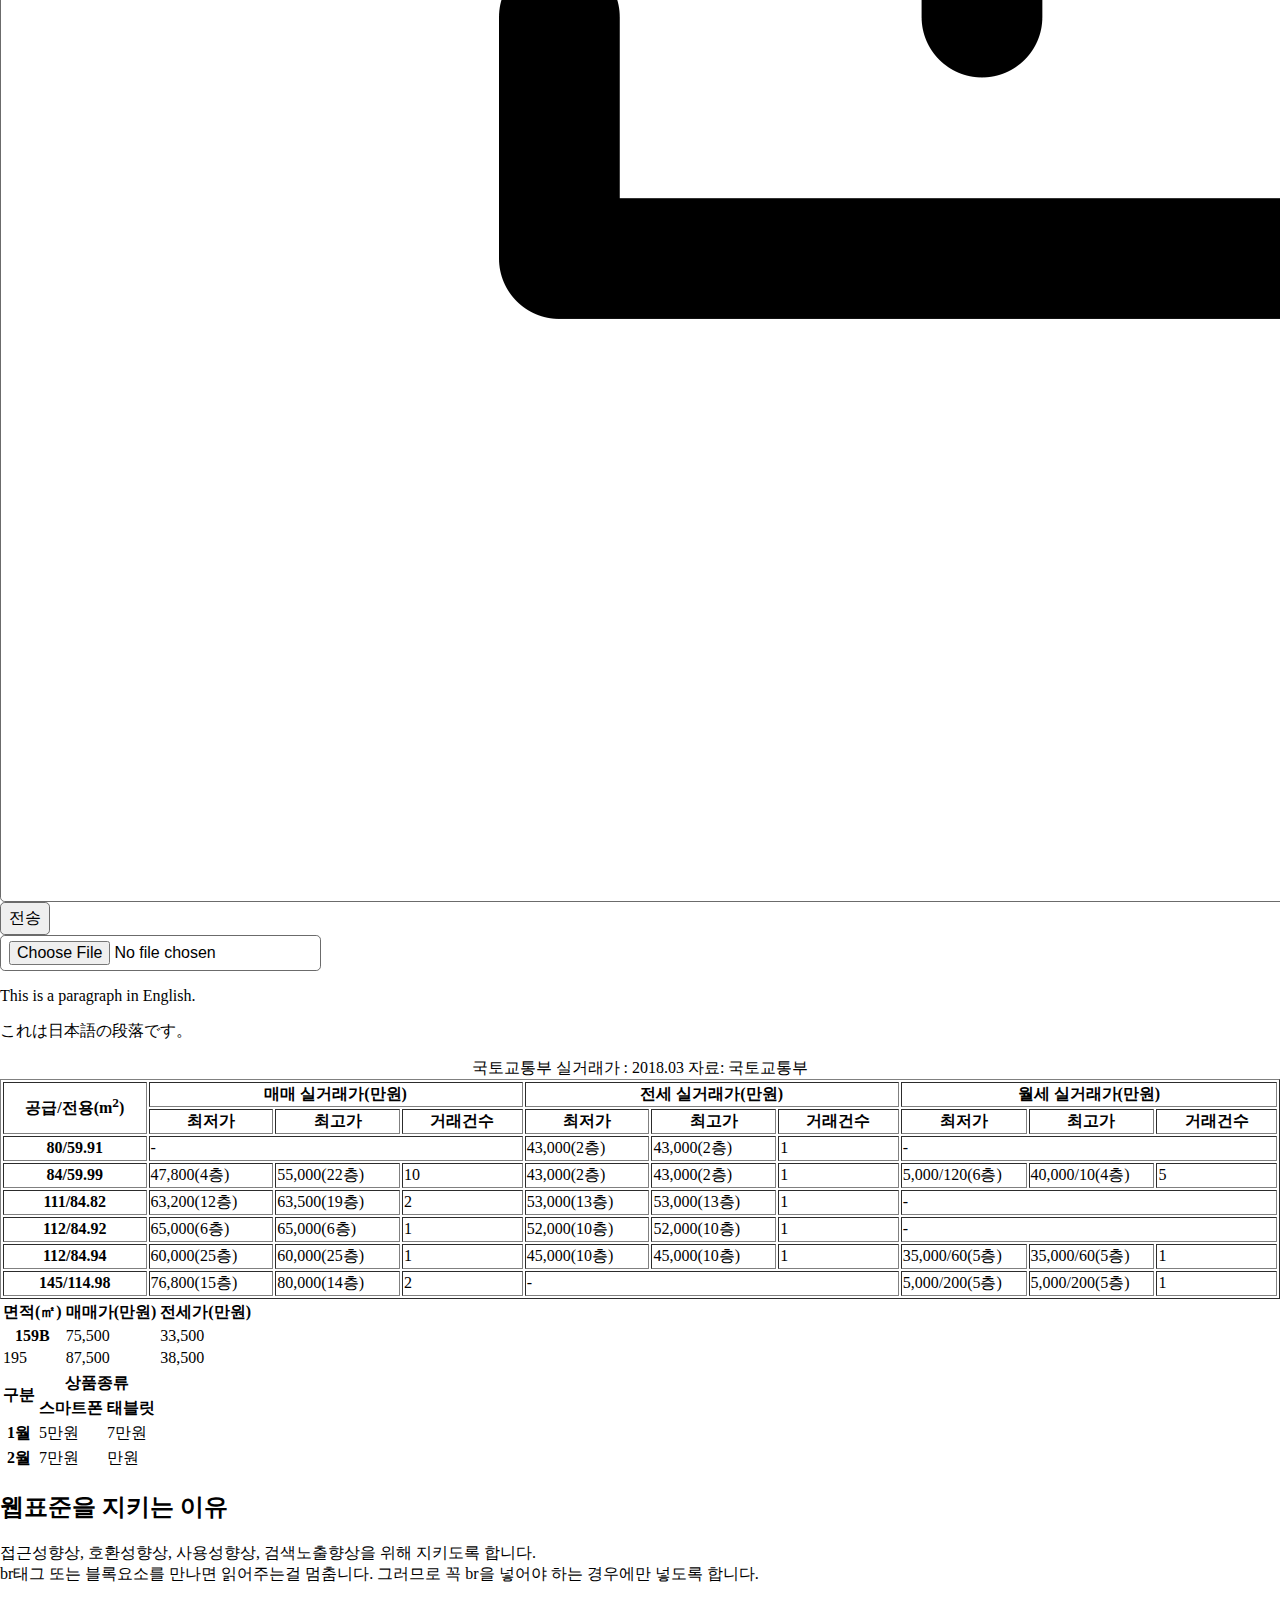
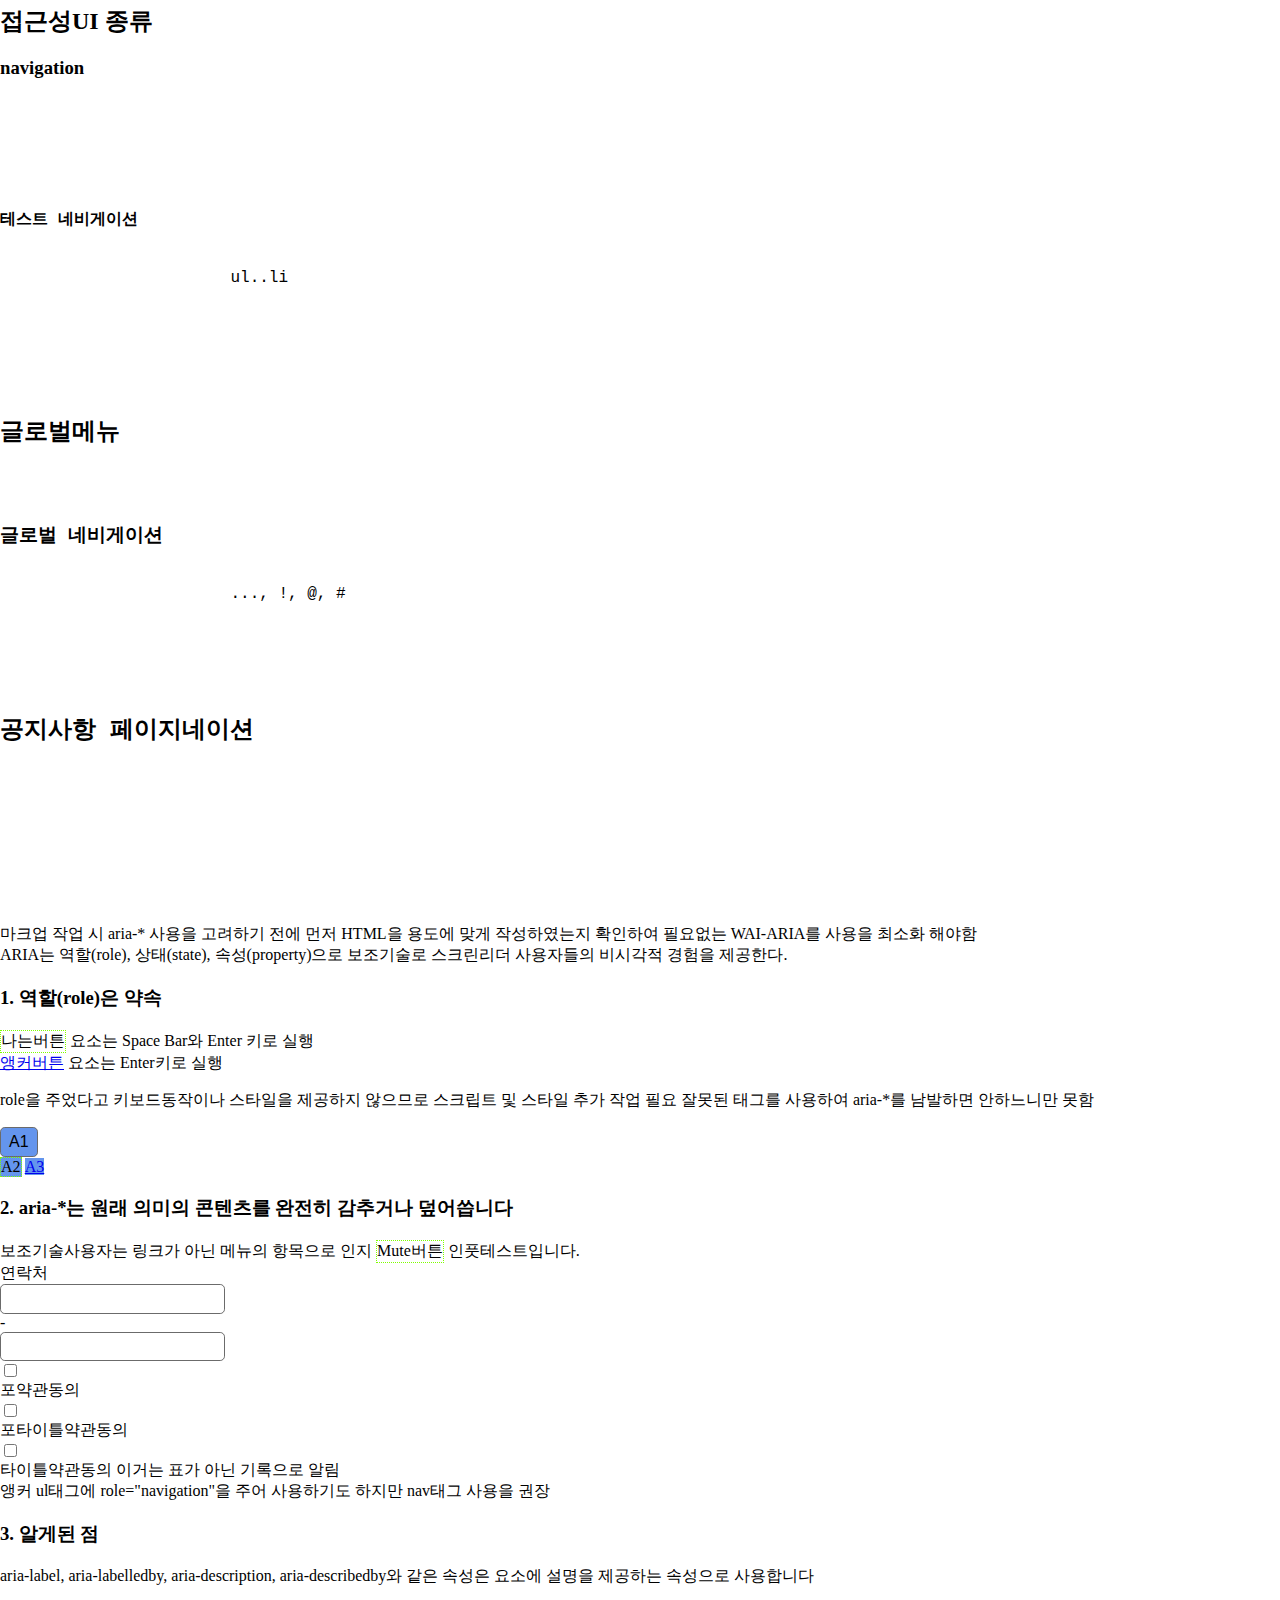
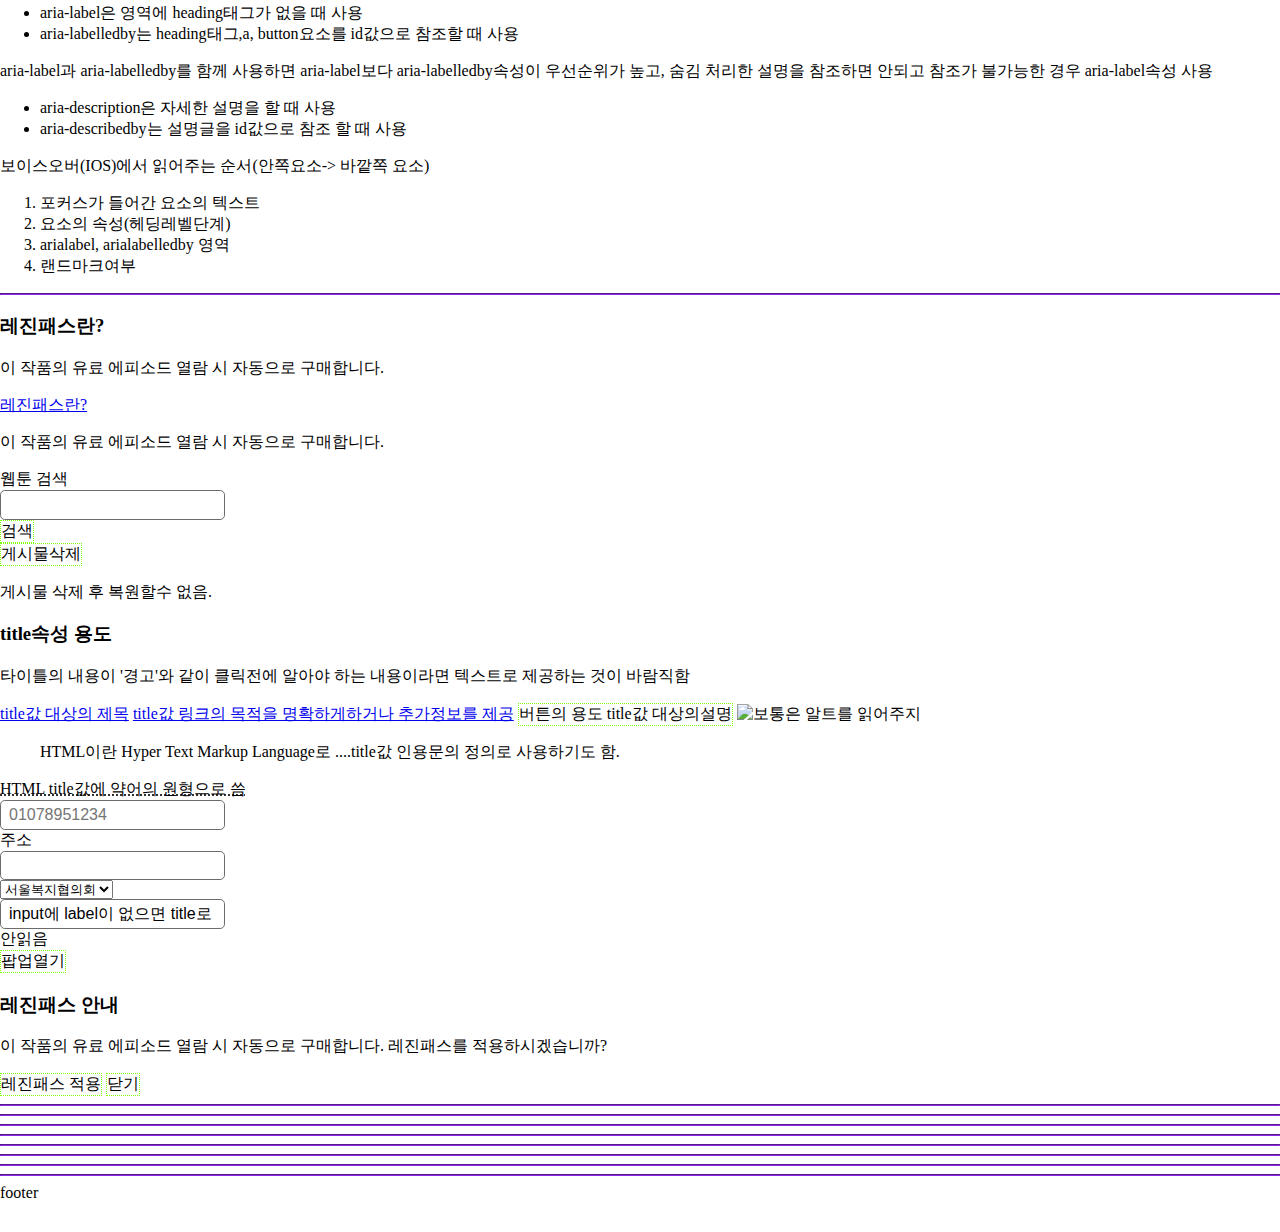
==== commit a0bd5afe: "Hotel Price Range test" ====
--- a/index.html
+++ b/index.html
@@ -95,7 +95,457 @@
                 </g>
             </svg>
         </div>
-
+<style>
+    /* CSS Document */
+
+.slider-multithumb {
+  padding: 6px;
+  width: 350px;
+  touch-action: pan-y;
+}
+
+.slider-multithumb svg {
+  forced-color-adjust: auto;
+}
+
+.slider-multithumb .slider-group {
+  color: black;
+}
+
+.slider-multithumb .slider-group .value {
+  font-size: 80%;
+  color: currentcolor;
+  fill: currentcolor;
+}
+
+.slider-multithumb .slider-group .rail {
+  stroke: currentcolor;
+  stroke-width: 2px;
+  fill-opacity: 0;
+}
+
+.slider-multithumb .slider-group .range {
+  fill: currentcolor;
+  opacity: 0.4;
+}
+
+.slider-multithumb .slider-group .thumb {
+  stroke-opacity: 0;
+  stroke-width: 2px;
+  fill: currentcolor;
+}
+
+.slider-multithumb .slider-group .focus-ring {
+  stroke-opacity: 0;
+  fill-opacity: 0;
+  stroke-linecap: round;
+  stroke-linejoin: round;
+}
+
+/* Focus and hover styling */
+
+.slider-multithumb .slider-group g.rail,
+.slider-multithumb .slider-group g.focus {
+  color: currentcolor;
+}
+
+.slider-multithumb .slider-group.active g.rail {
+  opacity: 0.8;
+}
+
+.slider-multithumb .slider-group.active g.range {
+  fill: #005a9c;
+  fill-opacity: 1;
+}
+
+.slider-multithumb [role="slider"]:focus {
+  outline: none;
+  color: #005a9c;
+}
+
+.slider-multithumb [role="slider"]:hover .focus-ring {
+  stroke: currentcolor;
+  stroke-width: 1px;
+  stroke-opacity: 0.8;
+}
+
+.slider-multithumb [role="slider"]:hover .focus-ring,
+.slider-multithumb [role="slider"]:focus .focus-ring {
+  stroke: currentcolor;
+  stroke-opacity: 1;
+  stroke-width: 3px;
+}
+
+.slider-multithumb [role="slider"]:focus .thumb {
+  stroke: currentcolor;
+}
+
+.slider-multithumb [role="slider"]:focus .value {
+  color: currentcolor;
+  font-weight: bold;
+}
+</style>
+<script>
+    /*
+     *   This content is licensed according to the W3C Software License at
+     *   https://www.w3.org/Consortium/Legal/2015/copyright-software-and-document
+     *
+     *   File:   slider-multithumb.js
+     *
+     *   Desc:   A dual slider widget that implements ARIA Authoring Practices
+     */
+
+        'use strict';
+        class SliderMultithumb {
+            constructor(domNode) {
+                this.isMoving = false;
+                this.movingSliderNode = false;
+
+                this.domNode = domNode;
+
+                this.svgNode = domNode.querySelector('svg');
+                this.svgPoint = this.svgNode.createSVGPoint();
+
+                this.railNode = domNode.querySelector('.rail rect');
+                this.rangeNode = domNode.querySelector('.range rect');
+
+                this.minSliderNode = domNode.querySelector('[role=slider].minimum');
+                this.maxSliderNode = domNode.querySelector('[role=slider].maximum');
+
+                this.minSliderValueNode = this.minSliderNode.querySelector('.value');
+                this.maxSliderValueNode = this.maxSliderNode.querySelector('.value');
+
+                this.minSliderFocusNode = this.minSliderNode.querySelector('.focus-ring');
+                this.maxSliderFocusNode = this.maxSliderNode.querySelector('.focus-ring');
+
+                this.minSliderThumbNode = this.minSliderNode.querySelector('.thumb');
+                this.maxSliderThumbNode = this.maxSliderNode.querySelector('.thumb');
+
+                // Dimensions of the slider focus ring, thumb and rail
+
+                this.svgWidth = 360;
+                this.svgHeight = 80;
+
+                this.valueTop = 24;
+                this.valueHeight = this.minSliderValueNode.getBoundingClientRect().height;
+
+                this.railHeight = 6;
+                this.railWidth = 300;
+                this.railY = 42;
+                this.railX = 10;
+
+                this.thumbTop = 31;
+                this.thumbHeight = 28;
+                this.thumbWidth = 28;
+                this.thumb2Width = 2 * this.thumbWidth;
+                this.thumbMiddle = this.thumbTop + this.thumbHeight / 2;
+                this.thumbBottom = this.thumbTop + this.thumbHeight;
+
+                this.focusOffset = 8;
+                this.focusY = this.valueTop - this.valueHeight - this.focusOffset + 2;
+                this.focusWidth = this.thumbWidth + 2 * this.focusOffset;
+                this.focusHeight = this.thumbBottom - this.focusY + this.focusOffset + 2;
+                this.focusRadius = this.focusWidth / 8;
+
+                this.svgNode.setAttribute('width', this.svgWidth);
+                this.svgNode.setAttribute('height', this.svgHeight);
+
+                this.minSliderFocusNode.setAttribute('y', this.focusY);
+                this.maxSliderFocusNode.setAttribute('y', this.focusY);
+                this.minSliderFocusNode.setAttribute('width', this.focusWidth);
+                this.maxSliderFocusNode.setAttribute('width', this.focusWidth);
+                this.minSliderFocusNode.setAttribute('height', this.focusHeight);
+                this.maxSliderFocusNode.setAttribute('height', this.focusHeight);
+                this.minSliderFocusNode.setAttribute('rx', this.focusRadius);
+                this.maxSliderFocusNode.setAttribute('rx', this.focusRadius);
+
+                this.minSliderValueNode.setAttribute('y', this.valueTop);
+                this.maxSliderValueNode.setAttribute('y', this.valueTop);
+
+                this.railNode.setAttribute('y', this.railY);
+                this.railNode.setAttribute('x', this.railX);
+                this.railNode.setAttribute('height', this.railHeight);
+                this.railNode.setAttribute('width', this.railWidth + this.thumbWidth);
+                this.railNode.setAttribute('rx', this.railHeight / 2);
+
+                this.rangeNode.setAttribute('y', this.railY);
+                this.rangeNode.setAttribute('x', this.railX / 2);
+                this.rangeNode.setAttribute('height', this.railHeight);
+                this.rangeNode.setAttribute('width', 0);
+
+                this.sliderMinValue = this.getValueMin(this.minSliderNode);
+                this.sliderMaxValue = this.getValueMax(this.maxSliderNode);
+                this.sliderDiffValue = this.sliderMaxValue - this.sliderMinValue;
+
+                this.minSliderRight = 0;
+                this.maxSliderLeft = this.railWidth;
+
+                this.minSliderNode.addEventListener(
+                    'keydown',
+                    this.onSliderKeydown.bind(this)
+                );
+                this.minSliderNode.addEventListener(
+                    'pointerdown',
+                    this.onSliderPointerdown.bind(this)
+                );
+
+                this.minSliderNode.addEventListener('focus', this.onSliderFocus.bind(this));
+                this.minSliderNode.addEventListener('blur', this.onSliderBlur.bind(this));
+
+                this.maxSliderNode.addEventListener(
+                    'keydown',
+                    this.onSliderKeydown.bind(this)
+                );
+                this.maxSliderNode.addEventListener(
+                    'pointerdown',
+                    this.onSliderPointerdown.bind(this)
+                );
+
+                // bind a pointermove event handler to move pointer
+                document.addEventListener('pointermove', this.onPointermove.bind(this));
+
+                // bind a pointerup event handler to stop tracking pointer movements
+                document.addEventListener('pointerup', this.onPointerup.bind(this));
+
+                this.maxSliderNode.addEventListener('focus', this.onSliderFocus.bind(this));
+                this.maxSliderNode.addEventListener('blur', this.onSliderBlur.bind(this));
+
+                this.moveSliderTo(this.minSliderNode, this.getValue(this.minSliderNode));
+                this.moveSliderTo(this.maxSliderNode, this.getValue(this.maxSliderNode));
+            }
+
+            getSVGPoint(event) {
+                this.svgPoint.x = event.clientX;
+                this.svgPoint.y = event.clientY;
+                return this.svgPoint.matrixTransform(this.svgNode.getScreenCTM().inverse());
+            }
+
+            getValue(sliderNode) {
+                return parseInt(sliderNode.getAttribute('aria-valuenow'));
+            }
+
+            getValueMin(sliderNode) {
+                return parseInt(sliderNode.getAttribute('aria-valuemin'));
+            }
+
+            getValueMax(sliderNode) {
+                return parseInt(sliderNode.getAttribute('aria-valuemax'));
+            }
+
+            isMinSlider(sliderNode) {
+                return this.minSliderNode === sliderNode;
+            }
+
+            isInRange(sliderNode, value) {
+                let valueMin = this.getValueMin(sliderNode);
+                let valueMax = this.getValueMax(sliderNode);
+                return value <= valueMax && value >= valueMin;
+            }
+
+            isOutOfRange(value) {
+                let valueMin = this.getValueMin(this.minSliderNode);
+                let valueMax = this.getValueMax(this.maxSliderNode);
+                return value > valueMax || value < valueMin;
+            }
+
+            getXFromThumb(node) {
+                var points = node.getAttribute('points').split(',');
+                return parseInt(points[0]);
+            }
+
+            moveSliderTo(sliderNode, value) {
+                var valueMax,
+                    valueMin,
+                    pos,
+                    x,
+                    points = '',
+                    width,
+                    dollarValue;
+
+                if (this.isMinSlider(sliderNode)) {
+                    valueMin = this.getValueMin(this.minSliderNode);
+                    valueMax = this.getValueMax(this.minSliderNode);
+                } else {
+                    valueMin = this.getValueMin(this.maxSliderNode);
+                    valueMax = this.getValueMax(this.maxSliderNode);
+                }
+
+                value = Math.min(Math.max(value, valueMin), valueMax);
+
+                sliderNode.setAttribute('aria-valuenow', value);
+                dollarValue = '$' + value;
+
+                pos = this.railX;
+                pos += Math.round(
+                    (value * (this.railWidth - this.thumbWidth)) /
+                    (this.sliderMaxValue - this.sliderMinValue)
+                );
+
+                if (this.isMinSlider(sliderNode)) {
+                    // update ARIA attributes
+                    this.minSliderValueNode.textContent = dollarValue;
+                    this.maxSliderNode.setAttribute('aria-valuemin', value);
+
+                    // move the SVG focus ring and thumb elements
+                    x = pos - this.focusOffset - 1;
+                    this.minSliderFocusNode.setAttribute('x', x);
+
+                    points = `${pos},${this.thumbTop}`;
+                    points += ` ${pos + this.thumbWidth},${this.thumbMiddle}`;
+                    points += ` ${pos},${this.thumbBottom}`;
+                    this.minSliderThumbNode.setAttribute('points', points);
+
+                    // Position value
+                    width = this.minSliderValueNode.getBoundingClientRect().width;
+                    pos = pos + (this.thumbWidth - width) / 2;
+                    if (pos + width > this.maxSliderLeft - 2) {
+                        pos = this.maxSliderLeft - width - 2;
+                    }
+                    this.minSliderValueNode.setAttribute('x', pos);
+                    this.minSliderRight = pos;
+                } else {
+                    // update label and ARIA attributes
+                    this.maxSliderValueNode.textContent = dollarValue;
+                    this.minSliderNode.setAttribute('aria-valuemax', value);
+
+                    // move the SVG focus ring and thumb elements
+                    x = pos + this.thumbWidth - this.focusOffset + 1;
+                    this.maxSliderFocusNode.setAttribute('x', x);
+
+                    points = `${pos + this.thumbWidth},${this.thumbMiddle}`;
+                    points += ` ${pos + this.thumb2Width},${this.thumbTop}`;
+                    points += ` ${pos + this.thumb2Width},${this.thumbBottom}`;
+                    this.maxSliderThumbNode.setAttribute('points', points);
+
+                    width = this.maxSliderValueNode.getBoundingClientRect().width;
+                    pos = pos + this.thumbWidth + (this.thumbWidth - width) / 2;
+                    if (pos - width < this.minSliderRight + 2) {
+                        pos = this.minSliderRight + width + 2;
+                    }
+
+                    this.maxSliderValueNode.setAttribute('x', pos);
+                    this.maxSliderLeft = pos;
+                }
+
+                // Set range rect
+
+                x = this.getXFromThumb(this.minSliderThumbNode) + this.thumbWidth / 2;
+                width =
+                    this.getXFromThumb(this.maxSliderThumbNode) - x + this.thumbWidth / 2;
+                this.rangeNode.setAttribute('x', x);
+                this.rangeNode.setAttribute('width', width);
+            }
+
+            onSliderKeydown(event) {
+                var flag = false;
+                var sliderNode = event.currentTarget;
+                var value = this.getValue(sliderNode);
+                var valueMin = this.getValueMin(sliderNode);
+                var valueMax = this.getValueMax(sliderNode);
+
+                switch (event.key) {
+                    case 'ArrowLeft':
+                    case 'ArrowDown':
+                        this.moveSliderTo(sliderNode, value - 1);
+                        flag = true;
+                        break;
+
+                    case 'ArrowRight':
+                    case 'ArrowUp':
+                        this.moveSliderTo(sliderNode, value + 1);
+                        flag = true;
+                        break;
+
+                    case 'PageDown':
+                        this.moveSliderTo(sliderNode, value - 10);
+                        flag = true;
+                        break;
+
+                    case 'PageUp':
+                        this.moveSliderTo(sliderNode, value + 10);
+                        flag = true;
+                        break;
+
+                    case 'Home':
+                        this.moveSliderTo(sliderNode, valueMin);
+                        flag = true;
+                        break;
+
+                    case 'End':
+                        this.moveSliderTo(sliderNode, valueMax);
+                        flag = true;
+                        break;
+
+                    default:
+                        break;
+                }
+
+                if (flag) {
+                    event.preventDefault();
+                    event.stopPropagation();
+                }
+            }
+
+            onSliderFocus(event) {
+                event.currentTarget.classList.add('focus');
+                this.svgNode.classList.add('active');
+            }
+
+            onSliderBlur(event) {
+                event.currentTarget.classList.remove('focus');
+                this.svgNode.classList.remove('active');
+            }
+
+            onSliderPointerdown(event) {
+                this.isMoving = true;
+                this.movingSliderNode = event.currentTarget;
+                this.isMinSliderMoving = this.isMinSlider(event.currentTarget);
+
+                event.preventDefault();
+                event.stopPropagation();
+
+                // Set focus to the clicked handle
+                this.movingSliderNode.focus();
+            }
+
+            onPointermove(event) {
+                if (
+                    this.isMoving &&
+                    this.movingSliderNode &&
+                    this.domNode.contains(event.target)
+                ) {
+                    var x = this.getSVGPoint(event).x - this.railX;
+                    if (this.isMinSliderMoving) {
+                        x = Math.max(0, x - this.thumbWidth / 3);
+                    } else {
+                        x = Math.max(0, x - (5 * this.thumbWidth) / 3);
+                    }
+                    x = Math.min(x, this.railWidth - this.thumbWidth);
+                    var value = Math.round(
+                        (x * this.sliderDiffValue) / (this.railWidth - this.thumbWidth)
+                    );
+                    this.moveSliderTo(this.movingSliderNode, value);
+
+                    event.preventDefault();
+                    event.stopPropagation();
+                }
+            }
+
+            onPointerup() {
+                this.isMoving = false;
+                this.movingSliderNode = false;
+            }
+        }
+
+        // Initialize Multithumb Slider widgets on the page
+        window.addEventListener('load', function () {
+            var slidersMultithumb = document.querySelectorAll('.slider-multithumb');
+
+            for (let i = 0; i < slidersMultithumb.length; i++) {
+                new SliderMultithumb(slidersMultithumb[i]);
+            }
+        });
+</script>
         <p>Audio settings:</p>
         
         <div>
